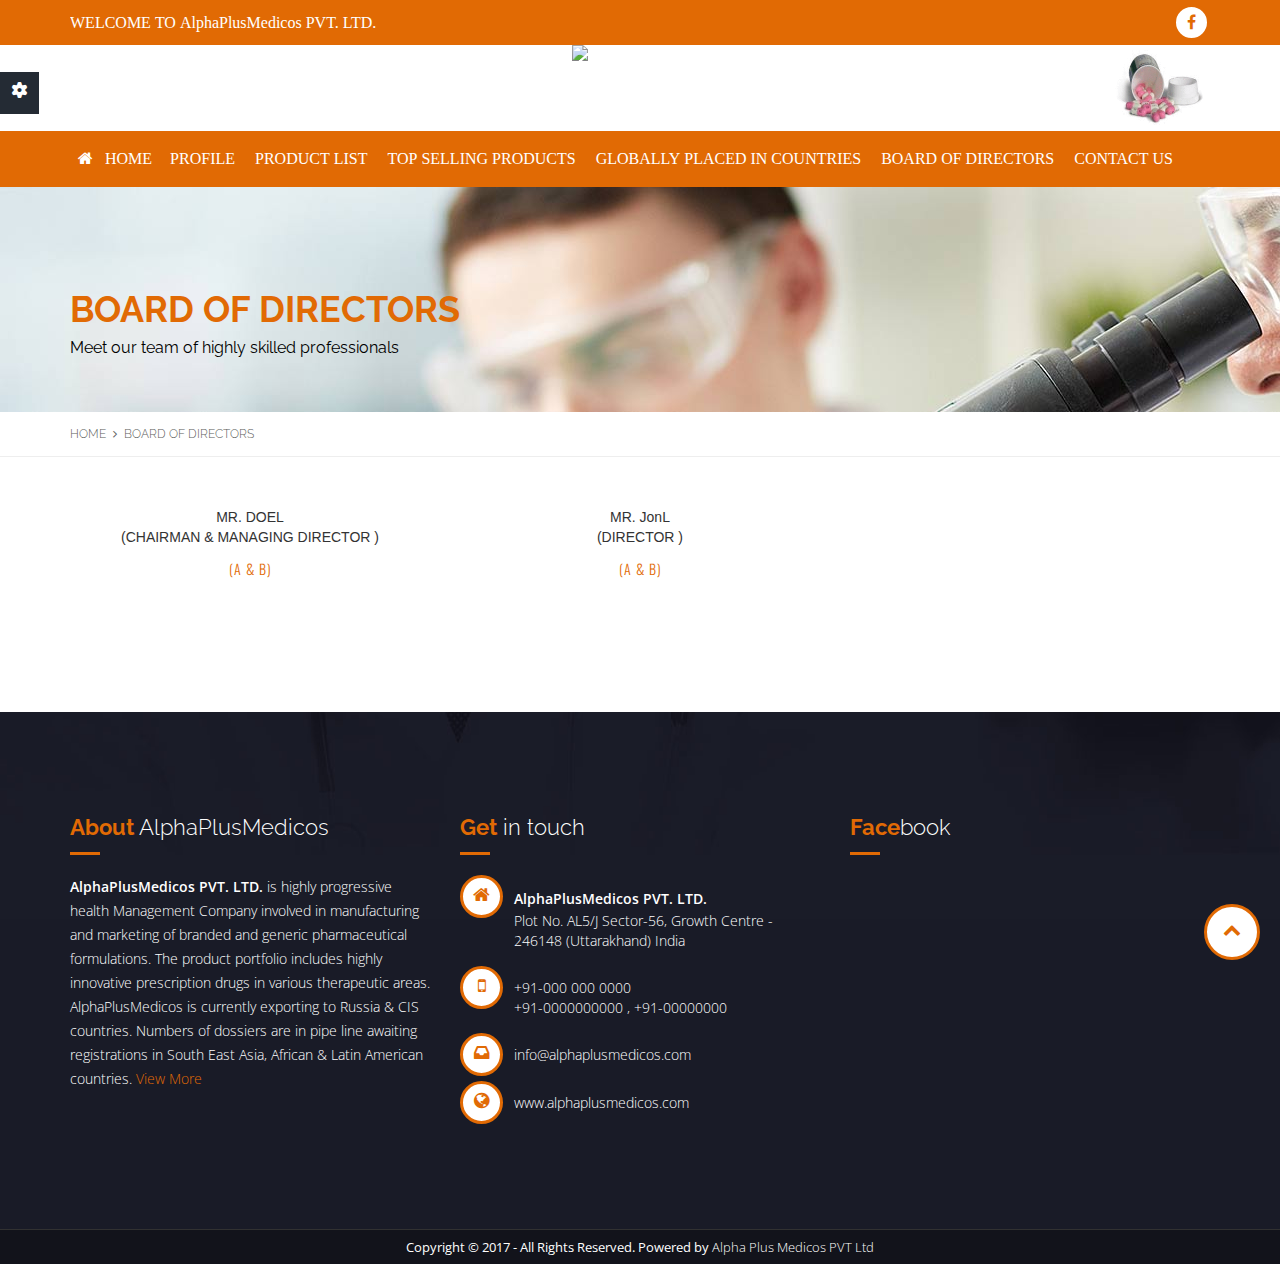
==== board-of-director.html @ 39e54c00 "website test" ====
<!DOCTYPE html PUBLIC "-//W3C//DTD XHTML 1.0 Transitional//EN" "http://www.w3.org/TR/xhtml1/DTD/xhtml1-transitional.dtd">

<html xmlns="http://www.w3.org/1999/xhtml">


<meta http-equiv="content-type" content="text/html;charset=utf-8" />
<head><meta charset="utf-8" /><meta name="viewport" content="width=device-width, initial-scale=1.0, user-scalable=0" /><meta name="description" /><meta name="author" /><link rel="shortcut icon" href="favicon.html" /><title>
	AlphaPlusMedicos PVT. LTD.
</title><link href="bootstrap3/css/bootstrap.css" rel="stylesheet" />

    <!-- main css -->
    <link href="css/master.css" rel="stylesheet" />
    
    <!-- mobile css -->
    <link href="css/responsive.css" rel="stylesheet" />
    
    <!-- FontAwesome Support -->
    <link rel="stylesheet" type="text/css" href="css/fontawesome/font-awesome.min.css" />
    <!-- FontAwesome Support -->
    
    <!-- Superfish menu -->
    <link rel="stylesheet" type="text/css" href="css/superfish/superfish.css" />
    <!-- Superfish menu -->
    
    <!-- Theme Color selector -->
    <link href="js/theme-color-selector/theme-color-selector.css" type="text/css" rel="stylesheet" />
    <!-- Theme Color selector -->
    
    <!-- Owl Carousel -->
    <link rel="stylesheet" type="text/css" href="js/owl-carousel/owl.carousel.css" />
    <!-- Owl Carousel -->
    
    <!-- Typicons -->
    <link rel="stylesheet" type="text/css" href="css/typicons/typicons.min.css" />
    <!-- Typicons -->
    
    <!-- WOW animations -->
    <link rel="stylesheet" type="text/css" href="js/wow/css/libs/animate.css" />
    <!-- WOW animations -->
    
    <!-- Pulse Slider -->
    <link rel="stylesheet" type="text/css" href="js/pulse/pm-slider.css" />
    <!-- Pulse Slider -->
    
    <!-- MeanMenu (mobile) -->
    <link rel="stylesheet" type="text/css" href="js/meanmenu/meanmenu.css" />
    <!-- MeanMenu (mobile) -->
    
    <!-- Flexslider -->
    <link rel="stylesheet" type="text/css" href="js/flexslider/flexslider-post.css" />
    <!-- Flexslider -->
    
    <!-- PrettyPhoto -->
    <link rel="stylesheet" type="text/css" href="js/prettyphoto/css/prettyPhoto.css" />
    <!-- PrettyPhoto -->
    
    <!-- jQuery UI -->
    <link rel="stylesheet" type="text/css" href="css/jquery-ui/jquery-ui.css" />

    	<!-- bxSlider CSS file -->
    <link href="css/jquery.bxslider.css" rel="stylesheet" />  

    <!-- jQuery UI -->
        
    <!-- Development Google Fonts -->
    <link href="http://fonts.googleapis.com/css?family=Open+Sans:400,300italic,300,400italic,600,600italic,700,700italic,800,800italic%7COpen+Sans+Condensed:300,300italic,700%7CRaleway:400,200,300,100,600,500,700,800,900%7COswald:400,300,700%7CRoboto:400,100,100italic,300,300italic,400italic,500,500italic,700,700italic,900,900italic%7CRoboto+Condensed:400,300,300italic,400italic,700,700italic%7CRoboto+Slab:400,100,300,700%7CLato:400,100,100italic,300,300italic,400italic,700,700italic,900,900italic" rel="stylesheet" type="text/css" />
    <!-- Development Google Fonts -->
    
</head>
<body>
    <form name="form1" method="post" action="http://alphaplusmedicos.com/board-of-director.aspx" id="form1">
<div>
<input type="hidden" name="__VIEWSTATE" id="__VIEWSTATE" value="/[base64]" />
</div>

<div>

	<input type="hidden" name="__VIEWSTATEGENERATOR" id="__VIEWSTATEGENERATOR" value="EE422E22" />
</div>

      <div id="pm_theme_color_selector">
        <a class="pm_theme_color_selector_btn"><i class="typcn typcn-cog"></i></a>
        <p class="pm_theme_color_selector_title">Style Sampler</p>

        <div class="pm_theme_color_selector_container">
        	<p>Layout Style</p>
        	<select name="pm_theme_color_selector_mode" id="pm_theme_color_selector_mode">
        	  <option value="pm-full-mode" selected>Fullscreen</option>
              <option value="pm-boxed-mode">Boxed Mode</option>
        	</select>
        </div>
        <div class="pm_theme_color_selector_container">
        	<p>Patterns for Boxed Mode</p>
        	<ul class="pm_theme_img_selector" id="pm_theme_pattern_selector">
                <!--<li><a href="javascript:void(0);" id="pattern1-lg"><img src="img/boxed-patterns/pattern1.png" alt="pattern1"></a></li>-->
                <!--<li><a href="javascript:void(0);" id="pattern2-lg"><img src="img/boxed-patterns/pattern2.png" alt="pattern2"></a></li>-->
                <li><a href="javascript:void(0);" id="pattern3-lg"><img src="img/boxed-patterns/pattern3.png" alt="pattern3"></a></li>
                <li><a href="javascript:void(0);" id="pattern4"><img src="img/boxed-patterns/pattern4.png" alt="pattern4"></a></li>
                <li><a href="javascript:void(0);" id="pattern5"><img src="img/boxed-patterns/pattern5.png" alt="pattern5"></a></li>
                <li><a href="javascript:void(0);" id="pattern6"><img src="img/boxed-patterns/pattern6.png" alt="pattern6"></a></li>
            </ul>
        </div>
        
        <!--<div class="pm_theme_color_selector_container">
        	<p>Backgrounds for Boxed Mode</p>
        	<ul class="pm_theme_img_selector" id="pm_theme_background_selector">
                <li><a href="javascript:void(0);" id="1a"><img src="img/boxed-bgs/1.jpg" alt="bg1"></a></li>
                <li><a href="javascript:void(0);" id="2a"><img src="img/boxed-bgs/2.jpg" alt="bg2"></a></li>
                <li><a href="javascript:void(0);" id="3a"><img src="img/boxed-bgs/3.jpg" alt="bg3"></a></li>
                <li><a href="javascript:void(0);" id="4a"><img src="img/boxed-bgs/4.jpg" alt="bg4"></a></li>
                <li><a href="javascript:void(0);" id="5a"><img src="img/boxed-bgs/5.jpg" alt="bg5"></a></li>
            </ul>
        </div>-->
   
    </div>
    <!-- Theme color selector -->
    

	<div id="pm_layout_wrapper" class="pm-full-mode"><!-- Use wrapper for wide or boxed mode -->
        
    	<!-- Sub-Menu -->
    	<div class="pm-sub-menu-container">
        
        	<div class="container">
            
            	<div class="row">
                	
                    <div class="col-lg-6 col-md-6 col-sm-12">
                    	
                        <div class="pm-sub-menu-info">
                        	
                            <ul class="pm-micro-navigation">
                            	<li><a >WELCOME TO AlphaPlusMedicos PVT. LTD.</a></li>
                            </ul>
                            
                        </div>
                                                
                    </div>
                    
                    
                    <div class="col-lg-6 col-md-6 col-sm-12">
                    
                    	<ul class="pm-social-navigation">
                        	<!--<li class="pm_tip_static_bottom" title="Twitter"><a href="javascript:void(0);" class="fa fa-twitter"></a></li>-->
                            <li class="pm_tip_static_bottom" title="Facebook"><a href="https://www.facebook.com/pages/AlphaPlusMedicos" target="_blank" class="fa fa-facebook"></a></li>
                            <!--<li class="pm_tip_static_bottom" title="Google Plus"><a href="javascript:void(0);" class="fa fa-google-plus"></a></li>
                            <li class="pm_tip_static_bottom" title="Linkedin"><a href="javascript:void(0);" class="fa fa-linkedin"></a></li>
                            <li class="pm_tip_static_bottom" title="YouTube"><a href="javascript:void(0);" class="fa fa-youtube"></a></li>-->
                        </ul>
                    </div>
                    
                </div>
            
            </div>
            
        </div>
        <!-- /Sub-header -->
        
        
            
    	<!-- Header area -->
        <header>
                
        	<div class="container">
            
            	<div class="row">
                
                	<div class="col-lg-12 col-md-12 col-sm-12">
                    	<center>
                    	 <div class="pm-header-logo-container" style="width:100%;">
                            <a href="default.html" style="display: inherit;"><img src="img/medical-link.jpg" class="img-responsive pm-header-logo" alt="logo"></a> 
							<img src="img/home/slide-logo.gif" style="width: 95px;float: right; margin-top:5px;" />
                        </div>
                        </center>
                    </div>
                </div>
            
            </div>
                    
        </header>
        <!-- /Header area end -->
        
        <!-- Navigation area -->
        <div class="pm-nav-container" style="position:inherit;">
        
        	<div class="container">
            
                <div class="row">
                    
                    <div class="col-lg-12 col-md-12 col-sm-12">
                        
                        <nav class="navbar-collapse collapse" id="pm-main-navigation">
                        
                            <ul class="sf-menu pm-nav">
                        
                        		<li><a href="index.html" class="fa fa-home" id="pm-home-btn"> &nbsp; Home</a></li>                                
                                <li><a href="profile.html">Profile</a></li>
                                <li><a href="product-list.html">Product List</a></li>
                                <li><a href="top-selling-product.html">Top Selling Products</a></li>
                                <li><a href="globally-placed-in-countries.html">Globally placed in countries</a></li>
                                <li><a href="board-of-director.html">Board of Directors</a></li>
                                <li><a href="contact.html">Contact Us</a></li>
                            
                            </ul>
                        
                        </nav> 
                    
                    </div>
                    
                </div>
            
            </div>
        
        </div>
    <div>

        
    <div class="pm-sub-header-container">
        <div class="pm-sub-header-info">
            <div class="container">
                <div class="row">
                    <div class="col-lg-12">
                        <p class="pm-page-title">
                            Board Of Directors</p>
                        <p class="pm-page-message">
                            Meet our team of highly skilled professionals</p>
                    </div>
                </div>
            </div>
        </div>
        <div class="pm-sub-header-breadcrumbs">
            <div class="container">
                <div class="row">
                    <div class="col-lg-12">
                        <ul class="pm-breadcrumbs">
                            <li><a href="index-2.html">Home </a></li>
                            <li><i class="fa fa-angle-right"></i></li>
                            <li>Board of Directors</li>
                        </ul>
                        <!--<ul class="pm-post-navigation">
                            	<li class="pm_tip_static_top" title="Prev. Post"><a href="#" class="fa fa-angle-left"></a></li>
                                <li class="pm_tip_static_top" title="Next Post"><a href="#" class="fa fa-angle-right"></a></li>
                            </ul>-->
                    </div>
                </div>
            </div>
        </div>
    </div>
    <div class="container pm-containerPadding-top-20 pm-containerPadding-bottom-30">
        <div class="row">

          <div class="col-lg-4 col-md-4 col-sm-12 pm-column-spacing"><div class="pm-staff-profile-parent-container"><div class="pm-staff-profile-info">MR. DOEL<br><span>(CHAIRMAN & MANAGING DIRECTOR )</span></p><p class="pm-staff-profile-title">(A & B)</p></div></div> </div><div class="col-lg-4 col-md-4 col-sm-12 pm-column-spacing"><div class="pm-staff-profile-parent-container"><div class="pm-staff-profile-info">MR. JonL<br><span>(DIRECTOR )</span></p><p class="pm-staff-profile-title">(A & B)</p></div></div> </div>
            
        </div>
    </div>

    </div>


      <div class="pm-fat-footer pm-parallax-panel" data-stellar-background-ratio="0.5">
        	
            <div class="container">
                <div class="row">
                
                    <div class="col-lg-4 col-md-4 col-sm-12 pm-widget-footer">
                    
                    	<h6 class="pm-fat-footer-title"><span>About</span> AlphaPlusMedicos</h6>
                        <div class="pm-fat-footer-title-divider"></div>
                        

                        <p><strong>AlphaPlusMedicos PVT. LTD.</strong> is highly progressive health Management Company involved in manufacturing and marketing of branded and generic pharmaceutical formulations. The product portfolio includes highly innovative prescription drugs in various therapeutic areas. AlphaPlusMedicos is currently exporting to Russia &amp; CIS countries. Numbers of dossiers are in pipe line awaiting registrations in South East Asia, African &amp; Latin American countries. <a href="profile.html">View More</a></p>

                      
                        
                    </div>
                    
                    
                    <div class="col-lg-4 col-md-4 col-sm-12 pm-widget-footer">
                    
                       <h6 class="pm-fat-footer-title"> <span>Get</span> in touch</h6>
                       <div class="pm-fat-footer-title-divider"></div>
                       

                       <ul class="pm-general-icon-list">
	<li><span class="fa fa-home pm-general-icon"></span>
	<p><strong>AlphaPlusMedicos  PVT. LTD.</strong><br />
    Plot No. AL5/J Sector-56, Growth Centre - 246148 (Uttarakhand) India</p>
	</li>
	<li>
<span class="fa fa-mobile-phone pm-general-icon"></span>	<p>+91-000 000 0000<br />
	+91-0000000000 , +91-00000000</p>
	</li>
	<li>	<span class="fa fa-inbox pm-general-icon"></span>
	<p><a href="javascript:void(0);">info@alphaplusmedicos.com</a></p>
	</li>
	<li>
	<span class="fa fa-globe pm-general-icon"></span>	<p>www.alphaplusmedicos.com</p>
	</li>
</ul>

                       
                        
                    </div>
                    
                    <div class="col-lg-4 col-md-4 col-sm-12 pm-widget-footer">
                    	
                        <h6 class="pm-fat-footer-title"><span>Face</span>book</h6>
                        <div class="pm-fat-footer-title-divider"></div>
                        <script>
                            (function (d, s, id) {
                                var js, fjs = d.getElementsByTagName(s)[0];
                                if (d.getElementById(id)) return;
                                js = d.createElement(s); js.id = id;
                                js.src = "../connect.facebook.net/en_US/sdk.js#xfbml=1&version=v2.0";
                                fjs.parentNode.insertBefore(js, fjs);
                            } (document, 'script', 'facebook-jssdk'));
                        </script>
						
						<div class="fb-like-box" data-href="https://www.facebook.com/pages/AlphaPlusMedicos" data-height="300" data-colorscheme="dark" data-show-faces="true" data-header="false" data-stream="false" data-show-border="false"></div>
						</div>
                    
                    
                    
                </div>	
            </div>
            
        </div>
        
        <footer style="background:#12131b; border-top:1px solid #313131;">
        	<div class="container" style="text-align:center;">
				<p style="color:#fff; margin:0px; padding:5px 0px; font-size:13px;">Copyright © 2017 - All Rights Reserved. Powered by <a href="http://www.alphaplusmedicos.com/" target="_blank">Alpha Plus Medicos PVT Ltd</a></p>
            </div>
            
          

                
        </footer>
                
       
    
    </div><!-- /pm_layout-wrapper -->
    
    <!-- Bootstrap core JavaScript
    ================================================== -->
    <!-- Placed at the end of the document so the pages load faster -->
    <script src="js/jquery-2.1.3.min.js"></script>
    <script src="js/jquery.viewport.mini.js"></script>
    <script src="js/jquery.easing.1.3.js"></script>
    <script src="bootstrap3/js/bootstrap.min.js"></script>
    <script src="js/modernizr.custom.js"></script>
    <script src="js/owl-carousel/owl.carousel.js"></script>
    <script src="js/main.js"></script>
    <script src="js/jquery.tooltip.js"></script>
    <script src="js/superfish/superfish.js"></script>
    <script src="js/superfish/hoverIntent.js"></script>
    <script src="js/stellar/jquery.stellar.js"></script>
    <script src="js/theme-color-selector/theme-color-selector.js"></script>
    <script src="js/pulse/jquery.PMSlider.js"></script>
    <script src="js/meanmenu/jquery.meanmenu.min.js"></script>
    <script src="js/flexslider/jquery.flexslider.js"></script>
    <script src="js/jquery.testimonials.js"></script>
    <script src="js/wow/wow.min.js"></script>
    <script src="js/jquery-migrate-1.2.1.js"></script>
    <script src="js/prettyphoto/js/jquery.prettyPhoto.js"></script>
    <script src="js/tinynav.js"></script>
    <script src="js/jquery-ui.js"></script>
    <script src="js/ajax-appointment-form/ajax-appointment-form.js"></script>
    <!--<script src="js/twitterfetch/twitterfetch.js"></script>-->

    <script src="js/jquery.bxslider.min.js"></script>
    <p id="P1" class="visible-lg visible-md visible-sm"></p>
    <script>
        $('.bxslider').bxSlider({
            auto: true,
            autoControls: true
        });
	</script>


     <script>
    // Define your locations: HTML content for the info window, latitude, longitude
    var locations = [
      ['<h6>UZBEKISTAN</h6>', 41.0000, 69.0000],
      ['<h6>TAJIKISTAN</h6>', 38.5500, 68.8000],
      ['<h6>TURKMENISTAN</h6>', 37.9667, 58.3333],
      ['<h6>KYRGYZSTAN</h6>', 42.8667, 74.6000],
      ['<h6>MONGOLIA</h6>', 46.0000, 105.0000],
	  ['<h6>RUSSIA</h6>', 60.0000, 90.0000],
      ['<h6>BELARUS</h6>', 53.9167, 27.5500],
      ['<h6>KAZAKHSTAN</h6>', 48.0000, 68.0000],
      ['<h6>ECUADOR</h6>', -0.7320459,-76.3983011],
	  
	  ['<h6>PERU</h6>', -9.1951786,-74.9904165 ],
      ['<h6>COSTA RICA</h6>', 9.3592939,-84.0481907],
      ['<h6>MOZAMBIQUE</h6>', -17.562882,35.472404],
      ['<h6>ZAMBIA</h6>', -13.140351,27.8541907],
      ['<h6>BOTSWANA</h6>', -22.342841,24.6871035],
	  ['<h6>IVORY COAST</h6>', 7.5455351,-5.547545],
      ['<h6>MYANMAR</h6>', 19.0734474,96.6710399],
      ['<h6>FIJI</h6>', -17.7478445,178.1486857],
      ['<h6>PHILIPPINES</h6>', 11.6978351,122.6217543],
	  ['<h6>CAMBODIA</h6>', 11.9879666,104.9806145]
    ];
    
    // Setup the different icons and shadows
    var iconURLPrefix = 'http://maps.google.com/mapfiles/ms/icons/';
    
    var icons = [
      <!--iconURLPrefix + 'red-dot.png',
      iconURLPrefix + 'blue-dot.png',
	  iconURLPrefix + 'blue-dot.png',
	  iconURLPrefix + 'blue-dot.png',
	  iconURLPrefix + 'blue-dot.png',
	  iconURLPrefix + 'blue-dot.png',
	  iconURLPrefix + 'blue-dot.png',
	  iconURLPrefix + 'blue-dot.png',
	  iconURLPrefix + 'blue-dot.png',
	  iconURLPrefix + 'blue-dot.png',
	  iconURLPrefix + 'red-dot.png',
	  iconURLPrefix + 'red-dot.png',
	  iconURLPrefix + 'red-dot.png',
	  iconURLPrefix + 'red-dot.png',
	  iconURLPrefix + 'red-dot.png',
	  iconURLPrefix + 'red-dot.png',
	  iconURLPrefix + 'red-dot.png',
	  iconURLPrefix + 'red-dot.png',
	  iconURLPrefix + 'red-dot.png',
	  iconURLPrefix + 'red-dot.png'
    ]
    var iconsLength = icons.length;

    var map = new google.maps.Map(document.getElementById('map'), {
      zoom: 20,
      center: new google.maps.LatLng(-37.92, 151.25),
      mapTypeId: google.maps.MapTypeId.ROADMAP,
      mapTypeControl: false,
      streetViewControl: false,
      panControl: false,
	  zoomControl: false,
	  scrollwheel:false,
	  scaleControl: false,
      zoomControlOptions: {
         position: google.maps.ControlPosition.LEFT_BOTTOM
      }
    });

    var infowindow = new google.maps.InfoWindow({
      maxWidth: 200
    });

    var markers = new Array();
    
    var iconCounter = 0;
    
    // Add the markers and infowindows to the map
    for (var i = 0; i < locations.length; i++) {  
      var marker = new google.maps.Marker({
        position: new google.maps.LatLng(locations[i][1], locations[i][2]),
        map: map,
        icon: icons[iconCounter]
      });

      markers.push(marker);

      google.maps.event.addListener(marker, 'click', (function(marker, i) {
        return function() {
          infowindow.setContent(locations[i][0]);
          infowindow.open(map, marker);
        }
      })(marker, i));
      
      iconCounter++;
      // We only have a limited number of possible icon colors, so we may have to restart the counter
      if(iconCounter >= iconsLength) {
      	iconCounter = 0;
      }
    }

    function autoCenter() {
      //  Create a new viewpoint bound
      var bounds = new google.maps.LatLngBounds();
      //  Go through each...
      for (var i = 0; i < markers.length; i++) {  
				bounds.extend(markers[i].position);
      }
      //  Fit these bounds to the map
      map.fitBounds(bounds);
    }
    autoCenter();
  </script>



    <p id="back-top" class="visible-lg visible-md visible-sm"></p>
    </form>
</body>


</html>
---- css/master.css ----
/* 1. Box Modes  */

/* full screen mode */

.pm-full-mode {
    width: 100%;
}

/* 1170px boxed mode - requires customs media queries for responsivesness */

.pm-boxed-mode {
    width: 1170px;
    margin: 20px auto;
    background-color: white;
}

/* 970px boxed mode - requires customs media queries for responsivesness */

.pm-standard-mode {
    width: 970px;
    margin: 0 auto;
}

.navbar-fixed-top.pm-boxed-mode,
.navbar-fixed-bottom.pm-boxed-mode,
.navbar-fixed-top.pm-standard-mode,
.navbar-fixed-bottom.pm-standard-mode {
    position: inherit;
}

/* 2. Global Classes  */

html,
body {
    height: 100%;
}

body {
    background-position: center top;
    background: fixed;
}

a {
    color: #fff;
    font-family: "Open sans";
    font-weight: 300;
    text-decoration: none !important;
    transition: all 0.3s;
    -moz-transition: all 0.3s;
    -webkit-transition: all 0.3s;
    -o-transition: all 0.3s;
}

a:hover {
    color: #e16a04;
}

a.pm-secondary {
    color: #e16a04;
}

a.pm-secondary:hover {
    color: #e16a04;
}

a.pm-standard-link {
    color: #e16a04;
    font-weight: bold;
    text-transform: uppercase;
    font-size: 14px;
    margin: 20px 0;
    display: inline-block;
}

a.pm-sidebar-link {
    color: #e16a04;
    font-weight: bold;
    text-transform: uppercase;
    font-size: 14px;
    margin: 5px 0;
    display: inline-block;
}

a.pm-standard-link:hover,
a.pm-sidebar-link:hover {
    color: #077f38;
}

a.pm-standard-link i,
a.pm-sidebar-link i {
    font-size: 10px;
    font-weight: normal;
    margin-left: 3px;
}

p {
    color: #000;
    font-family: "Open sans";
    font-size: 16px;
    font-weight: normal;
    line-height: 24px;
}

p.light {
    color: white;
}

strong {
    font-weight: 600;
    line-height: 24px;
}

ul li:before {
    content: "\f105";
    font-family: 'FontAwesome';
    font-size: 12px;
    color: #2B5C84;
    padding-right: 15px;
}

ul {
    color: #000;
    font-family: "Open sans";
    font-size: 14px;
    font-weight: normal;
    line-height: 24px;
    margin: 15px 0;
    list-style: none;
}

blockquote {
    border: 1px solid #e2e2e2;
    padding: 20px;
    margin: 20px 0;
    border-left: 4px solid #DBC164;
    border-radius: 6px 6px 6px 6px;
    -webkit-border-radius: 6px 6px 6px 6px;
    -o-border-radius: 6px 6px 6px 6px;
}

blockquote p {
    color: #5f5f5f;
    font-family: "Open sans";
    font-size: 14px;
    font-weight: 100;
    line-height: 24px;
}

iframe {
    width: 100%;
}

.visual-bg {
    background-color: #CCC;
}

.pp_gallery li:before {
    content: "";
    padding: 0;
    margin: 0;
}

.pm-column-container {
    width: 100%;
    background-repeat: no-repeat;
    position: relative;
}

.pm-column-title {
    font-size: 24px;
    font-family: 'Raleway';
    font-weight: 300;
    color: #077f38;
    margin-top: 20px;
    margin-bottom: 10px;
    padding: 0px;
}

.pm-column-title-divider {
    width: 270px;
    height: 1px;
    border-top: 1px solid #e16a04;
    display: table;
    margin: 0 auto;
    position: relative;
    margin: 30px auto 0 auto;
}

.pm-column-title-divider img {
    display: table;
    margin: 0 auto;
    position: relative;
    top: -15px;
}

/* 3. Headers  */

h1 {
    font-size: 72px;
    font-family: 'Roboto';
    font-weight: 100;
    color: white;
}

/* Body page titles */

h2 {
    font-size: 30px;
    font-family: 'Oswald';
    font-weight: 700;
    color: #5e6467;
    margin-top: 0px;
    margin-bottom: 20px;
    padding: 0px;
    text-transform: uppercase;
}

h3 {
    font-size: 24px;
    font-family: 'Cantata One';
    font-weight: 300;
    color: #ef5438;
    margin-top: 0px;
    margin-bottom: 20px;
    padding: 0px;
}

/* Regular column titles */

h4 {
    font-size: 30px;
    font-family: 'Raleway';
    font-weight: 300;
    color: white;
    margin-top: 0px;
    margin-bottom: 10px;
    padding: 0px;
}

h4.pm-primary {
    color: #e16a04;
}

/* Bold column titles */

h5 {
    font-size: 30px;
    font-family: 'Raleway';
    font-weight: 700;
    color: #e16a04;
    margin-top: 0px;
    line-height: 32px;
    margin-bottom: 5px;
}

h5.light {
    color: white;
    margin-bottom: 15px;
}

/* Small titles */

h6 {
    font-size: 14px;
    font-family: "Open sans";
    font-weight: 100;
    color: #ef5438;
    line-height: 22px;
    font-weight: 700;
}

/* 4. Helper Classes  */

.pm-container-arrow {
    border-left: 40px solid transparent;
    border-right: 40px solid transparent;
    border-top: 30px solid #182433;
    margin: -30px auto 0;
    max-height: 50px;
    max-width: 50px;
    position: relative;
    top: 30px;
}

.pm-title-divider {
    width: 120px;
    height: 1px;
    background-color: #077f38;
    margin: 26px auto;
}

.pm-containerMargin20 {
    margin: 20px 0px;
}

.pm-containerMargin30 {
    margin: 30px 0px;
}

.pm-containerMargin40 {
    margin: 40px 0px;
}

.pm-containerMargin50 {
    margin: 50px 0px;
}

.pm-containerMargin60 {
    margin: 60px 0px;
}

.pm-containerMargin70 {
    margin: 70px 0px;
}

.pm-containerMargin80 {
    margin: 80px 0px;
}

.pm-containerMargin90 {
    margin: 90px 0px;
}

.pm-containerMargin100 {
    margin: 100px 0px;
}

.pm-containerMargin110 {
    margin: 110px 0px;
}

.pm-containerMargin120 {
    margin: 120px 0px;
}

.pm-containerPadding20 {
    padding: 0px 15px;
}

.pm-containerPadding30 {
    padding: 30px 15px;
}

.pm-containerPadding40 {
    padding: 40px 15px;
}

.pm-containerPadding60 {
    padding: 60px 15px;
}

.pm-containerPadding80 {
    padding: 80px 15px;
}

.pm-containerPadding100 {
    padding: 100px 15px;
}

.pm-containerPadding110 {
    padding: 60px 15px;
}

.pm-containerPadding120 {
    padding: 120px 15px;
}

.pm-containerPadding-top-20 {
    padding-top: 20px;
}

.pm-containerPadding-top-30 {
    padding-top: 30px;
}

.pm-containerPadding-top-40 {
    padding-top: 40px;
}

.pm-containerPadding-top-50 {
    padding-top: 50px;
}

.pm-containerPadding-top-60 {
    padding-top: 60px;
}

.pm-containerPadding-top-70 {
    padding-top: 70px;
}

.pm-containerPadding-top-80 {
    padding-top: 0px;
}

.pm-containerPadding-top-90 {
    padding-top: 90px;
}

.pm-containerPadding-top-100 {
    padding-top: 100px;
}

.pm-containerPadding-top-110 {
    padding-top: 110px;
}

.pm-containerPadding-top-120 {
    padding-top: 120px;
}

.pm-containerPadding-bottom-20 {
    padding-bottom: 20px;
}

.pm-containerPadding-bottom-30 {
    padding-bottom: 30px;
}

.pm-containerPadding-bottom-40 {
    padding-bottom: 40px;
}

.pm-containerPadding-bottom-50 {
    padding-bottom: 0px;
}

.pm-containerPadding-bottom-60 {
    padding-bottom: 60px;
}

.pm-containerPadding-bottom-70 {
    padding-bottom: 70px;
}

.pm-containerPadding-bottom-80 {
    padding-bottom: 80px;
}

.pm-containerPadding-bottom-90 {
    padding-bottom: 90px;
}

.pm-containerPadding-bottom-100 {
    padding-bottom: 100px;
}

.pm-containerPadding-bottom-110 {
    padding-bottom: 110px;
}

.pm-containerPadding-bottom-120 {
    padding-bottom: 120px;
}

.pm-columnPadding20 {
    padding: 20px 15px;
}

.pm-columnPadding30 {
    padding: 30px 15px;
}

.pm-columnPadding40 {
    padding: 40px 15px;
}

.pm-columnPadding60 {
    padding: 60px 15px;
}

.pm-columnPadding80 {
    padding: 80px 15px;
}

.pm-columnPadding100 {
    padding: 100px 15px;
}

.pm-columnPadding120 {
    padding: 120px 15px;
}

.pm-columnPadding-30 {
    padding: 0 30px;
}

.pm-container-border {
    border-right: 1px solid #c6c6c6;
}

.pm-no-margin {
    margin: 0px !important;
}

.pm-no-margin-top {
    margin-top: 0px !important;
}

.pm-no-margin-bottom {
    margin-bottom: 0px !important;
}

.pm-no-padding {
    padding: 0px !important;
}

.pm-column-spacing {
    margin-bottom: 30px;
    overflow: hidden;
    margin-top: 30px;
}

.pm-column-spacing.news-post {
    margin-bottom: 50px;
}

.pm-center {
    text-align: center;
}

.left-one p {
    text-align: left;
}

.pm-inline {
    display: inline;
}

.pm-right-align {
    text-align: right;
    display: block;
}

.pm-left-align {
    text-align: left;
    display: block;
}

.pm-center-align {
    margin: 0 auto !important;
    display: table !important;
}

.pm-divider {
    height: 1px;
    background-color: #e16a04;
    width: 80px;
    margin: 20px 0;
}

.pm-divider.light {
    background-color: white;
}

.pm-clear-element {
    clear: both;
}

.columnContainer .row [class*="col-"] {
    padding-bottom: 30px;
}

.reset-pulse-sizing,
.reset-pulse-sizing *,
.reset-pulse-sizing *:before,
.reset-pulse-sizing *:after {
    -webkit-box-sizing: content-box;
    -moz-box-sizing: content-box;
    box-sizing: content-box;
    vertical-align: top;
}

.pm-icon-container {
    width: 140px;
    height: 140px;
    border: 6px solid #7d7d7d;
    display: block;
    margin: 0 auto;
    padding-top: 10px;
    border-radius: 99px;
    -webkit-border-radius: 99px;
    -o-border-radius: 99px;
}

.pm-icon-container i {
    font-size: 70px;
    color: #7d7d7d;
    vertical-align: middle;
}

/* 5. Bootstrap 3 overrides  */

.navbar-collapse {
    padding: 0px !important;
}

.navbar-collapse.in {
    overflow-y: inherit !important;
}

.navbar-toggle {
    float: none !important;
}

.navbar-toggle {
    background-color: transparent;
    border: 1px solid transparent;
    float: right;
    margin-bottom: 8px;
    margin-right: 0;
    margin-top: 4px;
    padding: 9px 10px;
    position: relative;
    border-radius: 4px 4px 4px 4px;
    -webkit-border-radius: 4px 4px 4px 4px;
    -o-border-radius: 4px 4px 4px 4px;
}

/* 6. Back to Top button  */

#back-top:before {
    content: "\f077";
    font-family: 'FontAwesome';
    font-size: 18px;
    color: #e16a04;
    position: absolute;
    top: 11px;
    left: 16px;
}

#back-top {
    bottom: -70px;
    font-size: 30px;
    position: fixed;
    right: 20px;
    text-align: center;
    z-index: 999;
    margin: 0 0px 10px 10px;
    padding: 25px;
    background-color: white;
    border: 3px solid #e16a04;
    border-radius: 99px;
    -webkit-border-radius: 99px;
    -o-border-radius: 99px;
    transition: all 0.3s;
    -moz-transition: all 0.3s;
    -webkit-transition: all 0.3s;
    -o-transition: all 0.3s;
}

#back-top:hover {
    cursor: pointer;
    background-color: #e16a04;
    border: 3px solid white;
}

#back-top:hover:before {
    color: white;
}

/* 7. Tooltip  */

#pm_marker_tooltip {
    font-size: 11px;
    font-family: "Open sans";
    line-height: 20px;
    width: auto;
    opacity: 0;
    height: auto;
    padding: 2px 12px;
    background-color: #e16a04;
    position: absolute;
    color: white;
    /* Make tooltip color */
    text-align: center;
    margin-top: -10px;
    z-index: 999999;
    text-transform: uppercase;
    border-radius: 99px;
    -webkit-border-radius: 99px;
    -o-border-radius: 99px;
    transition: all 0.4s;
    -moz-transition: all 0.4s;
    -webkit-transition: all 0.4s;
    -o-transition: all 0.4s;
}

#pm_marker_tooltip.pm_tip_arrow_bottom {
    background-color: #e16a04;
    color: white;
    border-radius: 99px;
    -webkit-border-radius: 99px;
    -o-border-radius: 99px;
}

/* 8. Tiny Nav  */

.tinynav {
    padding: 5px;
    border: 1px solid #e16a04;
    background-color: white;
    color: #e16a04;
    font-size: 16px;
    background-image: none !important;
    font-family: 'Lato';
    text-transform: uppercase;
}

/* 9. Sub-Menu  */

.pm-sub-menu-container {
    background-color: #e16a04;
    padding: 4px 0;
    position: relative;
    z-index: 99997;
}

.pm-sub-menu-info {
    overflow: hidden;
}

.pm-sub-navigation {
    list-style: none;
    padding: 0;
    margin: 0;
    float: right;
}

.pm-sub-navigation li:before {
    content: "";
    margin: 0;
    padding: 0;
}

.pm-sub-navigation li {
    float: left;
    margin-right: 10px;
}

.pm-sub-navigation li:last-child {
    margin-right: 0px;
}

.pm-sub-navigation li a {
    font-family: "Open sans";
    font-weight: 500;
    font-size: 14px;
    color: white;
    display: block;
    transition: all 0.3s;
    -moz-transition: all 0.3s;
    -webkit-transition: all 0.3s;
    -o-transition: all 0.3s;
}

.pm-sub-navigation a:hover {
    color: #F14527;
}

.pm-sub-navigation a i {
    font-family: 'FontAwesome';
    font-weight: 300;
    font-size: 17px;
    color: white;
    margin-top: 4px;
    transition: all 0.4s;
    -moz-transition: all 0.4s;
    -webkit-transition: all 0.4s;
    -o-transition: all 0.4s;
}

.pm-sub-navigation a i.typcn {
    font-size: 20px;
}

.pm-sub-navigation a i:hover {
    color: #e16a04;
}

/* 10. Header area  */

header {
    padding: 0px 0px;
    background-color: white;
    text-align: center;
}

.pm-boxed-mode .pm-nav-container {
    width: inherit !important;
}

.pm-nav-container.fixed {
    position: fixed;
    width: 100%;
    top: 0;
    height: auto;
    padding: 0px;
    background-image: none;
}

.pm-header-logo {
    transition: all 0.3s;
    -moz-transition: all 0.3s;
    -webkit-transition: all 0.3s;
    -o-transition: all 0.3s;
}

/* 11. Navigation area */

.pm-nav-container {
    background-color: #e16a04;
    width: 100%;
    position: absolute;
    z-index: 9999;
}

/* 12. Slider container  */

.pm-slider-container {
    background-image: url(../img/slider/slide1.html);
    background-repeat: no-repeat;
    background-position: top center;
    width: 100%;
    min-height: 700px;
}

/* 13. Fat Footer  */

.pm-fat-footer {
    width: 100%;
    background-color: #191b27;
    padding: 100px 0px;
    background-repeat: no-repeat;
    background-image: url(../img/footer/fat-footer-bg.jpg);
    background-repeat: no-repeat;
    background-position: center center;
}

.pm-fat-footer p {
    color: white;
}

.pm-fat-footer a {
    color: #e16a04;
}

.pm-fat-footer a:hover {
    color: white;
}

.pm-fat-footer-title {
    font-size: 22px;
    font-weight: 300;
    color: white;
    font-family: 'Raleway';
    display: block;
    overflow: hidden;
    padding: 0;
    text-transform: none;
    line-height: 30px;
    margin: 0 0 10px !important;
}

.pm-fat-footer-title span {
    font-weight: 700;
    color: #e16a04;
}

.pm-fat-footer-title-divider {
    width: 30px;
    height: 3px;
    background-color: #e16a04;
    margin: 0px 0 20px;
    display: block;
}

.pm-widget-footer:last-child {
    margin-bottom: 0px !important;
}

.pm-widget-footer p {
    font-size: 14px;
    color: white;
    line-height: 24px;
    font-family: "Open sans";
    margin: 0 0 10px;
    padding: 0px;
    font-weight: 300;
}

/* 14. Footer  */

#pm-back-to-top {
    display: table;
    margin: 0 auto;
    font-size: 20px;
    color: black;
    padding-top: 80px;
}

#pm-back-to-top:hover {
    color: #666;
    cursor: pointer;
}

.pm-footer-copyright {
    width: 100%;
    height: 310px;
    background-color: #272d36;
    padding: 160px 0 0;
    text-align: center;
    margin-top: -150px;
}

.pm-footer-copyright p {
    font-family: "Open sans";
    font-size: 11px;
    font-weight: 300;
    color: #CCCCCC;
    margin: 0px;
    color: white;
    text-transform: uppercase;
}

.pm-footer-social-icons li:before {
    content: "" !important;
    margin: 0 !important;
    padding: 0 !important;
}

.pm-footer-social-icons {
    overflow: hidden;
    width: auto;
    height: auto;
    margin: 0 auto;
    display: table;
    padding: 0 0 20px;
}

.pm-footer-social-icons li {
    float: left;
    margin-right: 20px;
    list-style: none;
}

.pm-footer-social-icons li:last-child {
    margin-right: 0px;
}

.pm-footer-social-icons li a {
    text-decoration: none;
}

.pm-footer-social-icons li a i {
    display: block;
    text-align: center;
    padding: 14px;
    color: white;
    font-size: 18px;
    width: 45px;
    height: 45px;
    position: relative;
    z-index: 20;
}

.pm-footer-social-icons li.tw:hover .pm-social-icon-diamond {
    background-color: #58ccff;
}

.pm-footer-social-icons li.fb:hover .pm-social-icon-diamond {
    background-color: #3C599B;
}

.pm-footer-social-icons li.gp:hover .pm-social-icon-diamond {
    background-color: #DD4B39;
}

.pm-footer-social-icons li.linked:hover .pm-social-icon-diamond {
    background-color: #007BB6;
}

.pm-footer-social-icons li.yt:hover .pm-social-icon-diamond {
    background-color: #E52C27;
}

.pm-footer-social-icons li.tw:hover .pm-social-icon-diamond {
    background-color: #58ccff;
}

.pm-footer-social-icons li.st:hover .pm-social-icon-diamond {
    background-color: #EB4924;
}

.pm-footer-navigation {
    overflow: hidden;
    width: auto;
    height: auto;
    margin: 10px 0 0;
    padding: 0;
}

.pm-footer-navigation li:before {
    content: "" !important;
    margin: 0 !important;
    padding: 0 !important;
}

.pm-footer-navigation li {
    float: left;
    margin-left: 25px;
    list-style: none;
}

.pm-footer-navigation li a {
    font-size: 14px;
    font-family: 'Lato';
    text-transform: uppercase;
    text-decoration: none;
    color: #e16a04;
    font-weight: 300;
    display: block;
    padding-top: 0px;
    border-top: 3px solid transparent;
    transition: all 0.3s;
    -moz-transition: all 0.3s;
    -webkit-transition: all 0.3s;
    -o-transition: all 0.3s;
}

.pm-footer-navigation li a.active {
    border-top: 3px solid #e16a04;
}

.pm-footer-navigation li a:hover {
    color: #e16a04;
    border-top: 3px solid #e16a04;
}

/* 15. Superfish overrides - main navigation  */

/* Top Level Navigation */

.sf-menu {
    margin-bottom: 0 !important;
}

.pm-nav {
    background-color: transparent;
}

.sf-menu li:before {
    content: "" !important;
    margin: 0 !important;
    padding: 0 !important;
}

.sf-menu li:first-child a {
    border-left: 0px solid #e0e0e0;
}

.sf-menu li > ul {
    left: -1px;
}

.sf-menu a {
    font-family: 'FontAwesome';
    font-weight: 500;
    color: white;
    text-transform: uppercase;
    font-size: 16px;
    border: 0px solid grey !important;
    display: block !important;
    padding: 0.75em 10px !important;
    line-height: 32px;
    transition: all 0.4s;
    -moz-transition: all 0.4s;
    -webkit-transition: all 0.4s;
    -o-transition: all 0.4s;
}

.sf-menu a.sf-with-ul {
    padding: 0.75em 2.2em 0.75em 1.2em !important;
}

.sf-menu a:hover {
    color: #fff;
    background-color: #E16A04;
}

.sf-sub-indicator {
    right: 11px !important;
    background-image: none !important;
    overflow: visible !important;
    text-indent: 0em !important;
    font-size: 12px;
    color: #e16a04;
}

.sf-sub-indicator i {
    color: white !important;
}

.sf-menu li {
    background-color: transparent !important;
    padding-bottom: 0px;
}

#pm-home-btn {
    font-family: 'FontAwesome';
    font-size: 16px !important;
    padding: 1em .5em !important;
    line-height: inherit;
}

#pm-home-btn:hover {
    background-color: transparent !important;
    color: #331a00;
}

/* Drop menu level 1 */

.sf-menu ul {
    box-shadow: none !important;
    background-color: rgba(13, 183, 196, 0.8);
}

.sf-menu ul li {
    border-bottom: 1px solid #1ad7e6;
    padding-bottom: 0px;
}

.sf-menu ul li:last-child {
    border-bottom: 0px solid #f1482b;
}

.sf-menu ul li:after {
    content: "";
    margin: 0;
    padding: 0;
}

.sf-menu ul li a {
    font-family: "Open sans";
    font-weight: 500;
    font-size: 14px;
    color: white;
    display: block !important;
    width: 100%;
    border-left: 0px solid #e0e0e0;
    border-bottom: 1px solid #e0e0e0;
    line-height: 30px;
    transition: all 0.4s;
    -moz-transition: all 0.4s;
    -webkit-transition: all 0.4s;
    -o-transition: all 0.4s;
}

.sf-menu ul li a:before {
    content: "\f132";
    color: white;
    font-family: 'FontAwesome';
    margin-right: 10px;
}

.sf-menu ul li a:hover {
    color: white;
    background-color: #e16a04;
}

.sf-menu ul li:last-child a {
    border-bottom: 0px solid #e0e0e0;
}

.sf-menu ul .sf-sub-indicator {
    background-position: 0px -1px !important;
    right: 0.85em !important;
    top: 20% !important;
}

.sf-menu ul li:first-child a {
    border-top: 1px solid #e0e0e0;
}

.sf-menu ul li:last-child a {
    border-radius: 0px 0px 0px 0px;
    -webkit-border-radius: 0px 0px 0px 0px;
    -o-border-radius: 0px 0px 0px 0px;
}

.sf-menu ul li:last-child {
    border-radius: 0px 0px 0px 0px;
    -webkit-border-radius: 0px 0px 0px 0px;
    -o-border-radius: 0px 0px 0px 0px;
}

/* Drop menu level 2 */

.sf-menu ul ul {
    left: 100%;
    top: -3px !important;
}

/* 16. Sidebar */

.pm-sidebar .pm-widget {
    margin-bottom: 30px;
    overflow: hidden;
    padding: 0 10px;
}

.pm-sidebar .pm-widget h6 {
    color: white;
    font-family: 'Raleway';
    font-size: 20px;
    font-weight: 500;
    padding: 8px 15px;
    margin-top: 0px;
    margin-bottom: 25px;
    background-color: #e16a04;
}

.pm-sidebar .pm-widget p {
    font-size: 14px;
}

.pm-sidebar .pm-widget p strong {
    font-size: 15px;
}

.pm-sidebar-padding {
    padding: 0 15px;
}

.pm-sidebar-search-container {
    width: 100%;
    height: 42px;
    border: 1px solid #e16a04;
}

.pm-sidebar-search-container i {
    display: block;
    font-family: 'FontAwesome';
    font-size: 14px;
    color: #e16a04;
    float: right;
    padding: 13px;
    transition: all 0.4s;
    -moz-transition: all 0.4s;
    -webkit-transition: all 0.4s;
    -o-transition: all 0.4s;
}

.pm-sidebar-search-container i:hover {
    cursor: pointer;
    color: black;
}

.pm-sidebar-search-field {
    border: 0px solid grey;
    width: 83%;
    padding: 5px;
    margin: 5px;
    font-family: "Open sans";
}

/* Sidebar end */

/* Sidebar Popular Posts widget */

.pm-sidebar-popular-posts {
    list-style: none;
    padding: 0;
    margin: 0;
}

.pm-sidebar-popular-posts li:before {
    content: "" !important;
    margin: 0 !important;
    padding: 0 !important;
}

.pm-sidebar-popular-posts li {
    padding-bottom: 16px;
    margin-bottom: 16px;
    border-bottom: 1px solid #d5d5d5;
}

.pm-sidebar-popular-posts li a {
    font-family: "Open sans";
    font-size: 14px;
    color: #8e8e8e;
    transition: all 0.3s;
    -moz-transition: all 0.3s;
    -webkit-transition: all 0.3s;
    -o-transition: all 0.3s;
}

.pm-sidebar-popular-posts li a:hover {
    color: #2B5D82;
}

.pm-sidebar-popular-posts li a:before {
    content: "\f054";
    font-family: 'FontAwesome';
    font-size: 14px;
    color: #2b5d83;
    padding-right: 16px;
}

/* Sidebar Popular Posts widget end */

/* Sidebar Cart widget */

.pm-sidebar-cart-posts {
    list-style: none;
    padding: 0;
    margin: 0;
}

.pm-sidebar-cart-posts li {
    padding-bottom: 16px;
    margin-bottom: 16px;
    border-bottom: 1px solid #d5d5d5;
}

.pm-sidebar-cart-posts li a {
    font-family: "Open sans";
    font-size: 14px;
    color: #295D85;
    transition: all 0.3s;
    -moz-transition: all 0.3s;
    -webkit-transition: all 0.3s;
    -o-transition: all 0.3s;
}

.pm-sidebar-cart-posts li a:hover {
    color: #333;
}

.pm-cart-widget-buttons {
    margin-top: 10px;
    display: inline-block;
}

.pm-cart-widget-buttons .wc-forward {
    background-color: #DBC164;
    border: 0 none;
    color: #ffffff;
    padding: 7px 15px;
    text-decoration: none;
    border-radius: 2px 2px 2px 2px;
    -webkit-border-radius: 2px 2px 2px 2px;
    -o-border-radius: 2px 2px 2px 2px;
    transition: all 0.3s;
    -moz-transition: all 0.3s;
    -webkit-transition: all 0.3s;
    -o-transition: all 0.3s;
}

.pm-cart-widget-buttons .wc-forward:hover {
    background-color: #333;
}

.pm-cart-widget-buttons .wc-forward i {
    margin-left: 5px;
}

/* Sidebar Cart widget end */

/* Sidebar tags widget */

.pm-sidebar-tags {
    list-style: none;
    padding: 0;
    margin: 0;
}

.pm-sidebar-tags li:before {
    content: "" !important;
    margin: 0 !important;
    padding: 0 !important;
}

.pm-sidebar-tags li {
    float: left;
    margin-right: 0px;
}

.pm-sidebar-tags li .pm-rounded-btn a {
    margin: 3px 0 !important;
}

/* Sidebar tags widget end */

/* Recent Blog posts widget */

.pm-recent-blog-posts {
    list-style: none;
    padding: 0;
    margin: 0;
}

.pm-recent-blog-posts li:before {
    content: "" !important;
    margin: 0 !important;
    padding: 0 !important;
}

.pm-recent-blog-posts li {
    clear: both;
    margin-bottom: 20px;
    overflow: hidden;
    position: relative;
    min-height: 95px;
}

.pm-recent-blog-post-thumb {
    background-position: center center;
    background-repeat: no-repeat;
    background-size: cover;
    border: 1px solid #e16a04;
    float: right;
    height: 58px;
    width: 58px;
    margin-top: 17px;
    margin-left: 10px;
}

.pm-recent-blog-post-details {
    padding-top: 10px;
}

.pm-recent-blog-post-details a {
    font-family: "Open sans";
    font-size: 13px;
    color: #9a9a9a;
    font-weight: 300;
    line-height: 20px !important;
    transition: all 0.4s;
    -moz-transition: all 0.4s;
    -webkit-transition: all 0.4s;
    -o-transition: all 0.4s;
}

.pm-widget-footer .pm-recent-blog-post-details a {
    color: white;
}

.pm-widget-footer .pm-recent-blog-post-details .pm-date {
    color: #e16a04;
}

.pm-recent-blog-post-details a:hover {
    color: #e16a04;
}

.pm-recent-blog-post-details .pm-date {
    font-family: "Open sans";
    font-size: 12px !important;
    color: #e16a04;
    font-weight: 300;
    font-style: italic;
    margin-top: 10px;
}

.pm-recent-blog-post-divider {
    height: 1px;
    width: 50px;
    background-color: #077f38;
    margin: 15px 0;
}

/* Recent Blog posts widget end */

/* Recent Blog posts widget Sidebar styles */

.pm-recent-blog-posts.sidebar .pm-recent-blog-post-details a {
    color: #333;
}

.pm-recent-blog-posts.sidebar .pm-recent-blog-post-details a:hover {
    color: #EF5438;
}

.pm-recent-blog-posts.sidebar .pm-recent-blog-post-details .pm-comment-count {
    color: #333;
}

/* Recent Blog posts widget Sidebar styles end */

/* 17. Post pagination system */

.pm-pagination-page-counter {
    display: table;
    margin: 0 auto;
}

.pm-pagination-page-counter p {
    font-family: "Open sans";
    font-size: 14px;
    font-weight: 300;
    color: #959595;
    margin: 0;
    padding: 0;
}

.pm-pagination {
    /*border-top: 1px solid #ededed;*/
    list-style: none outside none;
    padding: 12px 0;
    margin: 0px;
    display: table;
    margin: 0 auto;
}

.pm-pagination li:before {
    content: "";
    margin: 0;
    padding: 0;
}

.pm-pagination li {
    float: left;
    width: 40px;
    height: 35px;
    margin-right: 1px;
    background-color: #000;
    transition: all 0.3s;
    -moz-transition: all 0.3s;
    -webkit-transition: all 0.3s;
    -o-transition: all 0.3s;
    @borderRadius (4px, 4px, 4px, 4px);
}

.pm-pagination li:hover {
    background-color: #CCC;
}

.pm-pagination li:hover a {
    color: white;
}

.pm-pagination li a {
    display: block;
    /*padding: 8px 0;*/
    text-align: center;
    color: white;
    text-decoration: none;
    font-family: arial !important;
    font-size: 12px !important;
    line-height: 36px !important;
}

.pm-pagination li.current {
    background-color: #EF5438;
}

.pm-pagination li span.current {
    color: white;
    font-weight: bold;
}

.pm-pagination li span {
    display: block;
    font-family: arial !important;
    font-size: 12px !important;
    line-height: 36px !important;
    text-align: center;
}

/* 18. Store item tab system */

.nav-tabs {
    border-bottom: 0px solid #dddddd;
}

.tab-content > .active,
.pill-content > .active {
    display: block;
    padding: 10px 15px;
}

.nav-tabs li:before {
    content: "";
    margin: 0;
    padding: 0;
}

.tab-content {
    padding-top: 15px;
    background-color: transparent;
}

.nav-tabs > li > a {
    background-color: transparent;
    color: white;
    margin-right: 0px;
    border: 0px solid white;
    font-family: 'Oswald';
    text-transform: uppercase;
    font-weight: 500;
    border-radius: 0px 0px 0px 0px;
    -webkit-border-radius: 0px 0px 0px 0px;
    -o-border-radius: 0px 0px 0px 0px;
    transition: all 0.5s;
    -moz-transition: all 0.5s;
    -webkit-transition: all 0.5s;
    -o-transition: all 0.5s;
}

.nav-tabs > li > a:hover {
    background-color: white;
    color: #e16a04;
}

.nav-tabs > li {
    border-top: 3px solid transparent;
}

.nav-tabs > li.active {
    border-top: 3px solid #e16a04;
}

.nav-tabs > li.active a {
    color: #e16a04 !important;
}

.nav-tabs > li.active > a,
.nav-tabs > li.active > a:hover,
.nav-tabs > li.active > a:focus {
    background-color: white;
    color: white;
    border-width: 0px;
    font-family: 'Oswald';
    text-transform: uppercase;
    font-weight: 500;
}

.tab-content .tab-pane p {
    color: white;
    font-family: "Open sans";
    font-size: 14px;
    font-weight: 300;
}

/* 19. Sub-header */

.pm-sub-header-container {
    width: 100%;
}

.pm-sub-header-info {
    padding-top: 80px;
    background-position: center top;
    background-repeat: no-repeat;
    background-image: url(../img/sub-header.jpg);
    height: 225px;
}

.pm-page-title {
    font-family: 'Raleway';
    font-size: 36px;
    color: #e16a04;
    font-weight: bold;
    text-transform: uppercase;
    margin-top: 30px;
    margin-bottom: 15px;
}

.pm-post-title {
    font-family: 'Raleway';
    font-size: 36px;
    color: #e16a04;
    font-weight: bold;
    text-transform: uppercase;
    margin-top: 20px;
    margin-bottom: 15px;
    max-width: 720px;
    line-height: 40px;
}

.pm-page-message {
    font-family: 'Raleway';
    font-size: 16px;
    color: #000;
    font-weight: normal;
}

.pm-sub-header-breadcrumbs {
    border-bottom: 1px solid #eeeeee;
}

.pm-breadcrumbs {
    list-style: none;
    padding: 10px 0;
    margin: 0;
    overflow: hidden;
    float: left;
}

.pm-breadcrumbs li:before {
    content: "";
    padding: 0;
    margin: 0;
}

.pm-breadcrumbs li {
    float: left;
    font-family: 'Raleway';
    font-size: 12px;
    color: #5b5b5b;
    text-transform: uppercase;
    margin-right: 7px;
    font-weight: 300;
}

.pm-breadcrumbs li a {
    font-family: 'Raleway';
    font-size: 12px;
    color: #5b5b5b;
    font-weight: 300;
    text-transform: uppercase;
}

.pm-breadcrumbs li a:hover {
    color: #e16a04;
}

.pm-post-navigation {
    list-style: none;
    padding: 0;
    margin: 0;
    overflow: hidden;
    float: right;
}

.pm-post-navigation li:before {
    content: "";
    padding: 0;
    margin: 0;
}

.pm-post-navigation li {
    float: left;
    border-left: 1px solid #eeeeee;
    transition: all 0.4s;
    -moz-transition: all 0.4s;
    -webkit-transition: all 0.4s;
    -o-transition: all 0.4s;
}

.pm-post-navigation li:last-child {
    border-right: 1px solid #eeeeee;
}

.pm-post-navigation li:hover {
    background-color: #077f38;
}

.pm-post-navigation li:hover a {
    color: white;
}

.pm-post-navigation li a {
    color: #e16a04;
    display: block;
    font-family: "FontAwesome";
    font-size: 20px;
    padding: 12px 20px;
}

/* 20. Isotope filter system */

.pm-isotope-filter-container {
    width: 100%;
    min-height: 72px;
    background-color: #efefef;
}

.pm-isotope-filter-system {
    list-style: none;
    padding: 0;
    margin: 0;
    border-bottom: 1px solid #d3d3d3;
    overflow: hidden;
    transition: all 0.4s;
    -moz-transition: all 0.4s;
    -webkit-transition: all 0.4s;
    -o-transition: all 0.4s;
}

.pm-isotope-filter-system li:before {
    content: "";
    padding: 0;
    margin: 0;
}

.pm-isotope-filter-system li {
    float: left;
    margin-right: 9px;
}

.pm-isotope-filter-system li i {
    float: right;
    font-family: 'FontAwesome';
    margin-top: 14px;
}

.pm-isotope-filter-system li:last-child {
    margin-right: 0px;
}

.pm-isotope-filter-system li a {
    font-family: "Open sans";
    font-size: 14px;
    color: #565656;
    font-weight: 300;
    padding: 5px;
    display: block;
    border-bottom: 3px solid transparent;
    transition: all 0.4s;
    -moz-transition: all 0.4s;
    -webkit-transition: all 0.4s;
    -o-transition: all 0.4s;
}

.pm-isotope-filter-system li a.current {
    border-bottom: 3px solid #e16a04;
}

.pm-isotope-filter-system li a:hover {
    border-bottom: 3px solid #e16a04;
}

.pm-isotope-filter-system-expand {
    background-color: #e16a04;
    color: white;
    font-family: "Open sans";
    font-size: 14px;
    line-height: 40px;
    font-weight: bold;
    padding: 3px 25px;
    text-transform: uppercase;
    display: none;
    visibility: hidden;
}

.pm-isotope-filter-system-expand:hover {
    cursor: pointer;
}

.pm-isotope-page-count {
    text-transform: uppercase;
    font-family: 'Cantata One';
    color: #777777;
    font-size: 12px;
    margin-bottom: 0px;
    margin-top: 15px;
}

/* 21. jQuery UI datepicker overrides */

.ui-widget-header {
    background-color: #e16a04 !important;
    color: white !important;
    background-image: none !important;
}

.ui-datepicker {
    z-index: 99999 !important;
}

.ui-datepicker .ui-datepicker-prev,
.ui-datepicker .ui-datepicker-next {
    border: 0px solid white;
}

.ui-widget-header .ui-state-hover {
    border: 0px solid #999999 !important;
    background-color: transparent !important;
    font-weight: inherit !important;
    color: #212121;
    cursor: pointer !important;
}

.ui-widget-header .ui-icon {
    background-image: url("jquery-ui/images/ui-icons_222222_256x240_white.png") !important;
}

.ui-state-default,
.ui-widget-content .ui-state-default,
.ui-widget-header .ui-state-default {
    text-align: center;
}

/* 22. Video container group */

.pm-video-container {
    width: 100%;
    min-height: 300px;
    background-repeat: no-repeat;
    background-position: center center;
    margin: 30px 0;
    position: relative;
    background-size: cover;
}

.pm-video-overlay {
    background-color: rgba(0, 0, 0, 0.5);
    bottom: 0;
    min-height: 150px;
    position: absolute;
    right: 0;
    width: 100%;
}

.pm-video-activator-btn {
    background-color: white;
    border: 3px solid #e16a04;
    color: #e16a04;
    display: table !important;
    font-size: 30px !important;
    height: 80px;
    margin: 0 auto;
    padding: 23px 0 0 7px;
    position: relative;
    text-align: center;
    top: -40px;
    width: 80px;
    border-radius: 99px;
    -webkit-border-radius: 99px;
    -o-border-radius: 99px;
}

.pm-video-activator-btn:hover {
    background-color: #e16a04;
    border: 3px solid white;
    color: white;
}

/* 23. Pricing table  */

.pm-pricing-table-container {
    width: 100%;
    height: auto;
}

.pm-pricing-table-title {
    width: inherit;
    height: 60px;
    background-color: #e16a04;
    text-align: center;
    border-bottom: 3px solid #e16a04;
}

.pm-pricing-table-title p {
    font-family: 'Lato';
    color: white;
    font-size: 20px;
    line-height: 60px;
    text-transform: uppercase;
}

.pm-pricing-table-price {
    width: inherit;
    height: 210px;
    background-repeat: no-repeat;
    background-position: center center;
    background-size: cover;
    padding-top: 70px;
    position: relative;
}

.pm-pricing-table-price .price {
    color: white;
    font-size: 66px;
    text-align: center;
    font-family: 'Lato';
}

.pm-pricing-table-price .price sup {
    font-size: 24px;
    top: -1.1em;
}

.pm-pricing-table-price .price sub {
    font-size: 18px;
    bottom: -0.1em;
}

.pm-pricing-table-price .details {
    font-family: 'Lato';
    color: white;
    font-size: 14px;
    text-align: center;
    text-transform: uppercase;
    margin-top: 25px;
    display: block;
    text-align: center;
    padding: 0px 15px;
}

.pm-pricing-table-price i {
    position: absolute;
    right: 10px;
    top: 15px;
    z-index: 3;
    font-family: 'FontAwesome';
    font-size: 20px;
    color: black;
}

.pm-pricing-table-featured-shadow {
    border-left: 100px solid transparent;
    border-top: 100px solid rgba(0, 0, 0, 0.6);
    height: 0;
    position: absolute;
    right: 0;
    top: 0;
    width: 0;
    z-index: 1;
}

.pm-pricing-table-featured {
    border-left: 80px solid transparent;
    border-top: 80px solid #f6d600;
    height: 0;
    position: absolute;
    right: 0;
    top: 0;
    width: 0;
    z-index: 2;
}

.pm-pricing-table-list {
    list-style: none;
    padding: 0;
    margin: 0;
    border: 1px solid #d3d3d3;
}

.pm-pricing-table-list li:before {
    content: "";
    padding: 0;
    margin: 0;
}

.pm-pricing-table-list li {
    border-bottom: 1px solid #d3d3d3;
    padding: 13px 0;
}

.pm-pricing-table-list li:last-child {
    border-bottom: 0px solid #d3d3d3;
}

.pm-pricing-table-list li p {
    font-family: "Open sans";
    font-size: 16px;
    margin-bottom: 0px;
    color: #e16a04;
    text-align: center;
    line-height: 30px;
}

.pm-pricing-table-btn {
    width: 100%;
    height: 65px;
    background-color: #e16a04;
    display: block;
    text-align: center;
    font-family: "Open sans";
    font-size: 14px;
    font-weight: bold;
    text-transform: uppercase;
    padding-top: 23px;
}

.pm-pricing-table-btn:hover {
    background-color: #999;
    color: white;
}

/* 24. Testimonials carousel */

.pm-testimonials-carousel {
    width: 100%;
    height: auto;
    position: relative;
}

.pm-testimonial-items {
    list-style: none;
    padding: 100px 0 0;
    margin: 0;
    line-height: 50px !important;
}

.pm-testimonial-items li:before {
    content: "";
    margin: 0;
    padding: 0;
}

.pm-testimonial-items li {
    position: relative;
    text-align: center;
    display: none;
}

.pm-testimonial-items li.active {
    display: block;
}

.pm-testimonial-quote {
    font-family: "Open sans";
    font-size: 16px;
    font-weight: 300;
    color: white;
    line-height: 26px;
    padding: 0px 20px;
    display: block;
    max-width: 700px;
    text-align: center;
    display: inline-block;
    transition: all 0.5s;
    -moz-transition: all 0.5s;
    -webkit-transition: all 0.5s;
    -o-transition: all 0.5s;
}

.pm-testimonial-name {
    font-family: 'Lato';
    font-size: 20px;
    font-weight: bold;
    text-transform: uppercase;
    color: white;
    margin-top: 80px;
}

.pm-testimonial-title {
    font-family: 'Lato';
    font-size: 14px;
    font-weight: 300;
    text-transform: uppercase;
    color: white;
}

.pm-testimonial-divider {
    width: 50px;
    height: 1px;
    background-color: white;
    display: block;
    margin: 15px auto;
}

.pm-testimonial-img {
    position: relative;
    display: block;
    width: 190px;
    height: 190px;
    margin: 0 auto;
    border: 5px solid white;
    background-position: center top;
    background-repeat: no-repeat;
    border-radius: 99px;
    -webkit-border-radius: 99px;
    -o-border-radius: 99px;
}

.pm-testimonial-img-icon {
    background-color: white;
    border: 3px solid #e16a04;
    color: #e16a04;
    display: table !important;
    font-size: 30px !important;
    height: 70px;
    width: 70px;
    margin: 0 auto;
    padding-top: 12px;
    position: relative;
    text-align: center;
    bottom: -150px;
    border-radius: 99px;
    -webkit-border-radius: 99px;
    -o-border-radius: 99px;
}

.owl-item .item {
    text-align: center;
}

.pm-testimonials-arrows {
    left: 0;
    margin: 0 auto;
    position: relative;
    top: 140px;
    width: 275px;
    z-index: 999;
}

.pm-testimonials-arrows a {
    font-family: 'FontAwesome';
    font-size: 24px;
    color: white;
    transition: none !important;
}

.pm-testimonials-arrows a:hover {
    color: #999;
}

#pm-testimonial-prev {
    float: left;
}

#pm-testimonial-next {
    float: right;
}

/* 25. Milestone counter */

.milestone {
    margin: 15px 0;
    position: relative;
    text-align: center;
}

.milestone:after {
    clear: both;
    content: " ";
    display: block;
    font-size: 0;
    height: 0;
    visibility: hidden;
}

.milestone i {
    color: #295D84;
    display: block;
    font-size: 50px;
    z-index: 20;
}

.milestone .milestone-description {
    color: #5E5E5E;
    font-size: 16px;
    line-height: 26px;
    font-weight: 300;
    font-family: "Open sans";
}

.milestone .milestone-value {
    display: inline-block;
    font-family: 'Open sans';
    font-weight: 700;
    font-size: 42px;
    color: #e16a04;
}

.milestone .milestone-content {
    font-size: 60px;
    line-height: 73px;
    color: #2C5C80;
}

/* 26. Values List */

.pm-value-item-container {
    position: relative;
    width: 100%;
    height: 240px;
}

.pm-value-diamond-shadow {
    width: 0;
    height: 0;
    border-left: 120px solid transparent;
    border-right: 120px solid transparent;
    border-top: 125px solid #2d343d;
    position: relative;
    margin: 0 auto;
    z-index: 1;
}

.pm-value-diamond {
    width: 0;
    height: 0;
    border-left: 105px solid transparent;
    border-right: 105px solid transparent;
    border-top: 108px solid #e16a04;
    position: relative;
    margin: 0 auto;
    top: -119px;
    z-index: 2;
}

.pm-value-quote-container {
    position: relative;
    top: -90px;
    padding: 0px 15px;
}

.pm-value-quote-container p {
    text-align: center;
    color: white;
    font-size: 16px;
    font-family: "Open sans";
}

.pm-value-title {
    position: absolute;
    top: 25px;
    z-index: 5;
    text-align: center;
    width: 100%;
}

.pm-value-title p {
    color: black;
    font-size: 18px;
    text-transform: uppercase;
}

.pm-value-title i {
    color: black;
    font-size: 24px;
}

/* 27. Progress Bar */

.pm-progress-bar-description {
    display: block;
    font-weight: 400;
    line-height: 14px;
    margin-bottom: 15px;
    position: relative;
    font-family: "Open sans";
    font-size: 16px;
    font-weight: 300;
    color: white;
    text-align: left;
}

.pm-progress-bar-description span {
    color: black;
    font-family: "Lato";
    font-size: 14px;
    font-weight: 500;
    left: 0;
    margin-left: -30px;
    opacity: 0;
    position: absolute;
    top: 35px;
    z-index: 200;
}

.pm-progress-bar-diamond {
    background-color: white;
    border: 3px solid #e16a04;
    height: 60px;
    margin-left: -45px;
    position: absolute;
    top: 15px;
    width: 60px;
    z-index: 120;
    border-radius: 99px;
    -webkit-border-radius: 99px;
    -o-border-radius: 99px;
}

.pm-progress-bar {
    background-color: rgba(36, 43, 52, 0.8);
    display: block;
    height: 7px;
    height: 35px;
    margin-bottom: 40px;
    position: relative;
}

.pm-progress-bar .pm-progress-bar-outer {
    background-color: white;
    height: 35px;
    left: 0;
    position: absolute;
    top: 0;
    border: 1px solid #077f38;
}

.pm-progress-bar .progress-bar-outer .progress-bar-inner {
    display: none;
    height: 100%;
    left: 0;
    overflow: hidden;
    position: absolute;
    top: 0;
    width: 100%;
    z-index: 1;
}

/* 28. Post Loaded info */

.pm-post-loaded-info {
    list-style: none;
    padding: 0;
    margin: 0;
    overflow: hidden;
    border-top: 1px solid #d3d3d3;
}

.pm-post-loaded-info.news {
    margin: 80px auto;
}

.pm-post-loaded-info li:before {
    content: "";
    padding: 0;
    margin: 0;
}

.pm-post-loaded-info li:first-child {
    float: left;
}

.pm-post-loaded-info li:last-child {
    float: right;
}

.pm-post-loaded-info li {
    padding: 13px 0;
}

.pm-post-loaded-info li p {
    margin-bottom: 0px;
    font-family: 'Lato';
    font-size: 14px;
    color: #565656;
    font-weight: 300;
}

.pm-post-loaded-info li a {
    margin-bottom: 0px;
    font-family: "Open sans";
    font-size: 14px;
    color: white;
    text-transform: uppercase;
    font-weight: bold;
    display: block;
    min-width: 115px;
    padding: 3px 15px;
    background-color: #e16a04;
    border-radius: 99px;
    -webkit-border-radius: 99px;
    -o-border-radius: 99px;
}

.pm-post-loaded-info li a:hover {
    color: white;
    background-color: #e16a04;
}

/* 29. Filter system */

.pm-filter-system {
    list-style: none;
    padding: 0;
    overflow: hidden;
}

.pm-filter-system li:before {
    content: "";
    padding: 0;
    margin: 0;
}

.pm-filter-system li:first-child {
    border-right: 3px solid #d3d3d3 !important;
    padding-right: 15px;
    margin-right: 15px;
}

.pm-filter-system li:last-child {
    margin-right: 0px;
}

.pm-filter-system li {
    float: left;
    margin-right: 10px;
    padding: 10px 0;
}

.pm-filter-system li p {
    margin-bottom: 0px;
    font-family: "Open sans";
    font-size: 14px;
    color: #c8c8c8;
    text-transform: uppercase;
    font-weight: bold;
}

.pm-filter-system li a {
    margin-bottom: 0px;
    font-family: "Open sans";
    font-size: 14px;
    color: #c8c8c8;
    text-transform: uppercase;
    font-weight: bold;
}

.pm-filter-system li a:hover {
    color: #e16a04;
}

/* 30. Single News Post Social icons */

.pm-single-post-social-icons {
    list-style: none;
    padding: 0;
    margin: -10px 0 0;
    overflow: hidden;
    float: right;
}

.pm-single-post-social-icons li:before {
    content: "";
    margin: 0;
    padding: 0;
}

.pm-single-post-social-icons li {
    float: left;
    margin-right: 3px;
}

.pm-single-post-social-icons li:last-child {
    margin-right: 0px;
}

.pm-single-post-social-icons li a {
    display: block;
    width: 37px;
    height: 37px;
    text-align: center;
    background-color: white;
    border: 2px solid #e16a04;
    font-family: 'FontAwesome';
    font-size: 16px;
    color: #e16a04;
    padding-top: 8px;
    transition: all 0.5s;
    -moz-transition: all 0.5s;
    -webkit-transition: all 0.5s;
    -o-transition: all 0.5s;
    border-radius: 99px;
    -webkit-border-radius: 99px;
    -o-border-radius: 99px;
}

.pm-single-post-social-icons li a:hover {
    background-color: #e16a04;
    border: 3px solid white;
    color: white;
}

.pm-single-post-social-icons li:first-child {
    margin-right: 14px;
    margin-top: 8px;
}

.pm-single-post-social-icons li:first-child p {
    color: #2a313a;
    font-family: "Oswald";
    font-size: 14px;
    font-weight: 300;
    letter-spacing: 1px;
    text-transform: uppercase;
}

/* 31. Single News Post - Related posts */

.pm-related-blog-posts {
    list-style: none;
    padding: 0;
    margin: 35px 0 0;
}

.pm-related-blog-posts li:before {
    content: "" !important;
    margin: 0 !important;
    padding: 0 !important;
}

.pm-related-blog-posts li {
    margin-bottom: 20px;
    overflow: hidden;
    position: relative;
    min-height: 95px;
    width: 30%;
    margin-right: 35px;
    float: left;
}

.pm-related-blog-post-thumb {
    background-position: center center;
    background-repeat: no-repeat;
    background-size: cover;
    border: 1px solid #e16a04;
    float: right;
    height: 70px;
    width: 70px;
    margin-top: 8px;
    margin-left: 15px;
}

.pm-related-blog-posts a {
    font-family: "Open sans";
    font-size: 14px;
    color: #9a9a9a;
    font-weight: 300;
    line-height: 26px !important;
    display: block;
    transition: all 0.4s;
    -moz-transition: all 0.4s;
    -webkit-transition: all 0.4s;
    -o-transition: all 0.4s;
}

.pm-related-blog-posts a:hover {
    color: #e16a04;
}

.pm-related-blog-posts .pm-date {
    font-family: "Open sans";
    font-size: 12px !important;
    color: #e16a04;
    font-weight: 300;
    font-style: italic;
}

/* 32. Store Filter system */

.pm-store-filter {
    border: 1px solid #d3d3d3;
    padding: 5px 10px;
}

.pm-store-filter-system {
    list-style: none;
    padding: 0;
    overflow: hidden;
}

.pm-store-filter-system li:before {
    content: "";
    padding: 0;
    margin: 0;
}

.pm-store-filter-system li:last-child {
    margin-right: 0px;
    float: right;
}

.pm-store-filter-system li {
    float: left;
    margin-right: 10px;
    padding: 0;
}

.pm-store-filter-system li p {
    margin-bottom: 0px;
    font-family: "Open sans";
    font-size: 14px;
    color: #565656;
    font-weight: 300;
    line-height: 50px;
}

.pm-store-filter-system li a {
    margin-bottom: 0px;
    font-family: "Open sans";
    font-size: 14px;
    color: #c8c8c8;
    text-transform: uppercase;
    font-weight: bold;
}

.pm-store-filter-system li a:hover {
    color: #e16a04;
}

.pm-store-filter-system .pm-dropdown.pm-filter-system {
    min-width: 145px !important;
}

.pm-store-filter-system .pm-dropdown.pm-filter-system .pm-dropmenu-active ul li {
    min-width: 220px;
}

.pm-store-filter-system .pm-dropdown.pm-filter-system .pm-dropmenu-active ul li a {
    font-size: 13px !important;
}

.pm-store-filter-system .pm-dropdown.pm-filter-system .pm-dropmenu-active ul {
    overflow: hidden;
}

/* 33. Store paging system */

.pm-store-paging-system {
    list-style: none;
    padding: 0;
    margin: 0 auto;
    display: table;
}

.pm-store-paging-system li:before {
    content: "";
    padding: 0;
    margin: 0;
}

.pm-store-paging-system li:last-child {
    margin-right: 0px;
}

.pm-store-paging-system li {
    float: left;
    margin-right: 5px;
}

.pm-store-paging-system li a {
    display: block;
    width: 45px;
    height: 45px;
    color: white !important;
    text-align: center;
    font-size: 14px !important;
    padding-top: 10px;
    font-family: "Open sans";
    font-weight: bold;
    background-color: #e16a04;
}

.pm-store-paging-system li a:hover {
    background-color: #e16a04;
    color: white !important;
}

.pm-store-paging-system li a.fa {
    font-family: 'FontAwesome';
    line-height: 24px !important;
}

.pm-store-divider {
    width: 100%;
    height: 1px;
    background-color: #d3d3d3;
    margin: 20px 0;
}

/* 34. Micro Navigation */

.pm-micro-navigation {
    list-style: none;
    padding: 0;
    margin: 7px 0 0;
    overflow: hidden;
}

.pm-micro-navigation li:before {
    content: "";
    margin: 0;
    padding: 0;
}

.pm-micro-navigation li:after {
    content: "\f132";
    margin: 0;
    padding: 0;
    font-family: 'FontAwesome';
    color: white;
    position: absolute;
    top: 0;
    right: 0;
}

.pm-micro-navigation li:last-child:after {
    content: "";
}

.pm-micro-navigation li {
    float: left;
    margin-right: 10px;
    padding-right: 20px;
    position: relative;
}

.pm-micro-navigation li:last-child {
    margin-right: 0px;
}

.pm-micro-navigation li a {
    font-family: "FontAwesome";
    font-weight: 500;
    font-size: 16px;
    color: white;
    display: block;
    transition: all 0.4s;
    -moz-transition: all 0.4s;
    -webkit-transition: all 0.4s;
    -o-transition: all 0.4s;
}

.pm-micro-navigation li a:hover {
    color: #fff;
}

/* 35. Header social icons */

.pm-social-navigation {
    list-style: none;
    padding: 0;
    margin: 0;
    overflow: hidden;
    float: right;
}

.pm-social-navigation li:before {
    content: "";
    margin: 0;
    padding: 0;
}

.pm-social-navigation li {
    float: left;
    margin-right: 6px;
}

.pm-social-navigation li:last-child {
    margin-right: 0px;
}

.pm-social-navigation li a {
    display: block;
    width: 37px;
    height: 37px;
    text-align: center;
    background-color: white;
    border: 3px solid #e16a04;
    font-family: 'FontAwesome';
    font-size: 16px;
    color: #e16a04;
    padding-top: 8px;
    transition: all 0.5s;
    -moz-transition: all 0.5s;
    -webkit-transition: all 0.5s;
    -o-transition: all 0.5s;
    border-radius: 99px;
    -webkit-border-radius: 99px;
    -o-border-radius: 99px;
}

.pm-social-navigation li a:hover {
    background-color: #965705;
    border: 3px solid white;
    color: white;
}

/* 36. Header information */

.pm-header-info {
    float: right;
    list-style: none;
    padding: 0;
    margin: 0;
    overflow: hidden;
}

.pm-header-info li:before {
    content: "";
    margin: 0;
    padding: 0;
}

.pm-header-info li {
    float: left;
    margin-right: 10px;
}

.pm-header-info li:last-child {
    margin-right: 0px;
}

.pm-header-info li p {
    font-family: "Open sans";
    font-size: 14px;
    font-weight: 500;
    color: #7e7e7e;
}

.pm-header-info li p i {
    font-family: 'FontAwesome';
    color: #e16a04;
}

/* 37. Header Search container */

.pm-search-container {
    float: right;
    clear: right;
    list-style: none;
    padding: 0;
    margin: 0;
}

.pm-search-container li:before {
    content: "";
    margin: 0;
    padding: 0;
}

.pm-search-container li {
    float: left;
    margin-right: 10px;
}

.pm-search-container li:last-child {
    margin-right: 0px;
}

.pm-search-field-container {
    width: 265px;
    height: 45px;
    border: 3px solid #7de2ea;
    border-radius: 99px;
    -webkit-border-radius: 99px;
    -o-border-radius: 99px;
}

.pm-search-field-container a {
    color: #7de2ea;
    display: block;
    float: right;
    font-family: "FontAwesome";
    padding: 12px;
}

.pm-search-field-container a:hover {
    color: #999;
}

.pm-search-field {
    border: none !important;
    background-color: transparent !important;
    padding: 8px 12px 8px 17px;
    font-family: "Open sans";
    font-size: 14px;
    color: #e16a04;
    font-weight: 500;
}

/* 38. Categories menu */

.pm-dropdown.pm-categories-menu {
    width: 180px;
    border: 3px solid #7de2ea;
    margin-right: 0px !important;
    border-radius: 99px;
    -webkit-border-radius: 99px;
    -o-border-radius: 99px;
}

.pm-dropdown.pm-categories-menu .pm-dropmenu {
    padding: 7px 15px;
}

.pm-dropdown.pm-categories-menu .pm-menu-title {
    color: #e16a04;
}

.pm-dropdown.pm-categories-menu .pm-dropmenu i {
    color: #e16a04;
    right: 13px;
}

.pm-dropdown.pm-categories-menu .pm-dropmenu-active {
    width: 180px;
    margin-top: 2px;
    margin-left: -2px;
}

.pm-dropdown.pm-categories-menu .pm-dropmenu-active ul {
    background-color: transparent;
    border: none !important;
}

.pm-dropdown.pm-categories-menu .pm-dropmenu-active ul li {
    background-color: white;
    border: 3px solid #7DE2EA;
    margin-top: 2px;
    border-radius: 99px;
    -webkit-border-radius: 99px;
    -o-border-radius: 99px;
}

.pm-dropdown.pm-categories-menu .pm-dropmenu-active ul li:hover {
    background-color: #e16a04;
    border: 3px solid #e16a04;
}

.pm-dropdown.pm-categories-menu .pm-dropmenu-active ul li:hover a {
    color: white !important;
}

.pm-dropdown.pm-categories-menu .pm-dropmenu-active ul li a {
    padding: 7px 11px;
    color: #e16a04;
}

.pm-dropdown.pm-categories-menu .pm-dropmenu-active ul li a:hover {
    color: #999;
}

/* 39. Cart info (nav area) */

.pm-cart-info {
    list-style: none;
    margin: 0;
    padding: 0;
    float: right;
}

.pm-cart-info li:before {
    content: "";
    margin: 0;
    padding: 0;
}

.pm-cart-info li {
    float: left;
    margin-right: 10px;
}

.pm-cart-info li:last-child {
    float: left;
    margin-right: 0px;
}

.pm-cart-info li p {
    font-family: "Open sans";
    color: white;
    font-size: 14px;
    margin-bottom: 0px;
    line-height: 52px;
}

.pm-cart-info li a {
    color: white;
    font-size: 20px;
    line-height: 46px;
}

.pm-cart-info li a:hover {
    color: #00FFFF;
}

/* 40. General Icon */

.pm-general-icon-list {
    list-style: none;
    padding: 0;
    margin: 0;
    overflow: hidden;
}

.pm-general-icon-list li:before {
    content: "";
    padding: 0;
    margin: 0;
}

.pm-general-icon-list li {
    margin-bottom: 5px;
    overflow: hidden;
}

.pm-general-icon-list li p {
    line-height: 20px;
    width: 85%;
    float: right;
    margin-top: 12px;
}

.pm-general-icon-list li a {
    color: white;
}

.pm-general-icon-list li a:hover {
    color: #e16a04;
}

.pm-general-icon {
    display: block;
    width: 43px;
    height: 43px;
    text-align: center;
    background-color: white;
    border: 3px solid #e16a04;
    font-family: 'FontAwesome';
    font-size: 18px !important;
    color: #e16a04;
    padding-top: 8px;
    float: left;
    margin-right: 10px;
    border-radius: 99px;
    -webkit-border-radius: 99px;
    -o-border-radius: 99px;
}

/* 41. Column Container message */

.pm-column-container-message {
    max-width: 900px;
    background-color: #e16a04;
    border: 3px solid white;
    text-align: center;
    position: relative;
    margin: 0 auto;
    display: table;
    padding: 15px 30px;
    top: -30px;
    border-radius: 99px;
    -webkit-border-radius: 99px;
    -o-border-radius: 99px;
}

.pm-column-container-message p {
    font-family: 'Raleway';
    font-size: 18px;
    color: white;
    text-transform: uppercase;
    margin-bottom: 0px;
}

/* 42. Accordion system */

.panel-title > a {
    padding: 8px 0px 8px 15px;
    display: block;
    line-height: 28px !important;
    font-family: "Open sans";
    font-size: 18px;
    color: #077f38;
    font-weight: 300;
}

.panel-title > a.pm-dark-link {
    background-color: #077f38;
    color: white;
    text-align: left;
}

.panel-body p {
    font-size: 14px;
    color: white;
    font-weight: 100;
    line-height: 24px;
}

.panel {
    box-shadow: none;
}

.panel-default {
    border: none;
}

.panel-group {
    margin: 30px 0 !important;
}

.panel-group .panel {
    border-bottom: 0px solid #E3E3E3;
    border-radius: 0;
    margin-bottom: 1px;
    padding-bottom: 0px;
}

.panel-title {
    display: block;
    /*float: right;*/
    font-size: 16px;
    margin-bottom: 0 !important;
    /* margin-left: 10px;*/
    margin-top: 0;
}

.panel-title i {
    display: block;
    float: right;
    font-size: 14px;
    padding: 15px;
    color: white;
    background-color: #965705;
}

.panel-title p {
    margin: 0px;
    padding: 0px;
}

.panel-body {
    float: left;
    padding: 10px 4px;
}

.panel-collapse {
    float: left;
    width: 100%;
    background-color: #965705;
}

.panel-collapse a {
    color: white;
    font-weight: 500;
}

.panel-group .panel-heading + .panel-collapse .panel-body {
    border-top: medium none;
    padding-left: 20px;
    padding-top: 20px;
    padding-bottom: 20px;
    padding-right: 30px;
}

.panel-default > .panel-heading {
    background-color: white;
    border-color: transparent;
    color: inherit;
    padding: 0px;
    display: inline-block;
    width: 100%;
    border-radius: 0px;
    -webkit-border-radius: 0px;
    -o-border-radius: 0px;
    transition: all 0.4s;
    -moz-transition: all 0.4s;
    -webkit-transition: all 0.4s;
    -o-transition: all 0.4s;
}

.panel-default > .panel-heading:hover {
    background-color: #e16a04;
}

.panel-default > .panel-heading:hover h4 a {
    color: white;
}

.pm-accordionIcon {
    float: left;
    font-size: 16px;
    margin-right: 7px;
    width: auto;
    padding: 6px 5px;
    display: block;
}

.panel-group .panel + .panel {
    margin-top: 0px !important;
}

/* 43. News post stand alone (shortcode ready) */

.pm-standalone-news-post {
    width: 100%;
    height: 184px;
    background-repeat: no-repeat;
    background-size: cover;
    background-position: center center;
    background-repeat: no-repeat;
    margin-top: 20px;
    position: relative;
}

.pm-standalone-news-post-category a {
    font-family: 'Oswald';
    font-size: 14px;
    font-weight: 300;
    text-transform: uppercase;
    color: #e16a04;
    text-align: center;
    display: block;
    letter-spacing: 1px;
}

.pm-standalone-news-post-category a:hover {
    color: #e16a04;
}

.pm-standalone-news-post-category span {
    display: inline-block;
    vertical-align: baseline;
    zoom: 1;
    display: inline;
    vertical-align: auto;
    position: relative;
    padding: 0 20px;
}

.pm-standalone-news-post-category span:before,
.pm-standalone-news-post-category span:after {
    content: '';
    display: block;
    width: 15%;
    position: absolute;
    top: 12px;
    border-top: 1px solid #e16a04;
}

.pm-standalone-news-post-category span:before {
    right: 100%;
    width: 1000%;
}

.pm-standalone-news-post-category span:after {
    left: 100%;
    width: 1000%;
}

.pm-standalone-news-post-overlay {
    width: 100%;
    height: 160px;
    background-color: #e16a04;
    ;
    position: absolute;
    bottom: 0px;
}

.pm-standalone-news-post-icon {
    background-color: white;
    border: 3px solid #e16a04;
    color: #e16a04;
    display: table !important;
    font-size: 30px !important;
    margin: 0 auto;
    text-align: center;
    width: 80px;
    height: 80px;
    position: relative;
    top: -40px;
    padding-top: 12px;
    border-radius: 99px;
    -webkit-border-radius: 99px;
    -o-border-radius: 99px;
}

.pm-standalone-news-post-title {
    top: -40px;
    position: relative;
    padding: 0 20px;
}

.pm-standalone-news-post-title a {
    color: white;
    text-align: center;
    text-transform: uppercase;
    font-family: 'Oswald';
    font-size: 18px;
    font-weight: bold;
    display: block;
    letter-spacing: 1px;
}

.pm-standalone-news-post-title a:hover {
    color: #333;
}

.pm-standalone-news-post-date {
    font-family: "Open sans";
    font-size: 12px;
    font-weight: 300;
    font-style: italic;
    color: white;
    letter-spacing: 1px;
    text-align: center;
    top: -43px;
    position: relative;
    padding: 0 20px;
}

.pm-standalone-news-post-comment-count {
    font-family: "Open sans";
    font-size: 12px;
    font-weight: 300;
    color: white;
    text-align: center;
    top: -48px;
    position: relative;
    padding: 0 20px;
    display: block;
}

.pm-standalone-news-post-comment-count:hover {
    color: black;
}

.pm-standalone-news-post-excerpt {
    margin-top: 20px;
}

.pm-standalone-news-post-excerpt p {
    font-family: 'Roboto';
    font-size: 16px;
    font-weight: normal;
    color: #000;
    text-align: center;
    margin-bottom: 20px;
    padding: 0px 20px;
}

.pm-standalone-news-post-excerpt p a {
    font-family: inhert !important;
    font-size: inhert !important;
    color: #e16a04;
}

.pm-standalone-news-post-excerpt p a:hover {
    color: #e16a04;
}

/* 44. Newsletter */

.pm-newsletter-form-container {
    margin: 20px auto;
}

.pm-newsletter-form-container input[type="text"] {
    border: 0 solid #ccc;
    font-size: 18px !important;
    font-weight: 100 !important;
    margin-bottom: 2px;
    margin-left: -3px;
    margin-right: 4px;
    min-width: 280px;
    padding: 8px 14px;
    font-family: "Open sans";
    font-size: 18px;
    color: #077f38;
    border: 1px solid #077f38;
    font-weight: 300;
}

.pm-newsletter-submit-btn {
    width: auto;
    height: auto;
    display: inline;
    background-color: #e16a04;
    min-width: 100px;
    display: inline;
    padding: 14px 30px;
    text-decoration: none;
    text-transform: uppercase;
    font-family: "Open sans";
    font-size: 14px;
    font-weight: bold;
    color: white !important;
    margin: 25px auto;
    text-align: center;
    border: 2px solid white;
    border-radius: 99px;
    -webkit-border-radius: 99px;
    -o-border-radius: 99px;
    transition: all 0.4s;
    -moz-transition: all 0.4s;
    -webkit-transition: all 0.4s;
    -o-transition: all 0.4s;
}

.pm-newsletter-submit-btn:hover {
    color: white !important;
    background-color: #999;
}

/* 45. Staff profile */

.pm-staff-profile-container {
    width: 100%;
    height: 290px;
    background-position: center top;
    background-size: cover;
    background-repeat: no-repeat;
    position: relative;
}

.pm-staff-profile-overlay-container {
    width: 100%;
    height: 290px;
    position: absolute;
    top: 0;
    left: 0;
    overflow: hidden;
    border: 1px solid #efefef;
    box-shadow: 0px 0px 4px #efefef;
}

.pm-staff-profile-icons {
    list-style: none;
    margin: 0;
    padding: 0;
    position: absolute;
    top: 10px;
    right: 15px;
    z-index: 10;
    transition: all 0.4s;
    -moz-transition: all 0.4s;
    -webkit-transition: all 0.4s;
    -o-transition: all 0.4s;
}

.pm-staff-profile-icons li:before {
    content: "";
    margin: 0;
    padding: 0;
}

.pm-staff-profile-icons li {
    margin-bottom: 1px;
}

.pm-staff-profile-icons li a {
    width: 53px;
    height: 53px;
    display: block;
    background-color: #e16a04;
    color: white;
    font-family: 'FontAwesome';
    padding-top: 19px;
    text-align: center;
    font-size: 16px !important;
}

.pm-staff-profile-icons li a:hover {
    background-color: #e16a04;
    color: white;
}

.pm-staff-profile-expander {
    background-color: #e16a04;
    border: 3px solid white;
    color: white;
    font-size: 18px !important;
    display: table !important;
    height: 60px;
    margin: 0 auto;
    padding-top: 17px;
    position: relative;
    text-align: center;
    top: 260px;
    width: 60px;
    z-index: 9;
    border-radius: 99px;
    -webkit-border-radius: 99px;
    -o-border-radius: 99px;
}

.pm-staff-profile-expander:hover {
    color: white;
    background-color: #e16a04;
}

.pm-staff-profile-info {
    padding: 0px 5px 0px;
    text-align: center;
    min-height: 145px;
}

.pm-staff-profile-info p {
    margin-bottom: 10px;
}

.pm-staff-profile-name {
    font-family: 'Oswald';
    font-weight: bold;
    font-size: 20px;
    text-transform: uppercase;
    color: #e16a04;
    letter-spacing: 1px;
}

.pm-staff-profile-name span {
    font-size: 14px;
}

.pm-staff-profile-name.light,
.pm-staff-profile-title.light {
    color: white;
}

.pm-staff-profile-title {
    font-family: 'Oswald';
    font-weight: 300;
    font-size: 14px;
    text-transform: uppercase;
    color: #e16a04;
    letter-spacing: 1px;
}

.pm-staff-profile-quote {
    width: 100%;
    height: 290px;
    background-color: rgba(0, 0, 0, 0.8);
    position: absolute;
    top: 290px;
    left: 0;
    z-index: 2;
    transition: all 0.5s;
    -moz-transition: all 0.5s;
    -webkit-transition: all 0.5s;
    -o-transition: all 0.5s;
}

.pm-staff-profile-quote p {
    text-align: center;
    padding: 30px;
    color: white;
    font-family: "Open sans";
}

/* 46. Partners carousel */

.pm-brand-carousel-btns {
    display: block;
    margin: 20px auto;
    width: 100px;
}

.owl-item .pm-brand-item {
    text-align: center;
    position: relative;
    height: auto;
}

.owl-item .pm-brand-item a {
    display: inline-block;
    font-family: "Open sans";
    font-weight: 500;
    font-size: 12px;
    background-color: #e16a04;
    color: white;
    padding: 5px 15px;
    text-align: center;
    position: relative;
    margin: 20px auto;
    z-index: 2;
    border-radius: 99px;
    -webkit-border-radius: 99px;
    -o-border-radius: 99px;
    transition: all 0.4s;
    -moz-transition: all 0.4s;
    -webkit-transition: all 0.4s;
    -o-transition: all 0.4s;
}

.owl-item .pm-brand-item a:hover {
    background-color: #e16a04;
    color: white;
}

.btn.pm-owl-prev {
    display: block;
    width: 45px;
    height: 45px;
    background-color: #e16a04;
    color: white;
    font-size: 22px !important;
    line-height: 35px;
    padding-right: 15px;
    float: left;
    border-radius: 99px;
    -webkit-border-radius: 99px;
    -o-border-radius: 99px;
}

.btn.pm-owl-next {
    display: block;
    width: 45px;
    height: 45px;
    background-color: #e16a04;
    color: white;
    font-size: 22px !important;
    line-height: 35px;
    padding-left: 15px;
    float: right;
    border-radius: 99px;
    -webkit-border-radius: 99px;
    -o-border-radius: 99px;
}

.btn.pm-owl-next:hover,
.btn.pm-owl-prev:hover {
    background-color: #e16a04;
}

/* 48. Gallery Page */

.isotope-item {
    margin-bottom: 100px;
    margin-top: 0px;
    opacity: 0;
}

.isotope-item.size1 {
    height: 370px;
}

.isotope-item.size2 {
    height: 270px;
}

.isotope-item.size3 {
    height: 330px;
}

.pm-gallery-post-item-container {
    height: inherit;
    width: 100%;
    background-position: center top;
    background-repeat: no-repeat;
    background-size: cover;
    position: relative;
    opacity: 1;
}

.pm-gallery-post-item-info-container {
    height: inherit !important;
    left: 0;
    overflow: hidden;
    position: absolute;
    top: 0;
    width: 100%;
}

.pm-gallery-item-expander {
    background-color: #e16a04;
    border: 3px solid white;
    border-radius: 99px;
    color: white;
    font-size: 18px !important;
    height: 60px;
    margin: 0 auto;
    padding-top: 18px;
    position: absolute;
    text-align: center;
    bottom: -30px;
    width: 60px;
    z-index: 9;
    left: 0;
    right: 0;
    margin-left: auto;
    margin-right: auto;
}

.pm-gallery-item-expander:hover {
    color: white;
    background-color: #e16a04;
}

.pm-gallery-item-excerpt {
    background-color: rgba(0, 0, 0, 0.8);
    height: inherit !important;
    left: 0;
    position: absolute;
    top: 400px;
    width: 100%;
    z-index: 2;
    transition: all 0.5s;
    -moz-transition: all 0.5s;
    -webkit-transition: all 0.5s;
    -o-transition: all 0.5s;
}

.pm-gallery-item-excerpt p {
    color: white;
    font-family: "Open sans";
    padding: 20px 30px;
    text-align: left;
}

.pm-gallery-item-title {
    padding: 45px 30px 0;
    text-align: center;
}

.pm-gallery-item-title p {
    color: #e16a04;
    font-family: "Oswald";
    font-size: 20px;
    font-weight: bold;
    letter-spacing: 1px;
    text-transform: uppercase;
}

.pm-gallery-item-btns {
    bottom: 20px;
    list-style: outside none none;
    margin: 0 0 0 30px;
    padding: 0;
}

.pm-gallery-item-btns li:before {
    content: "";
    margin: 0;
    padding: 0;
}

.pm-gallery-item-btns li {
    float: left;
    margin-right: 1px;
}

.pm-gallery-item-btns li a {
    background-color: #e16a04;
    color: white;
    display: block;
    font-family: "FontAwesome";
    padding: 22px 17px;
    line-height: 0px !important;
    text-align: center;
    transition: all 0.4s;
    -moz-transition: all 0.4s;
    -webkit-transition: all 0.4s;
    -o-transition: all 0.4s;
}

.pm-gallery-item-btns li a:hover {
    background-color: #e16a04;
}

/* 49. Trends widget */

.pm-trends-list {
    padding: 0 0 0 30px;
    margin: 0;
    counter-reset: li;
    /* Initiate a counter */
}

.pm-trends-list li:before {
    content: counter(li);
    counter-increment: li;
    font-weight: bold;
    font-size: 30px;
    font-family: 'Open sans';
    color: #e16a04;
    margin-left: -30px;
    position: absolute;
    top: 4px;
}

.pm-trends-list li {
    border-bottom: 1px solid #d3d3d3;
    margin-bottom: 10px;
    min-height: 50px;
    padding-bottom: 15px;
    position: relative;
}

.pm-trends-list li a {
    margin-bottom: 10px;
    font-weight: 300;
    font-size: 14px;
    font-family: 'Open sans';
    color: #9a9a9a;
}

.pm-trends-list li a:hover {
    color: #e16a04;
}

/* 50. Knowledge centre widget */

.pm-knowledge-centre-list {
    background-color: #eeeeee;
    border: 1px solid #e16a04;
    margin-bottom: 20px;
}

/* 51. News post single */

.pm-single-news-post {
    width: 100%;
    height: 400px;
    background-repeat: no-repeat;
    background-size: cover;
    background-position: center center;
    background-repeat: no-repeat;
    position: relative;
    margin-bottom: 30px;
}

.pm-single-news-post-overlay {
    width: 100%;
    height: 160px;
    background-color: rgba(52, 206, 218, 0.9);
    position: absolute;
    bottom: 0px;
}

.pm-single-news-post-icon {
    background-color: white;
    border: 3px solid #e16a04;
    color: #e16a04;
    display: table !important;
    font-size: 30px !important;
    margin: 0 auto;
    text-align: center;
    width: 80px;
    height: 80px;
    position: relative;
    top: -40px;
    padding-top: 12px;
    border-radius: 99px;
    -webkit-border-radius: 99px;
    -o-border-radius: 99px;
}

.pm-single-news-post-title {
    top: -40px;
    position: relative;
    padding: 0 20px;
}

.pm-single-news-post-title a {
    color: white;
    text-align: center;
    text-transform: uppercase;
    font-family: 'Oswald';
    font-size: 18px;
    font-weight: bold;
    display: block;
    letter-spacing: 1px;
}

.pm-single-news-post-title a:hover {
    color: #333;
}

.pm-single-news-post-date {
    font-family: "Open sans";
    font-size: 12px;
    font-weight: 300;
    font-style: italic;
    color: white;
    letter-spacing: 1px;
    text-align: center;
    top: -43px;
    position: relative;
    padding: 0 20px;
}

.pm-single-post-article p {
    font-family: 'Roboto';
    font-size: 14px;
    font-weight: 300;
    color: #000;
}

.pm-single-post-social-features {
    width: 100%;
    height: auto;
    border-top: 1px solid #e16a04;
    margin-top: 80px;
    position: relative;
    padding-top: 20px;
}

.pm-single-post-tags {
    float: left;
}

.pm-single-post-tags .tags {
    color: #2a313a;
    font-family: "Oswald";
    font-size: 14px;
    font-weight: 300;
    letter-spacing: 1px;
    text-align: center;
    text-transform: uppercase;
}

.pm-single-post-tags .tags a {
    color: #e16a04;
    font-family: "Oswald";
    font-size: 14px;
    font-weight: 300;
    letter-spacing: 1px;
    text-transform: uppercase;
}

.pm-single-post-tags .tags a:hover {
    color: #e16a04;
}

.pm-single-post-share-icons {
    float: right;
    position: absolute;
    right: 0;
    top: 22px;
}

.pm-single-post-like-feature {
    position: relative;
    left: 0;
    right: 0;
    margin-left: auto;
    margin-right: auto;
    top: -50px;
    max-width: 80px;
    text-align: center;
}

.pm-single-post-like-feature span {
    font-family: "Oswald";
    font-size: 14px;
    font-weight: 300;
    letter-spacing: 1px;
    text-transform: uppercase;
    color: #2a313a;
    display: block;
    margin-top: 15px;
}

.pm-single-post-like-btn {
    background-color: white;
    border: 3px solid #e16a04;
    color: #e16a04;
    display: table !important;
    font-size: 30px !important;
    margin: 0 auto;
    text-align: center;
    width: 55px;
    height: 55px;
    position: relative;
    font-size: 18px !important;
    top: 0px;
    padding-top: 14px;
    border-radius: 99px;
    -webkit-border-radius: 99px;
    -o-border-radius: 99px;
}

.pm-single-post-like-btn:hover {
    background-color: #e16a04;
    color: white;
}

.pm-author-bio-img-bg {
    background-repeat: no-repeat;
    background-position: center top;
    height: 200px;
    width: 200px;
    position: relative;
    border: 5px solid white;
    margin: 0 auto;
    border-radius: 99px;
    -webkit-border-radius: 99px;
    -o-border-radius: 99px;
}

.pm-single-news-post-avatar-icon {
    background-color: white;
    border: 3px solid #e16a04;
    color: #e16a04;
    display: table !important;
    font-size: 30px !important;
    margin: 0 auto;
    text-align: center;
    width: 70px;
    height: 70px;
    position: relative;
    top: 155px;
    padding-top: 8px;
    border-radius: 99px;
    -webkit-border-radius: 99px;
    -o-border-radius: 99px;
}

.pm-single-news-post-avatar-icon img {
    display: inline;
}

.pm-author-name {
    color: white;
    font-family: "Lato";
    font-size: 20px;
    font-weight: bold;
    text-transform: uppercase;
}

.pm-author-title {
    color: white;
    font-family: "Open sans";
    font-size: 14px;
    font-weight: 300;
    text-transform: uppercase;
}

.pm-author-divider {
    background-color: #077f38;
    height: 1px;
    margin: 20px 0;
    width: 100px;
}

.pm-author-bio {
    color: white;
    font-family: "Open sans";
    font-size: 14px;
    font-weight: 300;
}

/* 52. Services post */

.pm-services-post {
    width: 100%;
    height: 400px;
    background-size: cover;
    background-position: center center;
    background-repeat: no-repeat;
    margin-top: 20px;
    position: relative;
}

.pm-services-post-overlay {
    width: 100%;
    height: 120px;
    background-color: rgba(52, 206, 218, 0.9);
    position: absolute;
    bottom: 0px;
}

.pm-services-post-icon {
    background-color: white;
    border: 3px solid #e16a04;
    color: #e16a04;
    display: table !important;
    font-size: 30px !important;
    margin: 0 auto;
    text-align: center;
    width: 80px;
    height: 80px;
    position: relative;
    top: -40px;
    padding-top: 12px;
    border-radius: 99px;
    -webkit-border-radius: 99px;
    -o-border-radius: 99px;
}

.pm-services-post-title {
    top: -30px;
    position: relative;
    padding: 0 20px;
}

.pm-services-post-title a {
    color: white;
    text-align: center;
    text-transform: uppercase;
    font-family: 'Oswald';
    font-size: 24px;
    font-weight: bold;
    display: block;
    letter-spacing: 1px;
}

.pm-services-post-title a:hover {
    color: #333;
}

.pm-services-post-excerpt {
    margin-top: 20px;
}

.pm-services-post-excerpt p {
    font-family: 'Roboto';
    font-size: 16px;
    font-weight: 300;
    color: #000;
    text-align: center;
    margin-bottom: 20px;
    padding: 0px 20px;
}

.pm-services-post-excerpt p a {
    font-family: inhert !important;
    font-size: inhert !important;
    color: #e16a04;
}

.pm-services-post-excerpt p a:hover {
    color: #e16a04;
}

/* 53. Store post */

.pm-store-post-container {
    width: 100%;
    height: 310px;
    position: relative;
    border: 1px solid #d3d3d3;
}

.pm-store-post-info-container {
    height: inherit !important;
    left: 0;
    top: 0;
    overflow: hidden;
    position: absolute;
    width: 100%;
}

.pm-store-post-tags {
    background-color: #e16a04;
    position: absolute;
    left: 0;
    bottom: 0;
    width: 100%;
    height: 95px;
    padding: 10px 15px;
    transition: all 0.5s;
    -moz-transition: all 0.5s;
    -webkit-transition: all 0.5s;
    -o-transition: all 0.5s;
}

.pm-store-post-tags p {
    text-align: center;
    color: white;
    font-family: 'Oswald';
    font-size: 14px;
    text-transform: uppercase;
    letter-spacing: 1px;
    margin-bottom: 0px;
}

.pm-store-post-tags p a {
    text-align: center;
    color: white;
    font-family: 'Oswald';
    font-size: 14px;
    text-transform: uppercase;
    letter-spacing: 1px;
}

.pm-store-post-tags p a:hover {
    color: black;
}

.pm-store-post-title {
    text-align: center;
    font-family: 'Oswald';
    font-size: 15px;
    color: #7e7e7e;
    letter-spacing: .5px;
    margin: 0 0 20px;
    display: block;
}

.pm-add-to-cart-btn {
    position: relative;
    margin: 0 auto !important;
    display: table !important;
    top: 290px;
    z-index: 999;
}

.pm-store-post-price {
    font-family: 'Oswald';
    font-size: 24px;
    color: #7e7e7e;
    letter-spacing: 1px;
    text-align: center;
    display: block;
    margin-top: 45px;
    font-weight: 300;
    margin-bottom: 0px;
}

.pm-store-post-info-overlay {
    width: 100%;
    height: inherit;
    background-color: rgba(0, 0, 0, 0.9);
    position: absolute;
    left: 0;
    top: 310px;
    z-index: 3;
    padding: 20px;
    text-align: center;
    transition: all 0.5s;
    -moz-transition: all 0.5s;
    -webkit-transition: all 0.5s;
    -o-transition: all 0.5s;
}

.pm-store-post-info-overlay p {
    color: white;
    font-family: 'Open sans';
    font-size: 14px;
}

.pm-store-post-quantity {
    color: #e16a04 !important;
    font-size: 18px !important;
    margin-bottom: 15px;
}

.pm-store-post-details-btn {
    width: 48px;
    height: 48px;
    background-color: #e16a04;
    padding-top: 18px;
    font-family: 'FontAwesome';
    color: white;
    text-align: center;
    font-size: 16px;
    margin-top: 20px;
    margin-right: -3px;
}

.pm-store-post-details-btn:hover {
    background-color: #e16a04;
    color: white;
}

.pm-store-post-expander {
    font-family: 'FontAwesome';
    color: white;
    font-size: 20px !important;
    display: table !important;
    margin: 0 auto 10px;
}

.pm-store-post-img {
    margin: 0 auto;
    display: table;
}

/* 54. Request Appointment form */

.pm-request-appointment-form {
    background-color: #097d86;
    width: 100%;
    height: 0;
    overflow: hidden;
    /*border-top:1px solid $lightPrimaryColor;
  border-bottom:1px solid $lightPrimaryColor;*/
    transition: all 0.5s;
    -moz-transition: all 0.5s;
    -webkit-transition: all 0.5s;
    -o-transition: all 0.5s;
}

.pm-request-appointment-form-textfield {
    border-top: none;
    border-left: none;
    border-right: none;
    border-bottom: 3px solid white;
    background-color: transparent;
    padding: 10px 13px;
    width: 100%;
    margin-bottom: 10px;
    font-family: 'Lato';
    color: white;
    font-family: 'Open sans';
    border-radius: 0px;
    -webkit-border-radius: 0px;
    -o-border-radius: 0px;
    transition: all 0.5s;
    -moz-transition: all 0.5s;
    -webkit-transition: all 0.5s;
    -o-transition: all 0.5s;
}

.pm-request-appointment-form-textfield.invalid_field {
    background-color: white;
    border-bottom: 3px solid white;
    background-image: none;
    color: black;
    text-transform: none;
}

.pm-request-appointment-form-textfield:focus,
.pm-comment-form-textarea:focus {
    background-color: white;
    border-bottom: 3px solid white;
    background-image: none;
    color: black;
    text-transform: none;
}

.pm-appointment-form-notice {
    font-size: 13px;
    color: white;
    text-align: center;
    text-transform: uppercase;
    margin-bottom: 0px;
}

.pm-appointment-form-close {
    font-size: 13px;
    color: white;
}

.pm-appointment-form-close:hover {
    color: #077f38;
}

#pm-appointment-form-response {
    color: white;
    margin-bottom: 20px;
    margin-top: 5px;
    text-align: center;
}

/* 55. Static icon */

.pm-static-icon {
    display: block;
    padding: 24px;
    background-color: #e16a04;
    font-size: 40px !important;
    color: white;
    width: 160px;
    height: 160px;
    border-radius: 99px;
    -webkit-border-radius: 99px;
    -o-border-radius: 99px;
}

.pm-static-icon.typcn:before {
    margin-left: 0px !important;
}

.pm-static-icon.typcn {
    line-height: 96px !important;
    font-size: 90px !important;
    display: inline-block !important;
}

.pm-static-icon.fa {
    line-height: 106px !important;
    font-size: 76px !important;
    display: inline-block !important;
}

/* 56. Single Testimonial (shortcode ready) */

.pm-single-testimonial-shortcode {
    text-align: center;
    width: 100%;
    height: auto;
}

.pm-single-testimonial-shortcode img {
    margin-bottom: 30px;
}

.pm-single-testimonial-shortcode .name {
    font-family: 'Open Sans';
    font-size: 20px;
    color: #e16a04;
    text-transform: uppercase;
    font-weight: 500;
}

.pm-single-testimonial-shortcode .title {
    font-family: 'Open Sans';
    font-size: 14px;
    color: #e16a04;
    font-weight: 500;
}

.pm-single-testimonial-shortcode .quote {
    font-family: 'Open Sans';
    font-size: 16px;
    color: #7e7e7e;
    font-weight: 300;
}

.pm-single-testimonial-shortcode .date {
    font-family: 'Open Sans';
    font-size: 13px;
    color: #e16a04;
    font-weight: 500;
}

.pm-single-testimonial-divider {
    width: 85px;
    height: 1px;
    margin: 20px auto;
    background-color: #d1d1d1;
}

.pm-single-testimonial-img-bg {
    background-repeat: no-repeat;
    background-position: center top;
    height: 200px;
    width: 200px;
    position: relative;
    border: 5px solid #077f38;
    margin: 0 auto 50px;
    border-radius: 99px;
    -webkit-border-radius: 99px;
    -o-border-radius: 99px;
}

.pm-single-testimonial-avatar-icon {
    background-color: white;
    border: 3px solid #e16a04;
    color: #e16a04;
    font-size: 30px !important;
    margin: 0 auto;
    text-align: center;
    width: 70px;
    height: 70px;
    position: relative;
    top: 155px;
    padding-top: 8px;
    border-radius: 99px;
    -webkit-border-radius: 99px;
    -o-border-radius: 99px;
}

.pm-single-testimonial-avatar-icon img {
    display: inline;
    margin-bottom: 0px;
}

.pm_captcha_box {
    display: table;
    margin: 30px auto 0;
    text-align: center;
}

/* SASS imports */

/* Contact form */

.pm-contact-form-container {
    width: auto;
    height: auto;
    overflow: hidden;
}

.pm-required {
    font-family: "Open sans";
    font-size: 14px;
    color: #e16a04;
    text-transform: uppercase;
    font-weight: 300;
}

.pm-form-textfield {
    border: 1px solid #e16a04;
    background-color: transparent;
    padding: 13px 13px;
    width: 100%;
    margin-bottom: 20px;
    font-family: 'Lato';
    font-size: 16px;
    color: #e16a04;
    border-radius: 0px;
    -webkit-border-radius: 0px;
    -o-border-radius: 0px;
    transition: all 0.5s;
    -moz-transition: all 0.5s;
    -webkit-transition: all 0.5s;
    -o-transition: all 0.5s;
}

.pm-form-textfield.invalid_field {
    border: 1px solid red;
}

.pm-form-textfield:focus,
.pm-form-textarea:focus {
    background-color: #e16a04;
    background-image: none;
    color: white;
    text-transform: none;
}

.pm-form-textarea {
    border: 1px solid #e16a04;
    background-color: transparent;
    padding: 10px 13px;
    width: 100%;
    margin-top: 10px;
    font-family: 'Lato';
    font-size: 16px;
    min-height: 150px;
    color: #e16a04;
    border-radius: 0px;
    -webkit-border-radius: 0px;
    -o-border-radius: 0px;
    transition: all 0.5s;
    -moz-transition: all 0.5s;
    -webkit-transition: all 0.5s;
    -o-transition: all 0.5s;
}

.pm-form-submit-btn {
    background-color: #e16a04;
    color: white !important;
    display: block;
    font-family: "Open sans";
    font-size: 14px;
    font-weight: bold;
    height: auto;
    margin: 35px auto 20px;
    min-width: 100px;
    padding: 14px 30px;
    text-align: center;
    text-decoration: none;
    text-transform: uppercase;
    width: auto;
    border: none;
    border-radius: 99px;
    -webkit-border-radius: 99px;
    -o-border-radius: 99px;
    transition: all 0.4s;
    -moz-transition: all 0.4s;
    -webkit-transition: all 0.4s;
    -o-transition: all 0.4s;
}

.pm-form-submit-btn:hover {
    background-color: #999999;
    color: white;
}

/* Contact form end */

/* Global form elements */

.pm-checkbox-input {
    overflow: hidden;
    margin-top: 10px;
}

.pm-remember-checkbox {
    float: left;
    margin-right: 8px !important;
}

.pm-checkbox-input p {
    line-height: 22px !important;
}

.pm-textfield {
    border-top: none;
    border-left: none;
    border-right: none;
    border-bottom: 3px solid #e1e1e1;
    padding: 15px 13px;
    width: 100%;
    margin-top: 10px;
    font-family: 'Open Sans';
    background-color: transparent;
    text-transform: uppercase;
    font-family: "Lato";
    border-radius: 0px;
    -webkit-border-radius: 0px;
    -o-border-radius: 0px;
    transition: all 0.4s;
    -moz-transition: all 0.4s;
    -webkit-transition: all 0.4s;
    -o-transition: all 0.4s;
}

.pm-textfield.invalid_field {
    border: 1px solid red;
}

.pm-textfield:focus,
.pm-textarea:focus {
    background-color: #e16a04;
    border-bottom: 3px solid #e16a04;
    background-image: none;
    color: black;
    text-transform: none;
}

.pm-textfield.review-field,
.pm-textarea.review-field {
    border-bottom: 3px solid white !important;
}

.pm-textfield.review-field:focus,
.pm-textarea.review-field:focus {
    background-color: white;
    border-bottom: 3px solid white;
    color: black;
}

.pm-textarea {
    border-top: none;
    border-left: none;
    border-right: none;
    border-bottom: 3px solid #e1e1e1;
    padding: 10px 13px;
    width: 100%;
    margin-top: 10px;
    min-height: 150px;
    font-family: 'Open Sans';
    background-color: transparent;
    text-transform: uppercase;
    font-family: "Lato";
    transition: all 0.4s;
    -moz-transition: all 0.4s;
    -webkit-transition: all 0.4s;
    -o-transition: all 0.4s;
}

select {
    padding: 15px 13px;
    width: 100%;
    font-family: 'Open Sans';
    border: 1px solid #e1e1e1;
    margin-top: 10px;
    border-radius: 0px;
    -webkit-border-radius: 0px;
    -o-border-radius: 0px;
    background-image: -webkit-gradient(linear, left top, left bottom, color-stop(0, #FFFFFF), color-stop(0, #F7F7F7), color-stop(1, #FFFFFF));
    background-image: -o-linear-gradient(bottom, #FFFFFF 0%, #F7F7F7 0%, #FFFFFF 100%);
    background-image: -moz-linear-gradient(bottom, #FFFFFF 0%, #F7F7F7 0%, #FFFFFF 100%);
    background-image: -webkit-linear-gradient(bottom, #FFFFFF 0%, #F7F7F7 0%, #FFFFFF 100%);
    background-image: -ms-linear-gradient(bottom, #FFFFFF 0%, #F7F7F7 0%, #FFFFFF 100%);
    background-image: linear-gradient(to bottom, #FFFFFF 0%, #F7F7F7 0%, #FFFFFF 100%);
}

select.invalid_field {
    border: 1px solid red;
}

label {
    font-family: 'Open sans';
    font-size: 14px;
    color: #656565;
    font-weight: 300;
    margin-top: 20px;
    margin-bottom: 0px;
}

/* Global form elements end */

/* Rounded Form button */

.pm-rounded-submit-btn {
    min-width: 100px;
    display: inline-block;
    padding: 12px 20px;
    text-decoration: none;
    text-transform: uppercase;
    font-family: 'Open sans';
    font-size: 14px;
    font-weight: bold;
    color: white !important;
    margin: 10px 0px;
    text-align: center;
    border: 0px solid white;
    border-radius: 4px;
    -moz-border-radius: 4px;
    -webkit-border-radius: 4px;
    -o-border-radius: 4px;
    transition: all 0.4s;
    -moz-transition: all 0.4s;
    -webkit-transition: all 0.4s;
    -o-transition: all 0.4s;
}

.pm-rounded-submit-btn:hover {
    color: white;
    background-color: #333 !important;
}

.pm-rounded-submit-btn.pm-primary {
    background-color: #EF5438;
}

.pm-rounded-submit-btn.pm-secondary {
    background-color: #44619d;
}

/* Rounded Form button end */

/* Shopping cart form */

.pm-cart-items-container {
    border: 1px solid #e0dede;
    margin-bottom: 30px;
    padding-bottom: 10px;
}

.pm-cart-totals-container {
    border: 1px solid #e0dede;
    margin-bottom: 0px;
    padding-bottom: 0px;
}

.pm-cart-count {
    border-bottom: 1px solid #e0dede;
    margin-bottom: 30px;
    padding: 15px 0 10px 20px;
}

.pm-cart-count-text {
    color: #295D84;
    font-family: 'Open sans';
    font-size: 22px;
    font-style: normal;
    font-variant: normal;
    font-weight: 300;
}

.pm-cart-total {
    border-bottom: 1px solid #e0dede;
    padding: 15px 0 10px 20px;
}

.row.cart_item:last-child {
    padding-bottom: 0px;
}

.row.cart_item {
    padding: 0 0 20px 30px;
}

.pm-cart-totals {
    padding: 0px;
    margin: 0px;
    list-style: none;
    overflow: hidden;
}

.pm-cart-totals li:last-child {
    border-bottom: 0px solid #e0dede;
}

.pm-cart-totals li {
    overflow: hidden;
    padding: 20px 30px 10px 12px;
    border-bottom: 1px solid #e0dede;
}

.pm-cart-totals li .label {
    float: left;
    display: block;
    color: #295D84;
    font-family: 'Open sans';
    font-size: 14px;
    text-transform: uppercase;
}

.pm-cart-totals li .price {
    float: right;
    display: block;
    font-family: 'Open sans';
    font-size: 14px;
}

/* Shopping cart form end */

/* Checkout form */

.pm-expandable-login-container {
    width: auto;
    height: auto;
    overflow: hidden;
    border: 1px solid #e0e0e0;
    padding: 20px;
    margin-top: 20px;
    display: none;
}

.pm-form-checkbox-input {
    display: inline-block;
    margin-top: 20px !important;
    width: 100%;
}

/* Checkout form end */

/* Cart form */

.pm-order-summary-container {
    border: 1px solid #e0dede;
    margin-bottom: 30px;
    margin-top: 20px;
}

.pm-order-summary {
    padding: 0px;
    margin: 0px;
    list-style: none;
    overflow: hidden;
}

.pm-order-summary li:last-child {
    border-bottom: 0px solid #e0dede;
}

.pm-order-summary li:before {
    content: "";
    padding: 0;
    margin: 0;
}

.pm-order-summary li {
    overflow: hidden;
    padding: 20px 30px 10px 12px;
    border-bottom: 1px solid #e0dede;
}

.pm-order-summary li .title {
    float: left;
    display: block;
    color: #333;
    font-family: 'Open sans';
    font-size: 14px;
    text-transform: uppercase;
    padding: 0 10px;
}

.pm-order-summary li .label {
    float: left;
    display: block;
    color: #333;
    font-family: 'Open sans';
    font-size: 14px;
    text-transform: uppercase;
    margin-bottom: 0px !important;
}

.pm-order-summary li .price {
    float: right;
    display: block;
    font-family: 'Open sans';
    font-size: 14px;
}

/* Shopping cart form end */

/* Payment options */

.pm-payment-option-container {
    background-color: #f2f2f2;
    padding: 20px;
}

/* Custom drop menu */

.pm-dropdown {
    min-width: 120px;
    margin-right: 20px;
}

.pm-dropmenu {
    cursor: pointer;
    line-height: 1;
    overflow: hidden;
    position: relative;
    width: 100%;
    background-color: transparent;
    padding: 7px 0 5px;
    transition: all 0.4s;
    -moz-transition: all 0.4s;
    -webkit-transition: all 0.4s;
    -o-transition: all 0.4s;
}

.pm-dropmenu .pm-menu-title {
    color: white;
    font-family: 'Open Sans';
    font-weight: 500;
    font-size: 14px;
    margin: 0;
    text-align: left;
}

.pm-dropmenu .pm-selected {
    color: grey;
    font-family: 'Open sans';
    font-size: 18px;
    font-weight: bold;
    letter-spacing: -1px;
    margin: 0;
}

.pm-dropmenu i {
    color: white;
    position: absolute;
    right: 10px;
    top: 35%;
}

.pm-dropmenu-active {
    display: none;
    height: auto;
    position: absolute;
    min-width: 120px;
    z-index: 99999;
}

.pm-dropmenu-active ul {
    margin: 0;
    padding: 0;
    list-style: none;
    background-color: #e16a04;
}

.pm-dropmenu-active ul li:before {
    content: "" !important;
    margin: 0 !important;
    padding: 0 !important;
}

.pm-dropmenu-active ul li:first-child {
    margin-right: 0px;
}

.pm-dropmenu-active ul li {
    text-align: left;
    float: none;
    margin-right: 0px;
    border-top: 1px solid #1ad7e6;
    transition: all 0.4s;
    -moz-transition: all 0.4s;
    -webkit-transition: all 0.4s;
    -o-transition: all 0.4s;
}

.pm-dropmenu-active ul li:last-child {
    border-bottom: 1px solid #1ad7e6;
}

.pm-dropmenu-active ul li:hover {
    background-color: white;
}

.pm-dropmenu-active ul li:hover a {
    color: black;
}

.pm-dropmenu-active ul li a {
    color: white;
    display: block;
    padding: 4px 11px;
    text-decoration: none;
    font-family: 'Open Sans';
}

.pm-dropmenu-active ul li a.active {
    font-weight: bold;
}

/* Filter system extenstion */

.pm-dropdown.pm-filter-system {
    min-width: 130px !important;
}

.pm-filter-system li:first-child {
    border-right: 0 solid #d3d3d3;
}

.pm-dropdown.pm-filter-system .pm-dropmenu .pm-menu-title {
    color: #565656 !important;
    font-family: "Open Sans" !important;
    font-weight: 300 !important;
    font-size: 14px !important;
    margin: 0;
    text-align: left;
}

.pm-dropdown.pm-filter-system .pm-dropmenu i {
    color: #565656 !important;
    position: absolute;
    right: 0px !important;
}

.pm-dropdown.pm-filter-system .pm-dropmenu-active ul {
    background-color: #c8c8c8 !important;
    border-top: none !important;
}

.pm-dropdown.pm-filter-system .pm-dropmenu-active ul li {
    border-bottom: 1px solid #ddd !important;
}

.pm-dropdown.pm-filter-system .pm-dropmenu-active ul li:first-child {
    border-right: none !important;
}

.pm-dropdown.pm-filter-system .pm-dropmenu-active ul li:last-child {
    border-bottom: 0px solid #ddd !important;
}

/* Filter system extenstion end */

.pm_s_security_code {
    float: none;
    width: 125px;
}

#pm-contact-form-response,
#pm-event-form-response,
#pm-catering-form-response {
    margin: 15px 0 5px;
    color: red !important;
}

.pm-form-textfield-with-icon {
    border: 1px solid #e1e1e1;
    padding: 11px 10px 10px 40px;
    width: 100%;
    margin-top: 10px;
    font-family: 'Open Sans';
    position: relative;
    background-image: -webkit-gradient(linear, left top, left bottom, color-stop(0, #FFFFFF), color-stop(0, #F7F7F7), color-stop(1, #FFFFFF));
    background-image: -o-linear-gradient(bottom, #FFFFFF 0%, #F7F7F7 0%, #FFFFFF 100%);
    background-image: -moz-linear-gradient(bottom, #FFFFFF 0%, #F7F7F7 0%, #FFFFFF 100%);
    background-image: -webkit-linear-gradient(bottom, #FFFFFF 0%, #F7F7F7 0%, #FFFFFF 100%);
    background-image: -ms-linear-gradient(bottom, #FFFFFF 0%, #F7F7F7 0%, #FFFFFF 100%);
    background-image: linear-gradient(to bottom, #FFFFFF 0%, #F7F7F7 0%, #FFFFFF 100%);
    transition: all 0.5s;
    -moz-transition: all 0.5s;
    -webkit-transition: all 0.5s;
    -o-transition: all 0.5s;
}

.pm-input-container {
    position: relative;
}

.pm-input-container-icon {
    color: #bfbfbf;
    display: inline-block;
    width: auto;
    height: auto;
    min-width: 16px;
    padding: 4px 5px;
    font-size: 14px;
    font-weight: normal;
    line-height: 20px;
    text-align: center;
    position: absolute;
    left: 10px;
    top: 17px;
    bottom: 3px;
    z-index: 3;
}

/* Mailchimp widget */

.pm-mailchimp-field {
    font-family: 'Lato';
    text-transform: uppercase;
    text-align: center;
    width: 93%;
    color: white;
    padding: 20px 10px;
    background-color: transparent;
    border: 1px solid #7c7c7d;
    margin-bottom: 20px;
    border-radius: 0px;
    -webkit-border-radius: 0px;
    -o-border-radius: 0px;
}

.pm-mailchimp-submit {
    width: 200px;
    background-color: #e16a04;
    font-family: 'Open sans';
    text-transform: uppercase;
    color: black;
    font-size: 14px;
    font-weight: 700;
    padding: 10px;
    text-align: center;
    border: none;
    display: table;
    margin: 0 auto 20px auto;
    transition: all 0.4s;
    -moz-transition: all 0.4s;
    -webkit-transition: all 0.4s;
    -o-transition: all 0.4s;
    border-radius: 99px;
    -webkit-border-radius: 99px;
    -o-border-radius: 99px;
}

.pm-mailchimp-submit:hover {
    background-color: #999;
    color: white;
}

/* Widget - Quick contact form */

.pm_quickcontact_widget {
    overflow: hidden;
}

.pm_quick_contact_field.Dark {
    background-color: #444 !important;
    border: 0px solid #333333 !important;
    border-radius: 0px !important;
    color: white !important;
    float: left !important;
    font-size: 12px !important;
    height: 20px !important;
    line-height: 20px !important;
    padding: 6px 8px !important;
    vertical-align: middle !important;
    /*width: 95% !important;*/
    box-shadow: none !important;
    margin-bottom: 5px;
    width: 95%;
    transition: all 0.3s;
    -moz-transition: all 0.3s;
    -webkit-transition: all 0.3s;
    -o-transition: all 0.3s;
}

.pm_quick_contact_textarea.Dark {
    border-radius: 0px !important;
    color: white !important;
    float: left !important;
    font-size: 12px !important;
    height: 70px !important;
    line-height: 20px !important;
    padding: 6px 8px !important;
    vertical-align: middle !important;
    /*width: 95% !important;*/
    background-color: #444 !important;
    border: 0px solid #333333 !important;
    box-shadow: none !important;
    margin-bottom: 5px;
    width: 95%;
    transition: all 0.3s;
    -moz-transition: all 0.3s;
    -webkit-transition: all 0.3s;
    -o-transition: all 0.3s;
}

.pm_quick_contact_field.Light {
    background-color: white !important;
    border-radius: 0px !important;
    color: grey;
    float: left !important;
    font-size: 12px !important;
    height: 20px !important;
    line-height: 20px !important;
    padding: 10px 12px !important;
    vertical-align: middle !important;
    width: 92% !important;
    box-shadow: none !important;
    margin-bottom: 5px;
    border: 1px solid #e16a04;
    transition: all 0.4s;
    -moz-transition: all 0.4s;
    -webkit-transition: all 0.4s;
    -o-transition: all 0.4s;
}

.pm_quick_contact_field:focus {
    background-color: #e16a04 !important;
    border: 1px solid #e16a04;
    color: white;
}

.pm_quick_contact_textarea.Light {
    border-radius: 0px !important;
    color: grey;
    float: left !important;
    font-size: 12px !important;
    height: 70px !important;
    line-height: 20px !important;
    padding: 6px 8px !important;
    vertical-align: middle !important;
    width: 95% !important;
    background-color: white !important;
    box-shadow: none !important;
    margin-bottom: 5px;
    transition: all 0.3s;
    -moz-transition: all 0.3s;
    -webkit-transition: all 0.3s;
    -o-transition: all 0.3s;
}

.pm_quick_contact_submit {
    border: 0 solid white;
    color: black;
    font-size: 12px;
    font-weight: bold;
    padding: 7px 15px 5px 15px;
    text-transform: uppercase;
    background-color: #ACDB05;
    float: left;
    margin-right: 20px;
    transition: all 0.3s ease 0s;
    -moz-transition: all 0.3s ease 0s;
    -webkit-transition: all 0.3s ease 0s;
    -o-transition: all 0.3s ease 0s;
    -ms-transition: all 0.3s ease 0s;
}

.pm_quick_contact_submit:hover {
    background-color: #333 !important;
    color: white !important;
    border: 0px solid white !important;
}

.pm_form_response.Dark {
    color: #333;
    font-size: 12px;
    margin-top: 7px;
    width: auto;
}

.pm_form_response.Light {
    color: white;
    font-size: 12px;
    margin-top: 2px;
    width: auto;
}

/* Twitter widget */

#pm-twitter-news ul li:before {
    content: "\f099" !important;
    font-size: 20px;
    margin: 0 !important;
    padding: 0 !important;
    position: absolute;
    top: 7px;
    left: 10px;
    color: #e16a04;
}

#pm-twitter-news ul li {
    padding: 0px 0px 11px 48px;
    color: white;
    word-wrap: break-word;
    line-height: 22px;
    position: relative;
    font-weight: 300;
}

#pm-twitter-news ul li a {
    color: #e16a04;
    line-height: 20px !important;
    font-weight: 300;
}

#pm-twitter-news ul {
    list-style: none;
    padding: 0;
    margin: 0;
}

.tweet_container {
    padding: 2px 5px;
}

/* Gallery widget */

.pm-gallery-widget-items {
    list-style: none;
    padding: 0px;
    margin: 0px;
}

.pm-gallery-widget-items li:before {
    content: "";
    padding: 0;
    margin: 0;
}

.pm-gallery-widget-items li {
    width: 100%;
    height: 70px;
    background-repeat: no-repeat;
    background-position: left top;
    background-size: cover;
    margin-bottom: 1px;
}

.pm-gallery-widget-item-expand {
    width: 33px;
    height: 70px;
    background-color: #e16a04;
    color: black !important;
    font-family: 'FontAwesome';
    text-align: center;
    font-size: 14px;
    line-height: 70px !important;
    float: right;
    border-left: 1px solid black;
    transition: all 0.4s;
    -moz-transition: all 0.4s;
    -webkit-transition: all 0.4s;
    -o-transition: all 0.4s;
}

.pm-gallery-widget-item-expand:hover {
    background-color: #999999;
    color: white !important;
}

.pm-gallery-widget-view-more {
    text-transform: uppercase;
    font-size: 13px;
}

/* Rounded button */

.pm-rounded-btn {
    width: auto;
    height: auto;
    display: inline;
    background-color: #e16a04;
    min-width: 100px;
    display: inline-block;
    padding: 14px 30px;
    text-decoration: none;
    text-transform: uppercase;
    font-family: 'Open sans';
    font-size: 14px;
    font-weight: bold;
    color: white !important;
    margin: 15px 0px;
    text-align: center;
    border: 2px solid white;
    border-radius: 99px;
    -webkit-border-radius: 99px;
    -o-border-radius: 99px;
    transition: all 0.4s;
    -moz-transition: all 0.4s;
    -webkit-transition: all 0.4s;
    -o-transition: all 0.4s;
}

.pm-rounded-btn:hover {
    color: white !important;
    background-color: #999;
}

.pm-rounded-btn.no-border {
    border: none !important;
}

.pm-rounded-btn i {
    font-size: 10px !important;
}

.pm-rounded-btn.submit {
    border: 0px solid white;
    margin-top: 10px;
}

.pm-rounded-btn.tag {
    margin: 1px;
}

.pm-rounded-btn.expand {
    padding: 7px 0px !important;
    min-width: 40px !important;
}

.pm-rounded-btn.small {
    padding: 7px 17px;
}

.pm-rounded-btn.no-border {
    border: 0px solid white;
}

.pm-rounded-btn.pm-primary {
    background-color: #EF5438;
}

.pm-rounded-btn.pm-secondary {
    background-color: #44619d;
}

.pm-rounded-btn.transparent:hover {
    color: white;
    background-color: #333;
}

.pm-rounded-btn.transparent a {
    background-color: transparent;
    color: white;
    border: 3px solid white;
}

.pm-rounded-btn.transparent a:hover {
    color: white;
    border: 3px solid #DBC164;
    background-color: #DBC164;
}

.pm-rounded-btn a i {
    font-family: 'FontAwesome';
    margin-left: 5px;
}

.pm-rounded-btn.animated a {
    padding-left: 22px;
}

.pm-rounded-btn.animated i {
    opacity: 0;
    margin-left: -3px;
    transition: all 0.4s;
    -moz-transition: all 0.4s;
    -webkit-transition: all 0.4s;
    -o-transition: all 0.4s;
}

.pm-rounded-btn.animated:hover i {
    margin-left: 7px;
    opacity: 1;
}

/* Rounded button end */

/* Square btn */

.pm-square-btn {
    min-width: 100px;
    padding: 10px 25px;
    border: 3px solid white;
    font-family: 'Open sans';
    font-size: 14px;
    font-weight: bold;
    color: white !important;
    text-align: center;
    text-transform: uppercase;
    margin: 10px 0;
    display: inline-block;
    transition: all 0.4s;
    -moz-transition: all 0.4s;
    -webkit-transition: all 0.4s;
    -o-transition: all 0.4s;
}

.pm-square-btn:hover {
    background-color: #e16a04;
    color: white !important;
    border: 3px solid #e16a04;
}

.pm-square-btn.comment-reply:hover {
    background-color: white;
    color: black !important;
    border: 3px solid white;
}

.pm-square-btn.appointment-form {
    background-color: #077f38 !important;
    border: 3px solid #077f38 !important;
    display: table;
    margin: 0px auto 10px;
}

.pm-square-btn.appointment-form:hover {
    background-color: white !important;
    border: 3px solid white !important;
    color: black !important;
}

.pm-icon-btn {
    display: block;
    padding: 24px;
    background-color: #e16a04;
    font-size: 40px !important;
    color: white;
    width: 90px;
    height: 90px;
    border-radius: 99px;
    -webkit-border-radius: 99px;
    -o-border-radius: 99px;
}

.pm-icon-btn.typcn:before {
    margin-left: -4px !important;
}

.pm-icon-btn.typcn {
    line-height: 30px !important;
    font-size: 50px !important;
    display: inline-block !important;
}

.pm-icon-btn:hover {
    color: white;
    background-color: #077f38;
}

/* Btn extensions */

.pm-square-btn.event {
    border: 3px solid #e1e1e1;
    color: #c8c8c8 !important;
}

.pm-square-btn.event:hover {
    background-color: #e16a04;
    color: white !important;
    border: 3px solid #e16a04;
}

.pm-square-btn.news-post {
    border: 3px solid #e1e1e1;
    color: #c8c8c8 !important;
    display: block;
    margin: 20px auto 40px;
    width: 150px;
}

.pm-square-btn.news-post:hover {
    background-color: #e16a04;
    color: white !important;
    border: 3px solid #e16a04;
}

.pm-square-btn.tag {
    border: 0px solid #e1e1e1;
    color: white !important;
    display: inline;
    line-height: 36px;
    margin-bottom: 1px;
    margin-right: 2px;
    padding: 7px 15px;
    background-color: #e16a04;
    border-radius: 4px;
    -webkit-border-radius: 4px;
    -o-border-radius: 4px;
}

.pm-square-btn.tag:hover {
    background-color: #e16a04;
    color: white !important;
    border: 0px solid #e16a04;
}

.pm-square-btn.class-widget {
    border: 3px solid #e1e1e1;
    color: #c8c8c8 !important;
    display: inline;
    line-height: 48px;
}

.pm-square-btn.class-widget:hover {
    background-color: #e16a04;
    color: white !important;
    border: 3px solid #e16a04;
}

.pm-square-btn.store-btn {
    border: 3px solid #e1e1e1;
    color: #c8c8c8 !important;
    display: table;
    line-height: 48px;
    margin: 0 auto !important;
    padding: 0 20px !important;
    text-align: center;
}

.pm-square-btn.store-btn:hover {
    background-color: #e16a04;
    color: white !important;
    border: 3px solid #e16a04;
}

.pm-square-btn.pm-cart-remove {
    color: white !important;
    display: table;
    line-height: 48px;
    margin: 5px auto 0 !important;
    padding: 0 20px !important;
    text-align: center;
    border: none !important;
    background-color: #e16a04;
    font-family: 'Open sans' !important;
}

.pm-square-btn.pm-cart-remove:hover {
    background-color: #999;
    color: white !important;
}

/* Posted comments */

.pm-required-comments {
    font-family: 'Open sans';
    font-size: 13px;
    color: #a7a7a7;
    text-transform: none;
    font-weight: 300;
}

.pm-comments-container {
    width: auto;
    height: auto;
    overflow: hidden;
}

.pm-comment-section-title {
    color: #f1482b;
    font-size: 24px;
    font-family: 'Cantata One';
}

.pm-single-blog-post-comments {
    margin-bottom: 30px;
}

.pm-comment-box-container {
    width: auto;
    height: auto;
    overflow: hidden;
    margin-top: 30px;
}

.pm-comment-box-avatar-container {
    width: auto;
    height: auto;
    overflow: hidden;
    padding: 13px 13px 0;
}

.pm-comment-box-avatar-container p {
    font-family: 'Lato';
    font-size: 18px;
    color: white;
}

.pm-comment-avatar {
    border: 3px solid white;
    float: left;
    margin-right: 8px;
    overflow: hidden;
    height: 75px;
    width: 75px;
    background-position: center center;
    background-repeat: no-repeat;
    border-radius: 99px;
    -webkit-border-radius: 99px;
    -o-border-radius: 99px;
}

.pm-comment {
    border-top: 1px solid #077f38;
    margin: 10px 31px 0 106px;
    padding: 20px 0;
}

.pm-comment-reply-btn {
    float: left;
    margin-bottom: 12px;
    margin-left: 106px;
}

.pm-comment-author-list {
    float: left;
    overflow: hidden;
    list-style: none;
    padding: 0;
    margin-top: 20px;
    margin-left: 10px;
    width: 90%;
}

.pm-comment-author-list li {
    float: left;
}

.pm-comment-author-list li:before {
    padding: 0;
    margin: 0;
    content: "";
}

.pm-comment-author-list li:last-child {
    float: right;
}

.pm-comment-name {
    font-family: 'Lato';
    font-size: 18px;
    color: #e16a04;
    text-transform: uppercase;
    font-weight: 300;
    margin-bottom: 0px;
}

.pm-comment-date {
    font-family: 'Open sans';
    font-size: 14px !important;
    font-weight: 400;
}

.pm-comment p {
    font-family: 'Open sans';
    font-size: 14px !important;
    color: white;
}

/* Posted comments end */

/* Submit a comment form */

.pm-submit-comment-form-container {
    overflow: hidden;
    width: auto;
    height: auto;
    margin-top: 40px;
}

.pm-submit-comment-form-container h3 {
    margin-bottom: 5px;
}

.pm-comment-required {
    font-family: 'Open Sans';
    font-size: 14px;
    color: #F1482B;
}

.pm-comment-form-textfield {
    border-top: none;
    border-left: none;
    border-right: none;
    border-bottom: 3px solid #e16a04;
    background-color: transparent;
    padding: 10px 13px;
    width: 100%;
    margin-bottom: 20px;
    font-family: 'Lato';
    text-transform: uppercase;
    color: #666;
    font-family: 'Open sans';
    border-radius: 0px;
    -webkit-border-radius: 0px;
    -o-border-radius: 0px;
    transition: all 0.5s;
    -moz-transition: all 0.5s;
    -webkit-transition: all 0.5s;
    -o-transition: all 0.5s;
}

.pm-comment-form-textfield:focus,
.pm-comment-form-textarea:focus {
    background-color: #e16a04;
    border-bottom: 3px solid #e16a04;
    background-image: none;
    color: black;
    text-transform: none;
}

.pm-comment-form-textarea {
    border-top: none;
    border-left: none;
    border-right: none;
    border-bottom: 3px solid #e16a04;
    background-color: transparent;
    padding: 10px 13px;
    width: 100%;
    margin-top: 10px;
    font-family: 'Lato';
    text-transform: uppercase;
    min-height: 150px;
    color: #666;
    border-radius: 0px;
    -webkit-border-radius: 0px;
    -o-border-radius: 0px;
    transition: all 0.5s;
    -moz-transition: all 0.5s;
    -webkit-transition: all 0.5s;
    -o-transition: all 0.5s;
}

.pm-comment-html-tags {
    margin: 20px 0;
}

.pm-comment-html-tags span {
    font-family: 'Open Sans';
    font-weight: 500;
    color: #e16a04;
    font-size: 13px;
    text-transform: uppercase;
}

.pm-comment-html-tags p {
    font-size: 14px;
    margin: 0;
}

.pm-comment-submit-btn {
    min-width: 100px;
    padding: 10px 25px;
    border: 3px solid #e1e1e1;
    font-family: 'Open sans';
    font-size: 14px;
    font-weight: bold;
    color: #c8c8c8 !important;
    text-align: center;
    text-transform: uppercase;
    margin: 10px 0;
    display: inline-block;
    background-color: transparent;
    transition: all 0.4s;
    -moz-transition: all 0.4s;
    -webkit-transition: all 0.4s;
    -o-transition: all 0.4s;
}

.pm-comment-submit-btn:hover {
    background-color: #e16a04;
    color: white !important;
    border: 3px solid #e16a04;
}

/* Submit a comment form end */

/* CSS Document */

#pm-cart-btn {
    position: relative;
}

.pm-cart-icon-count {
    width: 15px;
    height: 15px;
    position: absolute;
    top: -1px;
    right: -7px;
    font-family: 'Open sans';
    color: black;
    text-align: center;
    font-size: 10px;
    font-weight: 500;
    line-height: 13px;
    background-color: #e16a04;
    border-radius: 99px;
    -webkit-border-radius: 99px;
    -o-border-radius: 99px;
}

/*** WooCommerce overrides ***/

#pm-product-comments .commentlist {
    padding: 0;
    margin-bottom: 30px;
}

#pm-product-comments .commentlist li {
    background-color: rgba(0, 0, 0, 0.5);
    overflow: hidden;
    padding: 10px;
}

#pm-product-comments .commentlist li .comment_container img {
    float: left;
    margin: 10px;
    border-bottom: 3px solid #e16a04;
}

#pm-product-comments .commentlist li .comment_container .comment-text {
    float: left;
    max-width: 90%;
    padding: 7px;
}

#pm-product-comments h3 {
    color: white;
    font-family: 'Open sans';
    font-size: 22px;
    font-weight: bold;
    text-transform: uppercase;
}

.comment-respond h3 {
    color: white;
    font-family: 'Open sans';
    font-size: 22px;
    font-weight: bold;
    text-transform: uppercase;
    margin-bottom: 20px;
}

/* E-com store */

.pm-woocommerce-breadcrumbs {
    margin-bottom: 20px;
}

.pm-woocommerce-breadcrumbs p {
    float: left;
    font-size: 14px;
    font-weight: 300;
    font-family: 'Open sans';
    margin-right: 7px;
    color: #5b5b5b;
}

.pm-woocommerce-breadcrumbs p:last-child {
    color: #e16a04;
    text-transform: uppercase;
}

.pm-woocommerce-breadcrumbs p a {
    color: white;
    font-size: 14px;
    font-weight: 300;
    font-family: 'Lato';
    color: #5b5b5b;
    margin: 0;
    text-transform: uppercase;
    text-decoration: none;
    transition: all 0.3s;
    -moz-transition: all 0.3s;
    -webkit-transition: all 0.3s;
    -o-transition: all 0.3s;
}

.pm-woocommerce-breadcrumbs p a:hover {
    color: #e16a04;
}

.pm-woocomm-item-thumb-container {
    width: 552px;
    height: 326px;
    border: 1px solid #d3d3d3;
    position: relative;
    background-repeat: no-repeat;
    background-position: center center;
    background-size: cover;
}

.pm-woocomm-item-thumb-container img {
    width: 100%;
}

.pm-woocomm-item-sale-tag {
    width: 80px;
    height: 40px;
    text-align: center;
    font-family: 'Open sans';
    text-transform: uppercase;
    font-size: 18px;
    background-color: #e16a04;
    color: white;
    text-align: center;
    padding: 7px 20px;
    position: absolute;
    top: 0;
    right: 0;
    margin: 10px;
    border-radius: 4px 4px 4px 4px;
    -webkit-border-radius: 4px 4px 4px 4px;
    -o-border-radius: 4px 4px 4px 4px;
}

.pm-woocom-item-title {
    font-family: 'Lato';
    text-transform: uppercase;
    font-size: 24px;
    color: #575757;
    font-weight: 300;
}

.pm-widget-star-rating {
    float: left;
    list-style: none outside none !important;
    margin: 0 5px 0 0;
    overflow: hidden;
    padding: 0;
}

.pm-widget-star-rating li:before {
    content: "";
    padding: 0;
    margin: 0;
}

.pm-widget-star-rating li {
    border: medium none !important;
    float: left;
    margin-bottom: 0;
    margin-right: 3px;
    padding-bottom: 0;
}

.pm-widget-star-rating li,
.comment-form-rating .stars span a {
    color: #e16a04;
    font-size: 20px !important;
}

.pm-widget-star-rating li i.inactive {
    color: #aaa;
}

.pm-woocom-item-review {
    float: left;
    font-family: 'Open sans';
    font-size: 14px;
}

.pm-woocom-item-price {
    clear: left;
    color: #4c4c4c;
    display: inline-block;
    float: left;
    font-family: 'Lato';
    font-size: 30px;
    font-weight: 500;
    margin-top: 10px;
}

.pm-woocom-item-short-description {
    clear: left;
    float: left;
    border-top: 1px solid #ebebeb;
    border-bottom: 1px solid #ebebeb;
    margin: 20px 0;
    padding: 20px 0;
}

.pm-woocom-item-short-description p {
    font-size: 14px !important;
}

.quantity {
    display: inline-block;
    overflow: hidden;
}

.quantity .qty {
    border: 1px solid #EBEBEB;
    color: #333333;
    float: left;
    height: 45px;
    margin-right: 1px;
    padding: 5px;
    text-align: center;
    width: 20%;
    font-size: 18px !important;
}

.quantity .qty.cart {
    width: 45%;
    margin-right: 0px;
}

.quantity-product-post {
    display: inline-block;
    overflow: hidden;
    float: left;
    clear: left;
}

.quantity-product-post .qty {
    border: 1px solid #EBEBEB;
    color: #333333;
    float: left;
    height: 45px;
    margin-right: 1px;
    padding: 5px;
    text-align: center;
    width: 20%;
    font-size: 18px !important;
}

.quantity-product-post .qty.cart {
    width: 45%;
    margin-right: 0px;
}

.pm-quantity-btns-container {
    float: left;
    height: 70px;
    width: 30px;
}

.pm-item-add-to-cart {
    float: left;
    margin-left: 5px;
}

.pm-item-add-to-cart .pm-rounded-submit-btn {
    margin: 0px !important;
    padding: 12px 20px 13px;
}

.quantity .minus,
.quantity .plus,
.quantity-product-post .minus,
.quantity-product-post .plus {
    border: 1px solid #d3d3d3;
    color: white;
    margin-bottom: 1px;
    padding: 0px 5px;
    width: 25px;
    color: black;
    background-image: -webkit-gradient(linear, left top, left bottom, color-stop(0, #FFFFFF), color-stop(1, #A3A3A3));
    background-image: -o-linear-gradient(bottom, #FFFFFF 0%, #A3A3A3 100%);
    background-image: -moz-linear-gradient(bottom, #FFFFFF 0%, #A3A3A3 100%);
    background-image: -webkit-linear-gradient(bottom, #FFFFFF 0%, #A3A3A3 100%);
    background-image: -ms-linear-gradient(bottom, #FFFFFF 0%, #A3A3A3 100%);
    background-image: linear-gradient(to bottom, #FFFFFF 0%, #A3A3A3 100%);
    border-radius: 0px 0px 0px 0px;
    -webkit-border-radius: 0px 0px 0px 0px;
    -o-border-radius: 0px 0px 0px 0px;
    transition: all 0.3s;
    -moz-transition: all 0.3s;
    -webkit-transition: all 0.3s;
    -o-transition: all 0.3s;
}

.quantity .minus:hover,
.quantity .plus:hover {
    background-color: #333;
    color: white;
}

.pm-woocom-tags-container {
    clear: left;
    float: left;
    margin-bottom: 20px;
}

.posted_in {
    margin-right: 10px;
}

.posted_in,
.tagged_as {
    color: #2a313a;
    font-family: "Oswald";
    font-size: 14px;
    font-weight: 300;
    text-transform: uppercase;
    letter-spacing: 1px;
}

.posted_in a,
.tagged_as a {
    font-family: "Oswald";
    font-size: 14px;
    font-weight: 300;
    color: #e16a04;
    text-transform: uppercase;
    letter-spacing: 1px;
}

.posted_in a:hover,
.tagged_as a:hover {
    color: #e16a04;
}

.pm-woocomm-item-thumbs {
    list-style: none;
    padding: 0;
    margin: 0;
    float: none;
}

.pm-woocomm-item-thumbs li:before {
    content: "";
    padding: 0;
    margin: 0;
}

.pm-woocomm-item-thumbs li {
    border: 1px solid #d3d3d3;
    margin-bottom: 10px;
    max-width: 112px;
    position: relative;
    overflow: hidden;
    float: left;
    margin-top: 10px;
    margin-right: 10px;
}

.pm-woocomm-item-thumbs li span {
    width: 180px;
    height: 0px;
    background-color: rgba(0, 0, 0, 0.8);
    position: absolute;
    top: 0;
    left: 0;
    z-index: 5;
    transition: all 0.6s;
    -moz-transition: all 0.6s;
    -webkit-transition: all 0.6s;
    -o-transition: all 0.6s;
}

.pm-woocomm-item-thumbs li i {
    position: absolute;
    top: 45%;
    left: 45%;
    font-family: 'FontAwesome';
    font-size: 16px;
    color: white;
    z-index: 10;
    opacity: 0;
    transition: all 0.6s;
    -moz-transition: all 0.6s;
    -webkit-transition: all 0.6s;
    -o-transition: all 0.6s;
}

.pm-woocomm-submit-btn {
    border: none !important;
    min-width: 100px;
    padding: 12px 25px;
    font-family: 'Open sans';
    font-size: 14px;
    font-weight: bold;
    color: white !important;
    text-align: center;
    text-transform: uppercase;
    display: inline-block;
    background-color: #e16a04;
    display: block;
    border-radius: 0px;
    -webkit-border-radius: 0px;
    -o-border-radius: 0px;
    transition: all 0.4s;
    -moz-transition: all 0.4s;
    -webkit-transition: all 0.4s;
    -o-transition: all 0.4s;
}

.pm-woocomm-submit-btn:hover {
    background-color: #999;
    color: white;
}

/* Shopping cart */

.pm-cart-info-container {
    border: 1px solid #e1e1e1;
}

.pm-cart-info-title {
    border-bottom: 1px solid #e1e1e1;
    padding: 20px;
}

.pm-cart-info-title h3,
.pm-cart-shipping-calculator-title h3,
.pm-cart-totals-title h3 {
    font-family: 'Oswald';
    font-size: 24px;
    font-weight: 500;
    margin-bottom: 0px;
    text-transform: uppercase;
    color: #0db7c4;
}

.pm-cart-info-column {
    padding: 15px;
    text-align: center;
}

.pm-cart-info-column a,
.pm-cart-info-column p {
    font-family: 'Lato';
}

.pm-cart-info-column.text {
    padding: 30px 15px 15px 15px;
    text-align: center;
}

.pm-cart-info-column.quantity {
    padding: 20px 0px 0px;
}

.pm-cart-shipping-calculator {
    border: 1px solid #e1e1e1;
}

.pm-cart-shipping-calculator-title {
    border-bottom: 1px solid #e1e1e1;
    padding: 20px;
}

.pm-cart-shipping-calculator-title h3 {
    margin-bottom: 0px;
}

.pm-cart-shipping-calculator-fields {
    padding: 20px;
}

.pm-cart-shipping-calculator-fields select {
    margin-top: 0px;
}

.pm-cart-totals {
    border: 1px solid #e1e1e1;
}

.pm-cart-totals-title {
    border-bottom: 1px solid #e1e1e1;
    padding: 20px;
}

.pm-cart-totals-title h3 {
    margin-bottom: 0px;
}

.pm-cart-totals-column {
    padding: 15px 20px;
    text-align: left;
}

.pm-cart-totals-label {
    font-weight: 500;
    text-transform: uppercase;
    color: black;
}

.pm-cart-totals-buttons {
    border-top: 1px solid #e1e1e1;
    padding: 20px;
}

.pm-woocomm-submit-btn {
    min-width: 100px;
    padding: 12px 25px;
    font-family: 'Open sans';
    font-size: 14px;
    font-weight: bold;
    color: black;
    text-align: center;
    text-transform: uppercase;
    display: inline-block;
    background-color: #0db7c4;
    display: inline;
    transition: all 0.4s;
    -moz-transition: all 0.4s;
    -webkit-transition: all 0.4s;
    -o-transition: all 0.4s;
}

.pm-woocomm-submit-btn:hover {
    background-color: #999;
    color: white;
}

.pm-woocomm-checkout-titles {
    color: #0db7c4;
    font-family: "Oswald";
    font-size: 24px;
    font-weight: 500;
    margin-bottom: 0;
    text-transform: uppercase;
}

.pm-woocomm-checkout-titles a {
    font-family: "Open sans";
    font-size: 16px;
    text-transform: none;
    font-weight: 300;
    color: #666;
}

/* Store checkout form */

.pm-checkout-password-field {
    display: none;
}

.pm-payment-option-container {
    overflow: hidden;
    margin-top: 20px;
}

.pm-payment-options {
    list-style: none;
    padding: 0;
    margin: 0;
}

.pm-payment-options li:before {
    content: "" !important;
    margin: 0 !important;
    padding: 0 !important;
}

.pm-payment-options label {
    margin-top: 0px;
    margin-bottom: 6px;
}

/* Form fields */

.pm-woocomm-textfield {
    border: 1px solid #e1e1e1;
    padding: 15px 13px;
    width: 100%;
    margin-top: 10px;
    font-family: 'Open Sans';
    font-family: "Lato";
    border-radius: 0px;
    -webkit-border-radius: 0px;
    -o-border-radius: 0px;
    background-image: -webkit-gradient(linear, left top, left bottom, color-stop(0, #FFFFFF), color-stop(0, #F7F7F7), color-stop(1, #FFFFFF));
    background-image: -o-linear-gradient(bottom, #FFFFFF 0%, #F7F7F7 0%, #FFFFFF 100%);
    background-image: -moz-linear-gradient(bottom, #FFFFFF 0%, #F7F7F7 0%, #FFFFFF 100%);
    background-image: -webkit-linear-gradient(bottom, #FFFFFF 0%, #F7F7F7 0%, #FFFFFF 100%);
    background-image: -ms-linear-gradient(bottom, #FFFFFF 0%, #F7F7F7 0%, #FFFFFF 100%);
    background-image: linear-gradient(to bottom, #FFFFFF 0%, #F7F7F7 0%, #FFFFFF 100%);
    transition: all 0.4s;
    -moz-transition: all 0.4s;
    -webkit-transition: all 0.4s;
    -o-transition: all 0.4s;
}

.pm-woocomm-textfield.invalid_field {
    border: 1px solid red;
}

.pm-woocomm-textfield:focus,
.pm-woocomm-textarea:focus {
    background-color: #0db7c4;
    background-image: none;
    color: white;
    text-transform: none;
}

.pm-review-submit-btn {
    min-width: 100px;
    padding: 10px 25px;
    border: 3px solid white;
    font-family: 'Open sans';
    font-size: 14px;
    font-weight: bold;
    color: white;
    text-align: center;
    text-transform: uppercase;
    margin: 30px auto 0;
    display: block;
    background-color: transparent;
    transition: all 0.4s;
    -moz-transition: all 0.4s;
    -webkit-transition: all 0.4s;
    -o-transition: all 0.4s;
}

.pm-review-submit-btn:hover {
    background-color: white;
    color: black !important;
    border: 3px solid white;
}

.content-one {
    text-align: justify;
}

.product-list table tr th {
    color: #fff;
    background: #e16a04;
}

.product-list table tr td p {
    color: #fff;
    background: rgba(225,106,4);
    font-size: 20px;
    padding: 7px 0px;
    margin: 0px;
    text-align: center;
}

/*# sourceMappingURL=master.css.map */

.pm-header-logo-container {
    display: inline-block;
}

.gm-style .gm-style-iw {
    text-align: center;
    font-weight: bold;
    color: #000;
    letter-spacing: 1px;
}

.animated-one {
    position: absolute;
    bottom: 212px;
    right: 0px;
    z-index: 99;
    width: 100%;
}

marquee h3 {
    color: #fff;
    background: rgba(15, 111, 54, 0.8);
    font-size: 18px;
    font-weight: 600;
    margin: 0px;
    padding: 8px 20px;
    border-radius: 15px;
    float: left;
}

@media (max-width:489px) {
    .animated-one {
        display: none;
    }
}
---- css/responsive.css ----
@charset "utf-8";
/* CSS Document */

/* Large desktop - BROWSER SIZE 1 */
@media only screen and (min-width: 1200px) and (max-width: 5000px) { /* crank up to 5000px to support high res monitors and TV's */

	.pm-mobile-menu-overlay, .pm-mobile-global-menu {
		display:none;	
	}
	
	.pm-container-border.desktop {
		border-right:1px solid #c6c6c6;
	}
	
	.tinynav {
		display:none;	
	}
}

/* Portrait tablet to landscape and desktop - BROWSER SIZE 2 */
@media only screen and (min-width: 991px) and (max-width: 1200px) {
	
	.pm-related-blog-posts li {
		width:46%;
	}
	
	.pm-column-container-message {
		max-width:1100px;	
	}
	
	.tinynav {
		display:none;	
	}
	
	/* Woocommerce */
	.pm-woocomm-item-thumbs {
		float:none;	
	}
	
	.pm-woocomm-item-thumb-container {
		width:100%;
	}
	
	
	.pm-woocomm-item-thumbs li:last-child {
		margin-right:0px;
	}
	
	/* Woocommerce end */
	

	.pm-container-border.desktop {
		border-right:1px solid #c6c6c6;
	}
	
	.pm-boxed-mode {
		width:100%;	
		margin:0 auto;
	}
	
	
	.sf-menu a {
		/*padding:0.75em 0.6em !important;*/
		font-size:13px !important;
	}
	
	.sf-menu ul li a {
		padding:0.75em 1.5em !important;
	}
	
	.sf-menu a.sf-with-ul {
		min-width: 1px;
	}
	
	.pm-caption { 
		margin-left:300px !important;
	}
	
	.pm-micro-navigation li a {
		font-size:13px;	
	}
	
	.pm-testimonial-items {
		padding: 50px 0 0;	
	}
	
	.pm-comment-author-list {
		width: 88%;
	}


}

/* Landscape phone to portrait tablet - BROWSER SIZE 3 */
@media only screen and (min-width: 767px) and (max-width: 991px) {
	
	
	
	.pm-comments-response-title {
		font-size: 24px;
		line-height: 30px;
	}
	
	.pm-comment-author-list {
		width: 84%;
	}
	
	.pm-column-container-message {
		max-width:600px;
		top:-40px;	
	}

	.tinynav {
		display:none;	
	}
	
	/* Woocommerce */
	.pm-woocomm-item-thumbs {
		float:none;	
	}
	
	.pm-woocomm-item-thumb-container {
		float:none;
		width:98%;
	}
	
	.pm-woocomm-item-thumbs li {
		float:left;	
		margin-right:5px;
		max-width:100px;
	}
	
	.pm-woocomm-item-thumbs li:last-child {
		margin-right:0px;
	}
	
	.pm-woocomm-item-thumbs li i {
		font-size:14px;
	}
	
	.pm-square-btn.pm-cart-remove {
		min-width:70px !important;	
		padding:0 10px !important;
	}
	
	/* Woocommerce end */
		
	/* Author bio */
	.pm-author-bio-img-bg {
		margin: 20px auto 80px;
	}
	
	.pm-author-name, .pm-author-title, .pm-author-bio {
		text-align:center;	
	}
	.pm-author-divider {
		margin:20px auto 20px;
	}
	/* Author bio end */
	
	
	/* Isotope filter system */
	.pm-isotope-filter-system {
		display: block;
		height: 94px;
		margin: 0;
		overflow: hidden;
		width: 100%;
		border:none !important;
	}
	
	.pm-isotope-filter-system-expand {
		display: block;
		visibility: visible;
	}
	
	.pm-isotope-filter-system li {
		float:none;	
		margin-right:0px;
	}

	
	.pm-isotope-filter-system li a {
		border-bottom: 3px solid #e1e1e1;
    	border-top: medium none;
		padding: 10px 25px;
		border-left:3px solid #e1e1e1;
		border-right:3px solid #e1e1e1;
	}
	
	.pm-isotope-filter-system li a:hover {
		color:white;
		background-color:#0f6f36;
		border-top:none;
		border-left:3px solid #0f6f36;
		border-right:3px solid #0f6f36;
		border-bottom:3px solid #0f6f36 !important;
	}
	
	.pm-isotope-filter-system li a.current {
		border-bottom: 3px solid #e1e1e1;
	}
	
	/* Isotope filter system end */
	
	#pm_theme_color_selector {
		display:none;	
	}
	
	.pm-container-border.desktop {
		border-right:0px solid #c6c6c6;
	}
		
	.pm-full-mode {
		overflow-x:hidden;	
	}
		
	.pm-boxed-mode {
		width:100%;	
		margin:0 auto;
	}
	
	.pm-header-logo-container {
		width:100%;
		max-width:none !important;
		text-align:center;	
	}
	
	.pm-header-logo {
		display:inline !important;	
	}
	
	.pm-center-mobile {
		text-align:center;	
	}
	
	.pm-divider-mobile {
		margin:20px auto !important;	
	}

	.pm-related-blog-posts li {
		width:100%;	
	}
	
	.pm-widget-footer {
		margin-bottom:30px;	
	}
	
	.pm-caption { 
		margin-left:0px !important;
	}
	
	#pm-main-navigation {
		display:none !important;	
	}
	
	.pm-cart-info {
		display:table;
		margin:0 auto;	
		float:none;
	}
	
	.pm-search-container {
		display:table;
		margin:0 auto;	
		float:none;	
	}
	
	.pm-header-info {
		display:table;
		margin:20px auto 0 auto;	
		float:none;		
	}
	
	.pm-micro-navigation {
		display:table;
		margin:0 auto 15px auto;	
		float:none;		
	}
	
	.pm-social-navigation {
		float:none;	
		display:table;
		margin:0 auto 10px auto;	
	}
	
	.pm-sub-navigation {
		float:none;	
		display:table;
		margin:0 auto;	
	}
	
	.pm-footer-navigation {
		float:none;	
		display:table;
		margin:20px auto 0 auto;	
	}
	
	#pm-home-btn {
		width:auto;
		padding-left:17px !important;	
	}
	
	
	.mean-container .mean-nav ul li li a {
		opacity: 1 !important;	
    	padding: 1em 0 1em 1.3em !important;	
	}
	
	/* SF menu */
	.sf-sub-indicator {
		display:none !important;	
	}
			
	.sf-menu ul ul {
		left:0 !important;	
	}
	
	.sf-menu ul li:last-child {
		border-bottom: 0px solid #2d2d2c !important;	
	}
	
	.sf-menu ul ul {
		top:0px !important;	
	}

	.sf-menu a:hover {
		color:#f6d600;
	}
		
	.sf-menu ul li a {
		padding:0.75em 1.5em !important;
	}
	
	.sf-menu a.sf-with-ul {
		min-width: 1px;
	}
	
	.sf-menu ul {
		position:relative !important;
		overflow:hidden !important;	
		padding: 0 25px;
	}
	
	.sf-menu li ul {
		background-color:#058089;
	}
	
	.sf-sub-indicator {
		right: 0.35em !important;
	}
	
	.sf-menu li:after {
		content:"";	
	}
	
	.sf-menu ul {
		border-bottom: 1px solid #1ad7e6;
    	border-top: 1px solid #1ad7e6;
	}
	/* SF menu end */
	
	.mean-container .mean-bar {
		float:none !important;	
	}
	
	.pm-testimonial-items {
		padding: 50px 0 0;	
	}
		
	.pm-author-column-title {
		text-align:center;	
	}
	

}

/* All Mobile Sizes (devices and browser) - BROWSER SIZE 4 */
@media only screen and (max-width: 767px) {
	
	.pm-single-post-like-feature {
		top:-80px;	
	}
	
	.pm-appointment-form-close {
		display: table;
		margin: 20px auto 0;
	}
	
	.pm-woocomm-item-thumbs {
		display:table;
		margin:0 auto;	
	}
	
	.pm-single-news-post-title a {
		font-size:16px;	
	}

	.pm-single-news-post-overlay {
		height:170px;
	}
	
	.pm-post-title {
		margin-top:5px;
		font-size:30px;	
	}
	
	.pm-comments-response-title {
		font-size: 24px;
		line-height: 30px;
	}
	
	.pm-single-post-tags {
		float: none;
		margin: 0 auto;
		position: relative;
		top: 70px;
	}
	
	.pm-single-post-social-features {
		height: 210px;	
	}
	
	.pm-single-post-share-icons {
		float: none;
		position:relative;
		top:-10px;
	}
	
	.pm-single-post-social-icons {
		float:none;
		margin:0 auto;
		display:table;	
	}
	
	.pm-single-post-social-icons li:first-child {
		float:none;
		margin-right:0px;
		text-align:center;	
	}
	
	.pm-author-column-title {
		text-align:center;	
	}
	
	.pm-related-blog-posts li {
		width:100%;	
	}
	
	.pm-column-container-message {
		max-width:90%;
		top:-40px;	
	}
	
	.pm-footer-navigation {
		display:none !important;	
	}
	
	#pm-main-navigation {
		display:none !important;	
	}
	
	.pm-cart-info {
		display:table;
		margin:0 auto;	
		float:none;
	}
	
	.pm-search-container {
		display:table;
		margin:0 auto;	
		float:none;	
	}
	
	.pm-header-info {
		display:table;
		margin:20px auto 0 auto;	
		float:none;		
	}
	
	.pm-micro-navigation {
		display:table;
		margin:0 auto 15px auto;	
		float:none;		
	}
	
	.pm-social-navigation {
		float:none;	
		display:table;
		margin:0 auto 10px auto;	
	}
	
	.pm-sub-navigation {
		float:none;	
		display:table;
		margin:0 auto;	
	}
	
	.pm-footer-navigation {
		float:none;	
		display:table;
		margin:20px auto 0 auto;	
	}
	
	.pm-caption { 
		margin-left:0px !important;
	}
	
	#pm-home-btn {
		width:auto;
		padding-left:17px !important;	
	}
	
	
	.mean-container .mean-nav ul li li a {
		opacity: 1 !important;	
    	padding: 1em 0 1em 1.3em !important;	
	}
	
	.mean-container .mean-bar {
		float:none !important;	
	}
	
	/* Woocommerce */
	.pm-checkout-quantity {
		margin-left: 40px !important;
    	margin-top: 0 !important;
	}
	
	.pm-woocomm-item-thumbs {
		float:none;	
	}
	
	.pm-woocomm-item-thumb-container {
		float:none;
		width:98%;
	}
	
	.pm-woocomm-item-thumbs li {
		float:left;	
		margin-right:5px;
		max-width:100px;
	}
	
	.pm-woocomm-item-thumbs li:last-child {
		margin-right:0px;
	}
	
	.quantity {
		clear: both;
		display: block;
		margin-top: 20px;
		overflow: hidden;
	}
	
	.quantity-product-post {
		clear: both;
		display: table;
		float: none;
		margin: 20px auto 0;
		margin-top: 20px;
		overflow: hidden;
		width: 250px;
	}
	
	.pm-woocom-tags-container {
		margin-bottom:30px;	
	}
	
	.pm-woocom-item-title, .pm-woocom-item-review, .pm-woocom-item-price, .pm-woocom-item-short-description {
		text-align:center;	
		float:none;
		display:block;
	}
	
	.pm-widget-star-rating {
		float:none;
		margin:0 auto;	
		display:table;
	}
	
	.pm-woocom-tags-container {
		clear: left;
		display: table;
		float: none;
		margin: 0 auto;
		text-align:center;
	}
	
	.quantity {
		clear: both;
		display: block;
		margin: 30px auto 0;
		overflow: hidden;
		text-align: center;
		width: 225px;
		float:none;
	}
	
	.pm-woocomm-item-thumbs li i {
		font-size:14px;
	}
	
	/* Woocommerce end */
	
	
	
	/* Author bio */
	.pm-author-bio-img-bg {
		margin: 20px auto 80px;
	}
	
	.pm-author-name, .pm-author-title, .pm-author-bio {
		text-align:center;	
	}
	.pm-author-divider {
		margin:20px auto 20px;
	}
	/* Author bio end */
	
		
	/* Isotope filter system */
	.pm-isotope-filter-system {
		display: block;
		height: 94px;
		margin: 0;
		overflow: hidden;
		width: 100%;
		border:none !important;
	}
	
	.pm-isotope-filter-system-expand {
		display: block;
		visibility: visible;
	}
	
	.pm-isotope-filter-system li {
		float:none;	
		margin-right:0px;
	}

	
	.pm-isotope-filter-system li a {
		border-bottom: 3px solid #e1e1e1;
    	border-top: medium none;
		padding: 10px 25px;
		border-left:3px solid #e1e1e1;
		border-right:3px solid #e1e1e1;
	}
	
	.pm-isotope-filter-system li a:hover {
		color:white;
		background-color:#0f6f36;
		border-top:none;
		border-left:3px solid #0f6f36;
		border-right:3px solid #0f6f36;
		border-bottom:3px solid #0f6f36 !important;
	}
	
	.pm-isotope-filter-system li a.current {
		border-bottom: 3px solid #e1e1e1;
	}
	
	/* Isotope filter system end */
	
	.pm-center-mobile {
		text-align:center;
	}
	
	.pm-divider-mobile {
		margin:20px auto !important;	
	}
		
	.pm-container-border.desktop {
		border-right:0px solid #c6c6c6;
	}
	
	.pm-columnPadding-30 {
		padding:0px 15px;	
	}
	
		
	.pm-header-logo-container {
		width:100%;
		max-width:none !important;
		text-align:center;	
	}
	
	.pm-header-logo {
		display:inline !important;	
	}
	
	.mean-container .mean-bar {
		float:none !important;	
	}
	
	.pm-full-mode {
		overflow-x:hidden;	
	}
		
	.pm-caption h1 {
		font-size:28px !important;	
	}
	
	.pm-caption-decription {
		font-size:20px !important;	
		padding:14px 20px !important;
	}
	
	#pm_theme_color_selector {
		display:none;	
	}
	
	.pm-boxed-mode {
		width:100%;	
		margin:0 auto;
	}
	
	.pm-widget-footer {
		margin-bottom:30px;	
	}
		
	.pm-sub-menu-info {
		display: table;
		margin: 10px auto;
		clear:both;
	}
	
	.pm-sub-navigation {
		display: table;
		margin: 10px auto;
		float:none;
	}
	
	/* Collapse navigation to mobile format */
	
	.sf-menu ul {
		position:relative !important;
		overflow:hidden !important;	
	}
	/* Collapse navigation to mobile format end */
	
	/* SF menu */
	.sf-sub-indicator {
		display:none !important;	
	}
			
	.sf-menu ul ul {
		left:0 !important;	
	}
	
	.sf-menu ul li:last-child {
		border-bottom: 0px solid #2d2d2c !important;	
	}
	
	.sf-menu ul ul {
		top:0px !important;	
	}

	.sf-menu a:hover {
		color:#f6d600;
	}
		
	.sf-menu ul li a {
		padding:0.75em 1.5em !important;
	}
	
	.sf-menu a.sf-with-ul {
		min-width: 1px;
	}
	
	.sf-menu ul {
		position:relative !important;
		overflow:hidden !important;	
		padding: 0 25px;
	}
	
	.sf-menu li ul {
		background-color:#058089;
	}
	
	.sf-sub-indicator {
		right: 0.35em !important;
	}
	
	.sf-menu li:after {
		content:"";	
	}
	
	.sf-menu ul {
		border-bottom: 1px solid #1ad7e6;
    	border-top: 1px solid #1ad7e6;
	}
	/* SF menu end */
	
	/* Flexslider classes carousel */
	.flex-prev-shadow {
		border-bottom: 90px solid rgba(0, 0, 0, 0.5) !important;
		border-right: 90px solid transparent !important;
	}
	
	.flexslider .flex-prev {
		border-bottom: 70px solid #f6d600 !important;
		border-right: 70px solid transparent !important;
	}
	
	.flexslider .flex-prev:after {
		font-size: 16px !important;
		left: 12px !important;
		top: 42px !important;
	}
	
	.flex-next-shadow {
		border-left: 90px solid transparent !important;
		border-top: 90px solid rgba(0, 0, 0, 0.5) !important;
	}
	
	.flexslider .flex-next {
		border-left: 70px solid transparent !important;
		border-top: 70px solid #f6d600 !important;
	}
	
	.flexslider .flex-next:after {
		bottom: 36px !important;
		font-size: 16px !important;
		right: 13px !important;
	}
	
	
	.pm-flexslider-details .title {
		font-size: 18px !important;
		margin-bottom: 0 !important;
	}
	
	.pm-flexslider-details .details {
		font-size: 13px !important;	
	}
	
	.pm-flexslider-details {
		padding: 10px 15px !important;
		bottom:15px !important;
	}
	/* Flexslider classes carousel end */
	
	/* Comment box */
	.pm-comment-date {
		clear: left;
		float: left !important;
		margin: 0 !important;
	}
	
	.pm-comment-author-list {
		margin: 10px 0 0 10px !important;
		width: inherit !important;
	}
	
	.pm-comment {
		margin: 20px 0 0;
	}
	
	.pm-comment-box-avatar-container {
		padding:0;
	}
	
	.pm-comment-author-list li {
		float:none;	
	}
	
	.pm-comment-author-list {
		margin: 0 0 0 10px !important;
	}
	.pm-comment-reply-btn {
		margin-left:0;	
	}
	/* Comment box end */
	
	.pm-store-filter-system .pm-dropdown.pm-filter-system .pm-dropmenu-active {
		margin-left:-70px;
	}
	
	.pm-micro-navigation li a {
		font-size:12.5px;
	}
	
	.pm-micro-navigation li:after {
		font-size:11px;	
	}
	
	.pm-header-info {
		display:table;
		margin:10px auto 20px;
		float:none;	
	}
	.pm-header-info li {
		float:none;	
		margin-right:0px;
		text-align:center;
	}
	
	.pm-header-info li p {
		margin-bottom:5px;	
	}
	
	.pm-testimonial-items {
		padding: 50px 0 0;	
	}
	
	.pm-standalone-news-post-title {
		padding: 0 10px;
	}
	
	.pm-standalone-news-post-title a {
		font-size:16px !important;	
		line-height:24px;
	}
	
	.pm-sub-header-info {
		background-position:center left;	
	}
		
}

/* Landscape phones and down - BROWSER SIZE 5 */
@media (max-width: 480px) {
	
	.pm-single-news-post-title a {
		font-size:15px;	
	}

	.pm-single-news-post-overlay {
		height:180px;
	}
	
	.pm-post-title {
		margin-top:5px;
		font-size:26px;	
		line-height:34px;
	}
	
	.pm-breadcrumbs {
		float:none;
		margin:0 auto;
		display:table;	
	}
	
	.pm-post-navigation {
		float:none;
		margin:20px auto 0;
		display:table;	
	}
	
	.pm-post-navigation li {
		border-bottom: 1px solid #eeeeee;	
		border-top: 1px solid #eeeeee;	
	}
	
	.pm-sub-header-breadcrumbs.single-post {
		border:none !important;	
	}
	
	.pm-column-container-message {
		max-width:90%;
		top:-50px;	
	}
	
	.pm-column-container-message p {
		font-size:16px !important;	
	}
	
	.pm-search-container {
		display:table;
		margin:0 auto;
		float:none;
	}
	
	.pm-search-container li {
		float:none;	
	}
	
	.pm-dropdown.pm-categories-menu {
		margin:0 auto !important;	
	}
	
	.pm-search-field-container {
		margin-bottom:15px;	
	}
	
	.pm-micro-navigation {
		margin: 0 auto 5px;
	}
		
	.pm-micro-navigation li a {
		font-size:13px;
		text-align:center;
	}
	
	.pm-micro-navigation li {
		float:none;
		margin-right:0px;
		padding-right:0px;
	}
	
	.pm-micro-navigation li:after {
		content:"";
	}
	
	.pm-store-filter-system li, .pm-store-filter-system li:last-child {
		float:none !important;
	}
	
	.pm-store-filter-system li p {
		text-align:center;
		margin-bottom:20px;	
	}
	
	.pm-store-filter-system .pm-dropdown.pm-filter-system .pm-dropmenu-active {
		width:92%;	
		margin-left:0px;
	}
	
	.pm-post-social-icons {
		width:200px;	
	}
	
	.pm-post-social-icons li {
		margin: 0 10px 20px;
	}
	
	.pm-schedule-post-info .excerpt {
		padding:0;
	}
	
	.pm-flexslider-details .title {
		font-size: 14px !important;
		margin-bottom: 0 !important;
	}
	
	.pm-flexslider-details .details {
		font-size: 13px !important;	
	}
	
	.pm-flexslider-details {
		bottom: 5px !important;
		padding: 4px 10px !important;
	}
	
	.pm-standalone-news-title {
		max-width: 240px;
		top: 265px;
	}	
	
	.pm-search-field-input {
		font-size: 14px;
		padding: 4px 0;
	}

	.pm-footer-social-icons {
		width:200px;	
		margin:0px 10px;
		padding:0px;
	}
	
	.pm-footer-social-icons li {
		margin:0px 10px 20px 10px;	
	}
	
	.pm-footer-triangle-data {
		padding-top:50px;	
	}
	
	#pm-back-to-top {
		padding-top:50px;	
	}
	
	
	.pm-caption h1 span {
		padding:0px !important;	
	}
	
	.pm-caption h1 {
		max-width: 330px;
	}
	
	.pm-caption-decription {
		width:270px !important;
		padding:14px 20px !important;
	}
	
	.pm-holder-bg {
		background-position: center 120px;	
	}
	
	.pm-fat-footer {
		background-size:cover;
	}
	
	/* Filter system */
	.pm-filter-system li:first-child {
		border-right:none !important;	
		padding-right:0 !important;	
		margin-right:0 !important;	
		text-align:center !important;	
	}
	
	.pm-dropdown.pm-filter-system .pm-dropmenu-active ul li {
		text-align:left !important;	
	}
	
	.pm-filter-system li {
		float:none !important;	
	}
	
	.pm-dropdown.pm-filter-system .pm-dropmenu-active {
		width:90%;	
	}
	/* Filter system end */
	
	/* Woocommerce */
	.pm-woocomm-item-thumbs li {
		float:left;	
		margin-right:5px;
		max-width:80px;
	}

	.pm-woocomm-item-thumbs li i {
		font-size:14px;
	}
	
	/* Woocommerce end */
	
	.pm-testimonial-items {
		padding: 50px 0 0;	
	}
	
	.pm-standalone-news-post-title {
		padding: 0 10px;
	}
	
	.pm-standalone-news-post-title a {
		font-size:15px !important;	
		line-height:20px;
	}
	
	.pm-sub-header-info {
		background-position:center left;	
	}
	
	.pm-page-title {
		text-align:center;	
		font-size:26px;
		margin-top:15px;
	}
	
	.pm-page-message {
		text-align:center;	
		font-size:16px;
	}
	
	.posted_in {
		display:table;
		margin:0 auto;
		margin-bottom:10px;	
	}
	
	.pm-gallery-item-title p {
		font-size:16px;		
	}
	
	.panel-title > a {
		font-size:14px !important;
		line-height: 14px !important;
		height:44px;
	}
	
}


/* iphone portrait mode - BROWSER SIZE 6 */
@media (max-width: 320px) {
	
	.panel-title > a {
		line-height: 14px !important;
		height:44px;
	}

	.pm-single-news-post-title a {
		line-height:24px;
	}

	.pm-single-news-post-overlay {
		height:190px;
	}
	
	.pm-column-container-message {
		max-width:90%;
		top:-50px;	
	}
	
	.pm-column-container-message p {
		font-size:16px !important;	
	}
	
	.pm-testimonial-items {
		padding: 50px 0 0;	
	}
	
	.pm-woocomm-submit-btn {
		display:block;
		width:100% !important;
		margin:5px 0;
	}
	
	.pm-item-add-to-cart .pm-woocomm-submit-btn {
		margin:0 !important;	
	}
	
	.pm-cart-info-title h3, .pm-cart-shipping-calculator-title h3, .pm-cart-totals-title h3 {
		font-size:18px;	
	}

	.pm-testimonials-arrows a {
		font-size:26px;
	}

	
	.pm-sub-header-breadcrumbs {
		width:100%;
		margin:auto !important;	
	}
	
	.pm-sub-header-title-bg {
		padding: 20px 20px;	
	}
	
	.pm-dropdown {
		margin-right: 5px;
		min-width: 90px;
	}
	
	.pm-fat-footer {
		background-size:cover;
	}
	
	.pm-sub-menu-info p {
		float:none;
		text-align:center;	
	}
	
	/* Flexslider classes carousel */
	.flex-prev-shadow {
		border-bottom: 90px solid rgba(0, 0, 0, 0.5) !important;
		border-right: 90px solid transparent !important;
	}
	
	.flexslider .flex-prev {
		border-bottom: 70px solid #f6d600 !important;
		border-right: 70px solid transparent !important;
	}
	
	.flexslider .flex-prev:after {
		font-size: 16px !important;
		left: 12px !important;
		top: 42px !important;
	}
	
	.flex-next-shadow {
		border-left: 90px solid transparent !important;
		border-top: 90px solid rgba(0, 0, 0, 0.5) !important;
	}
	
	.flexslider .flex-next {
		border-left: 70px solid transparent !important;
		border-top: 70px solid #f6d600 !important;
	}
	
	.flexslider .flex-next:after {
		bottom: 36px !important;
		font-size: 16px !important;
		right: 13px !important;
	}
	
	
	.pm-flexslider-details .title {
		font-size: 14px !important;
		margin-bottom: 0 !important;
	}
	
	.pm-flexslider-details .details {
		font-size: 13px !important;	
	}
	
	.pm-flexslider-details {
		bottom: 5px !important;
		padding: 4px 10px !important;
	}
	/* Flexslider classes carousel end */
	
	.pm-caption h1 {
		max-width: 320px;
		font-size: 26px !important;
	}
	
	.pm-caption-decription {
		font-size: 16px !important;
		padding:14px 13px !important;
		width:auto !important;
		max-width: 280px;
	}
	
	.pm-standalone-news-post-title {
		padding: 0 10px;
	}
	
	.pm-standalone-news-post-title a {
		font-size:15px !important;	
		line-height:20px;
	}

	.pm-post-loaded-info li:first-child {
		float:none !important;
		text-align:center;	
	}
	
	.pm-post-loaded-info li:last-child {
		float:none !important;		
	}
	
	.pm-post-loaded-info li a {
		display:table;
		margin:0 auto;	
	}
	
	.pm-post-title {
		margin-top:-10px;
		font-size:22px;	
		line-height:34px;
		text-align:center;
	}
	
	.pm-sub-header-info {
		background-position:center left;	
	}
	
	.pm-services-post-title a {
		font-size:20px;	
	}
	
	.pm-gallery-item-excerpt p {
		font-size:14px !important;
		line-height: 21px;
	}

	
	
}
---- css/superfish/superfish.css ----
/*** ESSENTIAL STYLES ***/
.sf-menu, .sf-menu * {
	margin: 0;
	padding: 0;
	list-style: none;
}
.sf-menu li {
	position: relative;
}
.sf-menu ul {
	position: absolute;
	display: none;
	top: 100%;
	left: 0;
	z-index: 9999;
}
.sf-menu > li {
	float: left;
}
.sf-menu li:hover > ul,
.sf-menu li.sfHover > ul {
	display: block;
}

.sf-menu a {
	display: block;
	position: relative;
}
.sf-menu ul ul {
	top: 0;
	left: 100%;
}


/*** DEMO SKIN ***/
.sf-menu {
	float: left;
	margin-bottom: 1em;
}
.sf-menu ul {
	box-shadow: 2px 2px 6px rgba(0,0,0,.2);
	min-width: 12em; /* allow long menu items to determine submenu width */
	*width: 12em; /* no auto sub width for IE7, see white-space comment below */
}
.sf-menu a {
	border-left: 1px solid #fff;
	border-top: 1px solid #dFeEFF; /* fallback colour must use full shorthand */
	border-top: 1px solid rgba(255,255,255,.5);
	padding: .75em 1em;
	text-decoration:none;
	zoom: 1; /* IE7 */
}
.sf-menu a {
	/*color: #13a;*/
}
.sf-menu li {
	background: #BDD2FF;
	white-space: nowrap; /* no need for Supersubs plugin */
	*white-space: normal; /* ...unless you support IE7 (let it wrap) */
	-webkit-transition: background .2s;
	transition: background .2s;
}
.sf-menu ul li {
	background: #AABDE6;
}
.sf-menu ul ul li {
	background: #9AAEDB;
}
.sf-menu li:hover,
.sf-menu li.sfHover {
	background: #CFDEFF;
	/* only transition out, not in */
	-webkit-transition: none;
	transition: none;
}

/*** arrows **/
.sf-menu a.sf-with-ul {
	padding-right: 2.25em;
	min-width: 1px; /* trigger IE7 hasLayout so spans position accurately */
}
.sf-sub-indicator {
	position: absolute;
	display: block;
	right: .75em;
	top: .9em;
	width: 10px;
	height: 10px;
	text-indent: -999em;
	overflow: hidden;
	background: url(img/arrows-ffffff.png) no-repeat 0 -100px;
}

li:hover > a .sf-sub-indicator,
li.sfHover > a .sf-sub-indicator {
	background-position: -10px -100px;
}

/* point right for anchors in subs */
.sf-menu ul .sf-sub-indicator {
	background-position: 0 0;
}
.sf-menu ul li:hover > a .sf-sub-indicator,
.sf-menu ul li.sfHover > a .sf-sub-indicator {
	background-position: -10px 0;
}
---- js/theme-color-selector/theme-color-selector.css ----
@charset "utf-8";
/* CSS Document */

#pm_theme_color_selector {
	background-color: white;
    position: fixed;
    top: 8%;
    z-index:999999;
	width:200px;
	left:-200px;
	border-right:1px solid #EFEFEF;
	
}

#pm_theme_color_selector p:first-child {
	margin-top:0px;	
}

#pm_theme_color_selector p {
	margin:6px 0 6px 0;
	padding:0px;
	color:#333333;
	font-size:11px;
}

.pm_theme_color_selector_btn {
    background-color:#242B34;
    color: #FFFFFF;
    display: block;
    height: 42px;
    padding: 0;
    position: absolute;
    right: -40px;
    text-align: center;
    text-decoration: none;
    top: 0;
    width: 40px;
}

.pm_theme_color_selector_title {
	display:block;
	padding:9px 9px 9px 22px !important;
	margin:0 !important;
	background-color:#242B34;
	font-size:14px !important;
	color:white !important;
	font-family:'Open sans';
}

.pm_theme_color_selector_btn:hover {
	cursor:pointer;
	text-decoration:none;
}

.pm_theme_color_selector_btn i {
    color:white;
    display: block !important;
    font-size: 26px;
	height:inherit !important;
	margin-top:-1px;
	transition:all 0.3s ease 0s;
}

.pm_theme_color_selector_btn i:hover {
	color:#666666;	
}

.pm_theme_img_selector {
	margin:0;
	padding:0;
	list-style:none;	
}

.pm_theme_img_selector li:before {
	content:"";
	margin:0;
	padding:0;	
}

.pm_theme_img_selector li {
	float:left;
	margin-right:5px;
	margin-bottom:5px;
	width:30px;
	height:30px;
}

.pm_theme_color_selector_container {
	padding:10px 20px 20px 20px;
	border-bottom:1px solid #EFEFEF;
	overflow:auto;
}

#pm_theme_color_selector_mode {
	border:1px solid #EFEFEF;	
	padding:0px;
}

.pm_theme_color_selector_container label {
	font-size:11px;
	font-weight:normal;	
}
.pm_theme_color_selector_container input[type="checkbox"] {
	margin:4px;	
}
---- css/typicons/typicons.min.css ----
@charset 'UTF-8';@font-face{font-family:'typicons';font-weight:normal;font-style:normal;src:url('typicons.eot');src:url('typiconsd41dd41d.eot?#iefix') format('embedded-opentype'),url('typicons.woff') format('woff'),url('typicons.ttf') format('truetype'),url('typicons.svg#typicons') format('svg')}.typcn:before{font-family:'typicons';font-style:normal;font-weight:normal;speak:none;display:inline-block;text-decoration:inherit;width:1em;height:1em;font-size:1em;text-align:center;-webkit-font-smoothing:antialiased;font-smoothing:antialiased;text-rendering:optimizeLegibility}.typcn-adjust-brightness:before{content:'\e000'}.typcn-adjust-contrast:before{content:'\e001'}.typcn-anchor-outline:before{content:'\e002'}.typcn-anchor:before{content:'\e003'}.typcn-archive:before{content:'\e004'}.typcn-arrow-back-outline:before{content:'\e005'}.typcn-arrow-back:before{content:'\e006'}.typcn-arrow-down-outline:before{content:'\e007'}.typcn-arrow-down-thick:before{content:'\e008'}.typcn-arrow-down:before{content:'\e009'}.typcn-arrow-forward-outline:before{content:'\e00a'}.typcn-arrow-forward:before{content:'\e00b'}.typcn-arrow-left-outline:before{content:'\e00c'}.typcn-arrow-left-thick:before{content:'\e00d'}.typcn-arrow-left:before{content:'\e00e'}.typcn-arrow-loop-outline:before{content:'\e00f'}.typcn-arrow-loop:before{content:'\e010'}.typcn-arrow-maximise-outline:before{content:'\e011'}.typcn-arrow-maximise:before{content:'\e012'}.typcn-arrow-minimise-outline:before{content:'\e013'}.typcn-arrow-minimise:before{content:'\e014'}.typcn-arrow-move-outline:before{content:'\e015'}.typcn-arrow-move:before{content:'\e016'}.typcn-arrow-repeat-outline:before{content:'\e017'}.typcn-arrow-repeat:before{content:'\e018'}.typcn-arrow-right-outline:before{content:'\e019'}.typcn-arrow-right-thick:before{content:'\e01a'}.typcn-arrow-right:before{content:'\e01b'}.typcn-arrow-shuffle:before{content:'\e01c'}.typcn-arrow-sorted-down:before{content:'\e01d'}.typcn-arrow-sorted-up:before{content:'\e01e'}.typcn-arrow-sync-outline:before{content:'\e01f'}.typcn-arrow-sync:before{content:'\e020'}.typcn-arrow-unsorted:before{content:'\e021'}.typcn-arrow-up-outline:before{content:'\e022'}.typcn-arrow-up-thick:before{content:'\e023'}.typcn-arrow-up:before{content:'\e024'}.typcn-at:before{content:'\e025'}.typcn-attachment-outline:before{content:'\e026'}.typcn-attachment:before{content:'\e027'}.typcn-backspace-outline:before{content:'\e028'}.typcn-backspace:before{content:'\e029'}.typcn-battery-charge:before{content:'\e02a'}.typcn-battery-full:before{content:'\e02b'}.typcn-battery-high:before{content:'\e02c'}.typcn-battery-low:before{content:'\e02d'}.typcn-battery-mid:before{content:'\e02e'}.typcn-beaker:before{content:'\e02f'}.typcn-beer:before{content:'\e030'}.typcn-bell:before{content:'\e031'}.typcn-book:before{content:'\e032'}.typcn-bookmark:before{content:'\e033'}.typcn-briefcase:before{content:'\e034'}.typcn-brush:before{content:'\e035'}.typcn-business-card:before{content:'\e036'}.typcn-calculator:before{content:'\e037'}.typcn-calender-outline:before{content:'\e038'}.typcn-calender:before{content:'\e039'}.typcn-camera-outline:before{content:'\e03a'}.typcn-camera:before{content:'\e03b'}.typcn-cancel-outline:before{content:'\e03c'}.typcn-cancel:before{content:'\e03d'}.typcn-chart-area-outline:before{content:'\e03e'}.typcn-chart-area:before{content:'\e03f'}.typcn-chart-bar-outline:before{content:'\e040'}.typcn-chart-bar:before{content:'\e041'}.typcn-chart-line-outline:before{content:'\e042'}.typcn-chart-line:before{content:'\e043'}.typcn-chart-pie-outline:before{content:'\e044'}.typcn-chart-pie:before{content:'\e045'}.typcn-chevron-left-outline:before{content:'\e046'}.typcn-chevron-left:before{content:'\e047'}.typcn-chevron-right-outline:before{content:'\e048'}.typcn-chevron-right:before{content:'\e049'}.typcn-clipboard:before{content:'\e04a'}.typcn-cloud-storage:before{content:'\e04b'}.typcn-code-outline:before{content:'\e04c'}.typcn-code:before{content:'\e04d'}.typcn-coffee:before{content:'\e04e'}.typcn-cog-outline:before{content:'\e04f'}.typcn-cog:before{content:'\e050'}.typcn-compass:before{content:'\e051'}.typcn-contacts:before{content:'\e052'}.typcn-credit-card:before{content:'\e053'}.typcn-cross:before{content:'\e054'}.typcn-css3:before{content:'\e055'}.typcn-database:before{content:'\e056'}.typcn-delete-outline:before{content:'\e057'}.typcn-delete:before{content:'\e058'}.typcn-device-desktop:before{content:'\e059'}.typcn-device-laptop:before{content:'\e05a'}.typcn-device-phone:before{content:'\e05b'}.typcn-device-tablet:before{content:'\e05c'}.typcn-directions:before{content:'\e05d'}.typcn-divide-outline:before{content:'\e05e'}.typcn-divide:before{content:'\e05f'}.typcn-document-add:before{content:'\e060'}.typcn-document-delete:before{content:'\e061'}.typcn-document-text:before{content:'\e062'}.typcn-document:before{content:'\e063'}.typcn-download-outline:before{content:'\e064'}.typcn-download:before{content:'\e065'}.typcn-dropbox:before{content:'\e066'}.typcn-edit:before{content:'\e067'}.typcn-eject-outline:before{content:'\e068'}.typcn-eject:before{content:'\e069'}.typcn-equals-outline:before{content:'\e06a'}.typcn-equals:before{content:'\e06b'}.typcn-export-outline:before{content:'\e06c'}.typcn-export:before{content:'\e06d'}.typcn-eye-outline:before{content:'\e06e'}.typcn-eye:before{content:'\e06f'}.typcn-feather:before{content:'\e070'}.typcn-film:before{content:'\e071'}.typcn-filter:before{content:'\e072'}.typcn-flag-outline:before{content:'\e073'}.typcn-flag:before{content:'\e074'}.typcn-flash-outline:before{content:'\e075'}.typcn-flash:before{content:'\e076'}.typcn-flow-children:before{content:'\e077'}.typcn-flow-merge:before{content:'\e078'}.typcn-flow-parallel:before{content:'\e079'}.typcn-flow-switch:before{content:'\e07a'}.typcn-folder-add:before{content:'\e07b'}.typcn-folder-delete:before{content:'\e07c'}.typcn-folder-open:before{content:'\e07d'}.typcn-folder:before{content:'\e07e'}.typcn-gift:before{content:'\e07f'}.typcn-globe-outline:before{content:'\e080'}.typcn-globe:before{content:'\e081'}.typcn-group-outline:before{content:'\e082'}.typcn-group:before{content:'\e083'}.typcn-headphones:before{content:'\e084'}.typcn-heart-full-outline:before{content:'\e085'}.typcn-heart-half-outline:before{content:'\e086'}.typcn-heart-outline:before{content:'\e087'}.typcn-heart:before{content:'\e088'}.typcn-home-outline:before{content:'\e089'}.typcn-home:before{content:'\e08a'}.typcn-html5:before{content:'\e08b'}.typcn-image-outline:before{content:'\e08c'}.typcn-image:before{content:'\e08d'}.typcn-infinity-outline:before{content:'\e08e'}.typcn-infinity:before{content:'\e08f'}.typcn-info-large-outline:before{content:'\e090'}.typcn-info-large:before{content:'\e091'}.typcn-info-outline:before{content:'\e092'}.typcn-info:before{content:'\e093'}.typcn-input-checked-outline:before{content:'\e094'}.typcn-input-checked:before{content:'\e095'}.typcn-key-outline:before{content:'\e096'}.typcn-key:before{content:'\e097'}.typcn-keyboard:before{content:'\e098'}.typcn-leaf:before{content:'\e099'}.typcn-lightbulb:before{content:'\e09a'}.typcn-link-outline:before{content:'\e09b'}.typcn-link:before{content:'\e09c'}.typcn-location-arrow-outline:before{content:'\e09d'}.typcn-location-arrow:before{content:'\e09e'}.typcn-location-outline:before{content:'\e09f'}.typcn-location:before{content:'\e0a0'}.typcn-lock-closed-outline:before{content:'\e0a1'}.typcn-lock-closed:before{content:'\e0a2'}.typcn-lock-open-outline:before{content:'\e0a3'}.typcn-lock-open:before{content:'\e0a4'}.typcn-mail:before{content:'\e0a5'}.typcn-map:before{content:'\e0a6'}.typcn-media-eject-outline:before{content:'\e0a7'}.typcn-media-eject:before{content:'\e0a8'}.typcn-media-fast-forward-outline:before{content:'\e0a9'}.typcn-media-fast-forward:before{content:'\e0aa'}.typcn-media-pause-outline:before{content:'\e0ab'}.typcn-media-pause:before{content:'\e0ac'}.typcn-media-play-outline:before{content:'\e0ad'}.typcn-media-play-reverse-outline:before{content:'\e0ae'}.typcn-media-play-reverse:before{content:'\e0af'}.typcn-media-play:before{content:'\e0b0'}.typcn-media-record-outline:before{content:'\e0b1'}.typcn-media-record:before{content:'\e0b2'}.typcn-media-rewind-outline:before{content:'\e0b3'}.typcn-media-rewind:before{content:'\e0b4'}.typcn-media-stop-outline:before{content:'\e0b5'}.typcn-media-stop:before{content:'\e0b6'}.typcn-message-typing:before{content:'\e0b7'}.typcn-message:before{content:'\e0b8'}.typcn-messages:before{content:'\e0b9'}.typcn-microphone-outline:before{content:'\e0ba'}.typcn-microphone:before{content:'\e0bb'}.typcn-minus-outline:before{content:'\e0bc'}.typcn-minus:before{content:'\e0bd'}.typcn-mortar-board:before{content:'\e0be'}.typcn-news:before{content:'\e0bf'}.typcn-notes-outline:before{content:'\e0c0'}.typcn-notes:before{content:'\e0c1'}.typcn-pen:before{content:'\e0c2'}.typcn-pencil:before{content:'\e0c3'}.typcn-phone-outline:before{content:'\e0c4'}.typcn-phone:before{content:'\e0c5'}.typcn-pi-outline:before{content:'\e0c6'}.typcn-pi:before{content:'\e0c7'}.typcn-pin-outline:before{content:'\e0c8'}.typcn-pin:before{content:'\e0c9'}.typcn-pipette:before{content:'\e0ca'}.typcn-plane-outline:before{content:'\e0cb'}.typcn-plane:before{content:'\e0cc'}.typcn-plug:before{content:'\e0cd'}.typcn-plus-outline:before{content:'\e0ce'}.typcn-plus:before{content:'\e0cf'}.typcn-point-of-interest-outline:before{content:'\e0d0'}.typcn-point-of-interest:before{content:'\e0d1'}.typcn-power-outline:before{content:'\e0d2'}.typcn-power:before{content:'\e0d3'}.typcn-printer:before{content:'\e0d4'}.typcn-puzzle-outline:before{content:'\e0d5'}.typcn-puzzle:before{content:'\e0d6'}.typcn-radar-outline:before{content:'\e0d7'}.typcn-radar:before{content:'\e0d8'}.typcn-refresh-outline:before{content:'\e0d9'}.typcn-refresh:before{content:'\e0da'}.typcn-rss-outline:before{content:'\e0db'}.typcn-rss:before{content:'\e0dc'}.typcn-scissors-outline:before{content:'\e0dd'}.typcn-scissors:before{content:'\e0de'}.typcn-shopping-bag:before{content:'\e0df'}.typcn-shopping-cart:before{content:'\e0e0'}.typcn-social-at-circular:before{content:'\e0e1'}.typcn-social-dribbble-circular:before{content:'\e0e2'}.typcn-social-dribbble:before{content:'\e0e3'}.typcn-social-facebook-circular:before{content:'\e0e4'}.typcn-social-facebook:before{content:'\e0e5'}.typcn-social-flickr-circular:before{content:'\e0e6'}.typcn-social-flickr:before{content:'\e0e7'}.typcn-social-github-circular:before{content:'\e0e8'}.typcn-social-github:before{content:'\e0e9'}.typcn-social-google-plus-circular:before{content:'\e0ea'}.typcn-social-google-plus:before{content:'\e0eb'}.typcn-social-instagram-circular:before{content:'\e0ec'}.typcn-social-instagram:before{content:'\e0ed'}.typcn-social-last-fm-circular:before{content:'\e0ee'}.typcn-social-last-fm:before{content:'\e0ef'}.typcn-social-linkedin-circular:before{content:'\e0f0'}.typcn-social-linkedin:before{content:'\e0f1'}.typcn-social-pinterest-circular:before{content:'\e0f2'}.typcn-social-pinterest:before{content:'\e0f3'}.typcn-social-skype-outline:before{content:'\e0f4'}.typcn-social-skype:before{content:'\e0f5'}.typcn-social-tumbler-circular:before{content:'\e0f6'}.typcn-social-tumbler:before{content:'\e0f7'}.typcn-social-twitter-circular:before{content:'\e0f8'}.typcn-social-twitter:before{content:'\e0f9'}.typcn-social-vimeo-circular:before{content:'\e0fa'}.typcn-social-vimeo:before{content:'\e0fb'}.typcn-social-youtube-circular:before{content:'\e0fc'}.typcn-social-youtube:before{content:'\e0fd'}.typcn-sort-alphabetically-outline:before{content:'\e0fe'}.typcn-sort-alphabetically:before{content:'\e0ff'}.typcn-sort-numerically-outline:before{content:'\e100'}.typcn-sort-numerically:before{content:'\e101'}.typcn-spanner-outline:before{content:'\e102'}.typcn-spanner:before{content:'\e103'}.typcn-spiral:before{content:'\e104'}.typcn-star-full-outline:before{content:'\e105'}.typcn-star-half-outline:before{content:'\e106'}.typcn-star-half:before{content:'\e107'}.typcn-star-outline:before{content:'\e108'}.typcn-star:before{content:'\e109'}.typcn-starburst-outline:before{content:'\e10a'}.typcn-starburst:before{content:'\e10b'}.typcn-stopwatch:before{content:'\e10c'}.typcn-support:before{content:'\e10d'}.typcn-tabs-outline:before{content:'\e10e'}.typcn-tag:before{content:'\e10f'}.typcn-tags:before{content:'\e110'}.typcn-th-large-outline:before{content:'\e111'}.typcn-th-large:before{content:'\e112'}.typcn-th-list-outline:before{content:'\e113'}.typcn-th-list:before{content:'\e114'}.typcn-th-menu-outline:before{content:'\e115'}.typcn-th-menu:before{content:'\e116'}.typcn-th-small-outline:before{content:'\e117'}.typcn-th-small:before{content:'\e118'}.typcn-thermometer:before{content:'\e119'}.typcn-thumbs-down:before{content:'\e11a'}.typcn-thumbs-ok:before{content:'\e11b'}.typcn-thumbs-up:before{content:'\e11c'}.typcn-tick-outline:before{content:'\e11d'}.typcn-tick:before{content:'\e11e'}.typcn-ticket:before{content:'\e11f'}.typcn-time:before{content:'\e120'}.typcn-times-outline:before{content:'\e121'}.typcn-times:before{content:'\e122'}.typcn-trash:before{content:'\e123'}.typcn-tree:before{content:'\e124'}.typcn-upload-outline:before{content:'\e125'}.typcn-upload:before{content:'\e126'}.typcn-user-add-outline:before{content:'\e127'}.typcn-user-add:before{content:'\e128'}.typcn-user-delete-outline:before{content:'\e129'}.typcn-user-delete:before{content:'\e12a'}.typcn-user-outline:before{content:'\e12b'}.typcn-user:before{content:'\e12c'}.typcn-vendor-android:before{content:'\e12d'}.typcn-vendor-apple:before{content:'\e12e'}.typcn-vendor-microsoft:before{content:'\e12f'}.typcn-video-outline:before{content:'\e130'}.typcn-video:before{content:'\e131'}.typcn-volume-down:before{content:'\e132'}.typcn-volume-mute:before{content:'\e133'}.typcn-volume-up:before{content:'\e134'}.typcn-volume:before{content:'\e135'}.typcn-warning-outline:before{content:'\e136'}.typcn-warning:before{content:'\e137'}.typcn-watch:before{content:'\e138'}.typcn-waves-outline:before{content:'\e139'}.typcn-waves:before{content:'\e13a'}.typcn-weather-cloudy:before{content:'\e13b'}.typcn-weather-downpour:before{content:'\e13c'}.typcn-weather-night:before{content:'\e13d'}.typcn-weather-partly-sunny:before{content:'\e13e'}.typcn-weather-shower:before{content:'\e13f'}.typcn-weather-snow:before{content:'\e140'}.typcn-weather-stormy:before{content:'\e141'}.typcn-weather-sunny:before{content:'\e142'}.typcn-weather-windy-cloudy:before{content:'\e143'}.typcn-weather-windy:before{content:'\e144'}.typcn-wi-fi-outline:before{content:'\e145'}.typcn-wi-fi:before{content:'\e146'}.typcn-wine:before{content:'\e147'}.typcn-world-outline:before{content:'\e148'}.typcn-world:before{content:'\e149'}.typcn-zoom-in-outline:before{content:'\e14a'}.typcn-zoom-in:before{content:'\e14b'}.typcn-zoom-out-outline:before{content:'\e14c'}.typcn-zoom-out:before{content:'\e14d'}.typcn-zoom-outline:before{content:'\e14e'}.typcn-zoom:before{content:'\e14f'}
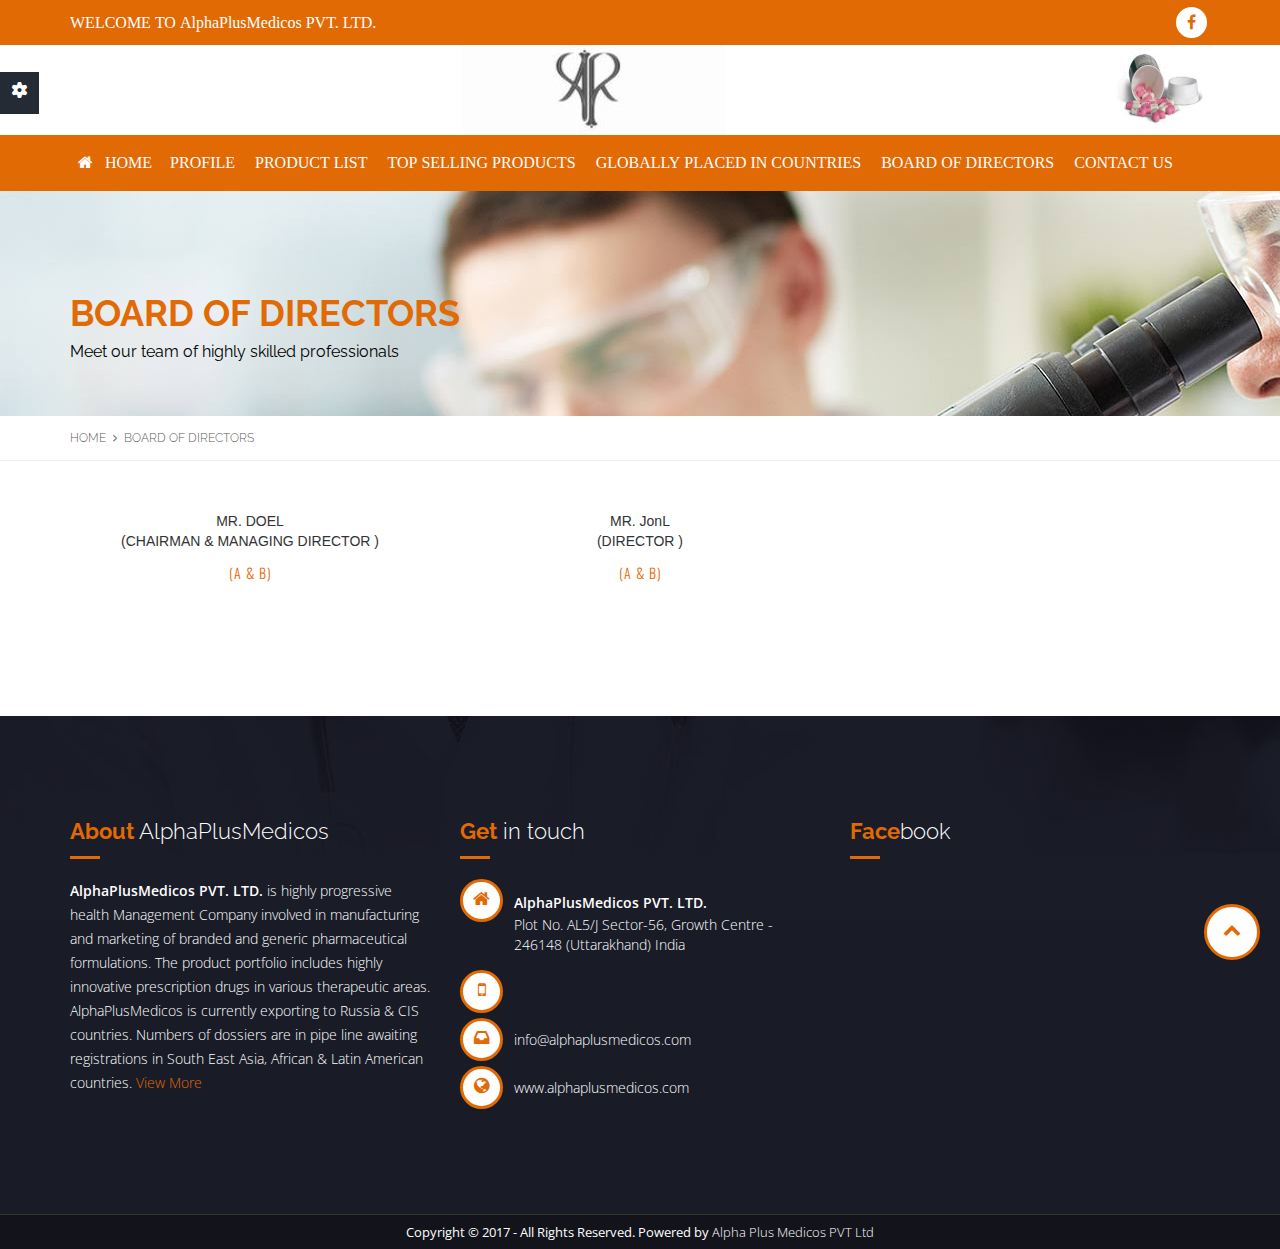
==== commit 3a818003: "update html" ====
--- a/board-of-director.html
+++ b/board-of-director.html
@@ -1,414 +1,494 @@
-
-
 <!DOCTYPE html PUBLIC "-//W3C//DTD XHTML 1.0 Transitional//EN" "http://www.w3.org/TR/xhtml1/DTD/xhtml1-transitional.dtd">
 
 <html xmlns="http://www.w3.org/1999/xhtml">
 
-
-<meta http-equiv="content-type" content="text/html;charset=utf-8" />
-<head><meta charset="utf-8" /><meta name="viewport" content="width=device-width, initial-scale=1.0, user-scalable=0" /><meta name="description" /><meta name="author" /><link rel="shortcut icon" href="favicon.html" /><title>
-	AlphaPlusMedicos PVT. LTD.
-</title><link href="bootstrap3/css/bootstrap.css" rel="stylesheet" />
-
-    <!-- main css -->
-    <link href="css/master.css" rel="stylesheet" />
-    
-    <!-- mobile css -->
-    <link href="css/responsive.css" rel="stylesheet" />
-    
-    <!-- FontAwesome Support -->
-    <link rel="stylesheet" type="text/css" href="css/fontawesome/font-awesome.min.css" />
-    <!-- FontAwesome Support -->
-    
-    <!-- Superfish menu -->
-    <link rel="stylesheet" type="text/css" href="css/superfish/superfish.css" />
-    <!-- Superfish menu -->
-    
-    <!-- Theme Color selector -->
-    <link href="js/theme-color-selector/theme-color-selector.css" type="text/css" rel="stylesheet" />
-    <!-- Theme Color selector -->
-    
-    <!-- Owl Carousel -->
-    <link rel="stylesheet" type="text/css" href="js/owl-carousel/owl.carousel.css" />
-    <!-- Owl Carousel -->
-    
-    <!-- Typicons -->
-    <link rel="stylesheet" type="text/css" href="css/typicons/typicons.min.css" />
-    <!-- Typicons -->
-    
-    <!-- WOW animations -->
-    <link rel="stylesheet" type="text/css" href="js/wow/css/libs/animate.css" />
-    <!-- WOW animations -->
-    
-    <!-- Pulse Slider -->
-    <link rel="stylesheet" type="text/css" href="js/pulse/pm-slider.css" />
-    <!-- Pulse Slider -->
-    
-    <!-- MeanMenu (mobile) -->
-    <link rel="stylesheet" type="text/css" href="js/meanmenu/meanmenu.css" />
-    <!-- MeanMenu (mobile) -->
-    
-    <!-- Flexslider -->
-    <link rel="stylesheet" type="text/css" href="js/flexslider/flexslider-post.css" />
-    <!-- Flexslider -->
-    
-    <!-- PrettyPhoto -->
-    <link rel="stylesheet" type="text/css" href="js/prettyphoto/css/prettyPhoto.css" />
-    <!-- PrettyPhoto -->
-    
-    <!-- jQuery UI -->
-    <link rel="stylesheet" type="text/css" href="css/jquery-ui/jquery-ui.css" />
-
-    	<!-- bxSlider CSS file -->
-    <link href="css/jquery.bxslider.css" rel="stylesheet" />  
-
-    <!-- jQuery UI -->
-        
-    <!-- Development Google Fonts -->
-    <link href="http://fonts.googleapis.com/css?family=Open+Sans:400,300italic,300,400italic,600,600italic,700,700italic,800,800italic%7COpen+Sans+Condensed:300,300italic,700%7CRaleway:400,200,300,100,600,500,700,800,900%7COswald:400,300,700%7CRoboto:400,100,100italic,300,300italic,400italic,500,500italic,700,700italic,900,900italic%7CRoboto+Condensed:400,300,300italic,400italic,700,700italic%7CRoboto+Slab:400,100,300,700%7CLato:400,100,100italic,300,300italic,400italic,700,700italic,900,900italic" rel="stylesheet" type="text/css" />
-    <!-- Development Google Fonts -->
-    
-</head>
-<body>
-    <form name="form1" method="post" action="http://alphaplusmedicos.com/board-of-director.aspx" id="form1">
-<div>
-<input type="hidden" name="__VIEWSTATE" id="__VIEWSTATE" value="/[base64]" />
-</div>
-
-<div>
-
-	<input type="hidden" name="__VIEWSTATEGENERATOR" id="__VIEWSTATEGENERATOR" value="EE422E22" />
-</div>
-
-      <div id="pm_theme_color_selector">
-        <a class="pm_theme_color_selector_btn"><i class="typcn typcn-cog"></i></a>
-        <p class="pm_theme_color_selector_title">Style Sampler</p>
-
-        <div class="pm_theme_color_selector_container">
-        	<p>Layout Style</p>
-        	<select name="pm_theme_color_selector_mode" id="pm_theme_color_selector_mode">
-        	  <option value="pm-full-mode" selected>Fullscreen</option>
-              <option value="pm-boxed-mode">Boxed Mode</option>
-        	</select>
-        </div>
-        <div class="pm_theme_color_selector_container">
-        	<p>Patterns for Boxed Mode</p>
-        	<ul class="pm_theme_img_selector" id="pm_theme_pattern_selector">
-                <!--<li><a href="javascript:void(0);" id="pattern1-lg"><img src="img/boxed-patterns/pattern1.png" alt="pattern1"></a></li>-->
-                <!--<li><a href="javascript:void(0);" id="pattern2-lg"><img src="img/boxed-patterns/pattern2.png" alt="pattern2"></a></li>-->
-                <li><a href="javascript:void(0);" id="pattern3-lg"><img src="img/boxed-patterns/pattern3.png" alt="pattern3"></a></li>
-                <li><a href="javascript:void(0);" id="pattern4"><img src="img/boxed-patterns/pattern4.png" alt="pattern4"></a></li>
-                <li><a href="javascript:void(0);" id="pattern5"><img src="img/boxed-patterns/pattern5.png" alt="pattern5"></a></li>
-                <li><a href="javascript:void(0);" id="pattern6"><img src="img/boxed-patterns/pattern6.png" alt="pattern6"></a></li>
-            </ul>
-        </div>
-        
-        <!--<div class="pm_theme_color_selector_container">
-        	<p>Backgrounds for Boxed Mode</p>
-        	<ul class="pm_theme_img_selector" id="pm_theme_background_selector">
-                <li><a href="javascript:void(0);" id="1a"><img src="img/boxed-bgs/1.jpg" alt="bg1"></a></li>
-                <li><a href="javascript:void(0);" id="2a"><img src="img/boxed-bgs/2.jpg" alt="bg2"></a></li>
-                <li><a href="javascript:void(0);" id="3a"><img src="img/boxed-bgs/3.jpg" alt="bg3"></a></li>
-                <li><a href="javascript:void(0);" id="4a"><img src="img/boxed-bgs/4.jpg" alt="bg4"></a></li>
-                <li><a href="javascript:void(0);" id="5a"><img src="img/boxed-bgs/5.jpg" alt="bg5"></a></li>
-            </ul>
-        </div>-->
-   
-    </div>
-    <!-- Theme color selector -->
-    
-
-	<div id="pm_layout_wrapper" class="pm-full-mode"><!-- Use wrapper for wide or boxed mode -->
-        
-    	<!-- Sub-Menu -->
-    	<div class="pm-sub-menu-container">
-        
-        	<div class="container">
-            
-            	<div class="row">
-                	
-                    <div class="col-lg-6 col-md-6 col-sm-12">
-                    	
-                        <div class="pm-sub-menu-info">
-                        	
-                            <ul class="pm-micro-navigation">
-                            	<li><a >WELCOME TO AlphaPlusMedicos PVT. LTD.</a></li>
-                            </ul>
-                            
-                        </div>
-                                                
-                    </div>
-                    
-                    
-                    <div class="col-lg-6 col-md-6 col-sm-12">
-                    
-                    	<ul class="pm-social-navigation">
-                        	<!--<li class="pm_tip_static_bottom" title="Twitter"><a href="javascript:void(0);" class="fa fa-twitter"></a></li>-->
-                            <li class="pm_tip_static_bottom" title="Facebook"><a href="https://www.facebook.com/pages/AlphaPlusMedicos" target="_blank" class="fa fa-facebook"></a></li>
-                            <!--<li class="pm_tip_static_bottom" title="Google Plus"><a href="javascript:void(0);" class="fa fa-google-plus"></a></li>
-                            <li class="pm_tip_static_bottom" title="Linkedin"><a href="javascript:void(0);" class="fa fa-linkedin"></a></li>
-                            <li class="pm_tip_static_bottom" title="YouTube"><a href="javascript:void(0);" class="fa fa-youtube"></a></li>-->
-                        </ul>
-                    </div>
-                    
-                </div>
-            
-            </div>
-            
-        </div>
-        <!-- /Sub-header -->
-        
-        
-            
-    	<!-- Header area -->
-        <header>
-                
-        	<div class="container">
-            
-            	<div class="row">
-                
-                	<div class="col-lg-12 col-md-12 col-sm-12">
-                    	<center>
-                    	 <div class="pm-header-logo-container" style="width:100%;">
-                            <a href="default.html" style="display: inherit;"><img src="img/medical-link.jpg" class="img-responsive pm-header-logo" alt="logo"></a> 
-							<img src="img/home/slide-logo.gif" style="width: 95px;float: right; margin-top:5px;" />
-                        </div>
-                        </center>
-                    </div>
-                </div>
-            
-            </div>
-                    
-        </header>
-        <!-- /Header area end -->
-        
-        <!-- Navigation area -->
-        <div class="pm-nav-container" style="position:inherit;">
-        
-        	<div class="container">
-            
-                <div class="row">
-                    
-                    <div class="col-lg-12 col-md-12 col-sm-12">
-                        
-                        <nav class="navbar-collapse collapse" id="pm-main-navigation">
-                        
-                            <ul class="sf-menu pm-nav">
-                        
-                        		<li><a href="index.html" class="fa fa-home" id="pm-home-btn"> &nbsp; Home</a></li>                                
-                                <li><a href="profile.html">Profile</a></li>
-                                <li><a href="product-list.html">Product List</a></li>
-                                <li><a href="top-selling-product.html">Top Selling Products</a></li>
-                                <li><a href="globally-placed-in-countries.html">Globally placed in countries</a></li>
-                                <li><a href="board-of-director.html">Board of Directors</a></li>
-                                <li><a href="contact.html">Contact Us</a></li>
-                            
-                            </ul>
-                        
-                        </nav> 
-                    
-                    </div>
-                    
-                </div>
-            
-            </div>
-        
-        </div>
-    <div>
-
-        
-    <div class="pm-sub-header-container">
-        <div class="pm-sub-header-info">
-            <div class="container">
-                <div class="row">
-                    <div class="col-lg-12">
-                        <p class="pm-page-title">
-                            Board Of Directors</p>
-                        <p class="pm-page-message">
-                            Meet our team of highly skilled professionals</p>
-                    </div>
-                </div>
-            </div>
-        </div>
-        <div class="pm-sub-header-breadcrumbs">
-            <div class="container">
-                <div class="row">
-                    <div class="col-lg-12">
-                        <ul class="pm-breadcrumbs">
-                            <li><a href="index-2.html">Home </a></li>
-                            <li><i class="fa fa-angle-right"></i></li>
-                            <li>Board of Directors</li>
-                        </ul>
-                        <!--<ul class="pm-post-navigation">
-                            	<li class="pm_tip_static_top" title="Prev. Post"><a href="#" class="fa fa-angle-left"></a></li>
-                                <li class="pm_tip_static_top" title="Next Post"><a href="#" class="fa fa-angle-right"></a></li>
-                            </ul>-->
-                    </div>
-                </div>
-            </div>
-        </div>
-    </div>
-    <div class="container pm-containerPadding-top-20 pm-containerPadding-bottom-30">
-        <div class="row">
-
-          <div class="col-lg-4 col-md-4 col-sm-12 pm-column-spacing"><div class="pm-staff-profile-parent-container"><div class="pm-staff-profile-info">MR. DOEL<br><span>(CHAIRMAN & MANAGING DIRECTOR )</span></p><p class="pm-staff-profile-title">(A & B)</p></div></div> </div><div class="col-lg-4 col-md-4 col-sm-12 pm-column-spacing"><div class="pm-staff-profile-parent-container"><div class="pm-staff-profile-info">MR. JonL<br><span>(DIRECTOR )</span></p><p class="pm-staff-profile-title">(A & B)</p></div></div> </div>
-            
-        </div>
-    </div>
-
-    </div>
-
-
-      <div class="pm-fat-footer pm-parallax-panel" data-stellar-background-ratio="0.5">
-        	
-            <div class="container">
-                <div class="row">
-                
-                    <div class="col-lg-4 col-md-4 col-sm-12 pm-widget-footer">
-                    
-                    	<h6 class="pm-fat-footer-title"><span>About</span> AlphaPlusMedicos</h6>
-                        <div class="pm-fat-footer-title-divider"></div>
-                        
-
-                        <p><strong>AlphaPlusMedicos PVT. LTD.</strong> is highly progressive health Management Company involved in manufacturing and marketing of branded and generic pharmaceutical formulations. The product portfolio includes highly innovative prescription drugs in various therapeutic areas. AlphaPlusMedicos is currently exporting to Russia &amp; CIS countries. Numbers of dossiers are in pipe line awaiting registrations in South East Asia, African &amp; Latin American countries. <a href="profile.html">View More</a></p>
-
-                      
-                        
-                    </div>
-                    
-                    
-                    <div class="col-lg-4 col-md-4 col-sm-12 pm-widget-footer">
-                    
-                       <h6 class="pm-fat-footer-title"> <span>Get</span> in touch</h6>
-                       <div class="pm-fat-footer-title-divider"></div>
-                       
-
-                       <ul class="pm-general-icon-list">
-	<li><span class="fa fa-home pm-general-icon"></span>
-	<p><strong>AlphaPlusMedicos  PVT. LTD.</strong><br />
-    Plot No. AL5/J Sector-56, Growth Centre - 246148 (Uttarakhand) India</p>
-	</li>
-	<li>
-<span class="fa fa-mobile-phone pm-general-icon"></span>	<p>+91-000 000 0000<br />
-	+91-0000000000 , +91-00000000</p>
-	</li>
-	<li>	<span class="fa fa-inbox pm-general-icon"></span>
-	<p><a href="javascript:void(0);">info@alphaplusmedicos.com</a></p>
-	</li>
-	<li>
-	<span class="fa fa-globe pm-general-icon"></span>	<p>www.alphaplusmedicos.com</p>
-	</li>
-</ul>
-
-                       
-                        
-                    </div>
-                    
-                    <div class="col-lg-4 col-md-4 col-sm-12 pm-widget-footer">
-                    	
-                        <h6 class="pm-fat-footer-title"><span>Face</span>book</h6>
-                        <div class="pm-fat-footer-title-divider"></div>
-                        <script>
-                            (function (d, s, id) {
-                                var js, fjs = d.getElementsByTagName(s)[0];
-                                if (d.getElementById(id)) return;
-                                js = d.createElement(s); js.id = id;
-                                js.src = "../connect.facebook.net/en_US/sdk.js#xfbml=1&version=v2.0";
-                                fjs.parentNode.insertBefore(js, fjs);
-                            } (document, 'script', 'facebook-jssdk'));
-                        </script>
-						
+	<meta http-equiv="content-type" content="text/html;charset=utf-8"/>
+	<head><meta charset="utf-8"/><meta name="viewport" content="width=device-width, initial-scale=1.0, user-scalable=0"/><meta name="description"/><meta name="author"/><link rel="shortcut icon" href="favicon.html"/>
+		<title>
+			AlphaPlusMedicos PVT. LTD.
+		</title><link href="bootstrap3/css/bootstrap.css" rel="stylesheet"/>
+
+		<!-- main css -->
+		<link href="css/master.css" rel="stylesheet"/>
+
+		<!-- mobile css -->
+		<link href="css/responsive.css" rel="stylesheet"/>
+
+		<!-- FontAwesome Support -->
+		<link rel="stylesheet" type="text/css" href="css/fontawesome/font-awesome.min.css"/>
+		<!-- FontAwesome Support -->
+
+		<!-- Superfish menu -->
+		<link rel="stylesheet" type="text/css" href="css/superfish/superfish.css"/>
+		<!-- Superfish menu -->
+
+		<!-- Theme Color selector -->
+		<link href="js/theme-color-selector/theme-color-selector.css" type="text/css" rel="stylesheet"/>
+		<!-- Theme Color selector -->
+
+		<!-- Owl Carousel -->
+		<link rel="stylesheet" type="text/css" href="js/owl-carousel/owl.carousel.css"/>
+		<!-- Owl Carousel -->
+
+		<!-- Typicons -->
+		<link rel="stylesheet" type="text/css" href="css/typicons/typicons.min.css"/>
+		<!-- Typicons -->
+
+		<!-- WOW animations -->
+		<link rel="stylesheet" type="text/css" href="js/wow/css/libs/animate.css"/>
+		<!-- WOW animations -->
+
+		<!-- Pulse Slider -->
+		<link rel="stylesheet" type="text/css" href="js/pulse/pm-slider.css"/>
+		<!-- Pulse Slider -->
+
+		<!-- MeanMenu (mobile) -->
+		<link rel="stylesheet" type="text/css" href="js/meanmenu/meanmenu.css"/>
+		<!-- MeanMenu (mobile) -->
+
+		<!-- Flexslider -->
+		<link rel="stylesheet" type="text/css" href="js/flexslider/flexslider-post.css"/>
+		<!-- Flexslider -->
+
+		<!-- PrettyPhoto -->
+		<link rel="stylesheet" type="text/css" href="js/prettyphoto/css/prettyPhoto.css"/>
+		<!-- PrettyPhoto -->
+
+		<!-- jQuery UI -->
+		<link rel="stylesheet" type="text/css" href="css/jquery-ui/jquery-ui.css"/>
+
+		<!-- bxSlider CSS file -->
+		<link href="css/jquery.bxslider.css" rel="stylesheet"/>
+
+		<!-- jQuery UI -->
+
+		<!-- Development Google Fonts -->
+		<link
+			href="http://fonts.googleapis.com/css?family=Open+Sans:400,300italic,300,400italic,600,600italic,700,700italic,800,800italic%7COpen+Sans+Condensed:300,300italic,700%7CRaleway:400,200,300,100,600,500,700,800,900%7COswald:400,300,700%7CRoboto:400,100,100italic,300,300italic,400italic,500,500italic,700,700italic,900,900italic%7CRoboto+Condensed:400,300,300italic,400italic,700,700italic%7CRoboto+Slab:400,100,300,700%7CLato:400,100,100italic,300,300italic,400italic,700,700italic,900,900italic"
+			rel="stylesheet"
+			type="text/css"/>
+		<!-- Development Google Fonts -->
+
+	</head>
+	<body>
+		<form name="form1" method="post" action="http://alphaplusmedicos.com/board-of-director.aspx" id="form1">
+			<div>
+				<input
+					type="hidden"
+					name="__VIEWSTATE"
+					id="__VIEWSTATE"
+					value="/[base64]"/>
+			</div>
+
+			<div>
+
+				<input type="hidden" name="__VIEWSTATEGENERATOR" id="__VIEWSTATEGENERATOR" value="EE422E22"/>
+			</div>
+
+			<div id="pm_theme_color_selector">
+				<a class="pm_theme_color_selector_btn">
+					<i class="typcn typcn-cog"></i>
+				</a>
+				<p class="pm_theme_color_selector_title">Style Sampler</p>
+
+				<div class="pm_theme_color_selector_container">
+					<p>Layout Style</p>
+					<select name="pm_theme_color_selector_mode" id="pm_theme_color_selector_mode">
+						<option value="pm-full-mode" selected="selected">Fullscreen</option>
+						<option value="pm-boxed-mode">Boxed Mode</option>
+					</select>
+				</div>
+				<div class="pm_theme_color_selector_container">
+					<p>Patterns for Boxed Mode</p>
+					<ul class="pm_theme_img_selector" id="pm_theme_pattern_selector">
+						<!--<li><a href="javascript:void(0);" id="pattern1-lg"><img src="img/boxed-patterns/pattern1.png" alt="pattern1"></a></li>-->
+						<!--<li><a href="javascript:void(0);" id="pattern2-lg"><img src="img/boxed-patterns/pattern2.png" alt="pattern2"></a></li>-->
+						<li>
+							<a href="javascript:void(0);" id="pattern3-lg"><img src="img/boxed-patterns/pattern3.png" alt="pattern3"></a>
+						</li>
+						<li>
+							<a href="javascript:void(0);" id="pattern4"><img src="img/boxed-patterns/pattern4.png" alt="pattern4"></a>
+						</li>
+						<li>
+							<a href="javascript:void(0);" id="pattern5"><img src="img/boxed-patterns/pattern5.png" alt="pattern5"></a>
+						</li>
+						<li>
+							<a href="javascript:void(0);" id="pattern6"><img src="img/boxed-patterns/pattern6.png" alt="pattern6"></a>
+						</li>
+					</ul>
+				</div>
+
+				<!--<div class="pm_theme_color_selector_container"> <p>Backgrounds for Boxed Mode</p> <ul class="pm_theme_img_selector" id="pm_theme_background_selector"> <li><a href="javascript:void(0);" id="1a"><img src="img/boxed-bgs/1.jpg" alt="bg1"></a></li>
+				<li><a href="javascript:void(0);" id="2a"><img src="img/boxed-bgs/2.jpg" alt="bg2"></a></li> <li><a href="javascript:void(0);" id="3a"><img src="img/boxed-bgs/3.jpg" alt="bg3"></a></li> <li><a href="javascript:void(0);" id="4a"><img
+				src="img/boxed-bgs/4.jpg" alt="bg4"></a></li> <li><a href="javascript:void(0);" id="5a"><img src="img/boxed-bgs/5.jpg" alt="bg5"></a></li> </ul> </div>-->
+
+			</div>
+			<!-- Theme color selector -->
+
+			<div id="pm_layout_wrapper" class="pm-full-mode">
+				<!-- Use wrapper for wide or boxed mode -->
+
+				<!-- Sub-Menu -->
+				<div class="pm-sub-menu-container">
+
+					<div class="container">
+
+						<div class="row">
+
+							<div class="col-lg-6 col-md-6 col-sm-12">
+
+								<div class="pm-sub-menu-info">
+
+									<ul class="pm-micro-navigation">
+										<li>
+											<a >WELCOME TO AlphaPlusMedicos PVT. LTD.</a>
+										</li>
+									</ul>
+
+								</div>
+
+							</div>
+
+							<div class="col-lg-6 col-md-6 col-sm-12">
+
+								<ul class="pm-social-navigation">
+									<!--<li class="pm_tip_static_bottom" title="Twitter"><a href="javascript:void(0);" class="fa fa-twitter"></a></li>-->
+									<li class="pm_tip_static_bottom" title="Facebook">
+										<a href="https://www.facebook.com/pages/AlphaPlusMedicos" target="_blank" class="fa fa-facebook"></a>
+									</li>
+									<!--<li class="pm_tip_static_bottom" title="Google Plus"><a href="javascript:void(0);" class="fa fa-google-plus"></a></li> <li class="pm_tip_static_bottom" title="Linkedin"><a href="javascript:void(0);" class="fa fa-linkedin"></a></li> <li
+									class="pm_tip_static_bottom" title="YouTube"><a href="javascript:void(0);" class="fa fa-youtube"></a></li>-->
+								</ul>
+							</div>
+
+						</div>
+
+					</div>
+
+				</div>
+				<!-- /Sub-header -->
+
+				<!-- Header area -->
+				<header>
+
+					<div class="container">
+
+						<div class="row">
+
+							<div class="col-lg-12 col-md-12 col-sm-12">
+								<center>
+									<div class="pm-header-logo-container" style="width:100%;">
+										<a href="index.html" style="display: inherit;"><img src="img/medical-link.jpg" class="img-responsive pm-header-logo" alt="logo"></a>
+										<img src="img/home/slide-logo.gif" style="width: 95px;float: right; margin-top:5px;"/>
+									</div>
+								</center>
+							</div>
+						</div>
+
+					</div>
+
+				</header>
+				<!-- /Header area end -->
+
+				<!-- Navigation area -->
+				<div class="pm-nav-container" style="position:inherit;">
+
+					<div class="container">
+
+						<div class="row">
+
+							<div class="col-lg-12 col-md-12 col-sm-12">
+
+								<nav class="navbar-collapse collapse" id="pm-main-navigation">
+
+									<ul class="sf-menu pm-nav">
+
+										<li>
+											<a href="index.html" class="fa fa-home" id="pm-home-btn">
+												&nbsp; Home</a>
+										</li>
+										<li>
+											<a href="profile.html">Profile</a>
+										</li>
+										<li>
+											<a href="product-list.html">Product List</a>
+										</li>
+										<li>
+											<a href="top-selling-product.html">Top Selling Products</a>
+										</li>
+										<li>
+											<a href="globally-placed-in-countries.html">Globally placed in countries</a>
+										</li>
+										<li>
+											<a href="board-of-director.html">Board of Directors</a>
+										</li>
+										<li>
+											<a href="contact.html">Contact Us</a>
+										</li>
+
+									</ul>
+
+								</nav>
+
+							</div>
+
+						</div>
+
+					</div>
+
+				</div>
+				<div>
+
+					<div class="pm-sub-header-container">
+						<div class="pm-sub-header-info">
+							<div class="container">
+								<div class="row">
+									<div class="col-lg-12">
+										<p class="pm-page-title">
+											Board Of Directors</p>
+										<p class="pm-page-message">
+											Meet our team of highly skilled professionals</p>
+									</div>
+								</div>
+							</div>
+						</div>
+						<div class="pm-sub-header-breadcrumbs">
+							<div class="container">
+								<div class="row">
+									<div class="col-lg-12">
+										<ul class="pm-breadcrumbs">
+											<li>
+												<a href="index-2.html">Home
+												</a>
+											</li>
+											<li>
+												<i class="fa fa-angle-right"></i>
+											</li>
+											<li>Board of Directors</li>
+										</ul>
+										<!--<ul class="pm-post-navigation"> <li class="pm_tip_static_top" title="Prev. Post"><a href="#" class="fa fa-angle-left"></a></li> <li class="pm_tip_static_top" title="Next Post"><a href="#" class="fa fa-angle-right"></a></li> </ul>-->
+									</div>
+								</div>
+							</div>
+						</div>
+					</div>
+					<div class="container pm-containerPadding-top-20 pm-containerPadding-bottom-30">
+						<div class="row">
+
+							<div class="col-lg-4 col-md-4 col-sm-12 pm-column-spacing">
+								<div class="pm-staff-profile-parent-container">
+									<div class="pm-staff-profile-info">MR. DOEL<br>
+										<span>(CHAIRMAN & MANAGING DIRECTOR )</span></p>
+									<p class="pm-staff-profile-title">(A & B)</p>
+								</div>
+							</div>
+						</div>
+						<div class="col-lg-4 col-md-4 col-sm-12 pm-column-spacing">
+							<div class="pm-staff-profile-parent-container">
+								<div class="pm-staff-profile-info">MR. JonL<br>
+									<span>(DIRECTOR )</span>
+								</p>
+								<p class="pm-staff-profile-title">(A & B)</p>
+							</div>
+						</div>
+					</div>
+
+				</div>
+			</div>
+
+		</div>
+
+		<div class="pm-fat-footer pm-parallax-panel" data-stellar-background-ratio="0.5">
+
+			<div class="container">
+				<div class="row">
+
+					<div class="col-lg-4 col-md-4 col-sm-12 pm-widget-footer">
+
+						<h6 class="pm-fat-footer-title">
+							<span>About</span>
+							AlphaPlusMedicos</h6>
+						<div class="pm-fat-footer-title-divider"></div>
+
+						<p>
+							<strong>AlphaPlusMedicos PVT. LTD.</strong>
+							is highly progressive health Management Company involved in manufacturing and marketing of branded and generic pharmaceutical formulations. The product portfolio includes highly innovative prescription drugs in various therapeutic areas.
+							AlphaPlusMedicos is currently exporting to Russia &amp; CIS countries. Numbers of dossiers are in pipe line awaiting registrations in South East Asia, African &amp; Latin American countries.
+							<a href="profile.html">View More</a>
+						</p>
+
+					</div>
+
+					<div class="col-lg-4 col-md-4 col-sm-12 pm-widget-footer">
+
+						<h6 class="pm-fat-footer-title">
+							<span>Get</span>
+							in touch</h6>
+						<div class="pm-fat-footer-title-divider"></div>
+
+						<ul class="pm-general-icon-list">
+							<li>
+								<span class="fa fa-home pm-general-icon"></span>
+								<p>
+									<strong>AlphaPlusMedicos PVT. LTD.</strong><br/>
+									Plot No. AL5/J Sector-56, Growth Centre - 246148 (Uttarakhand) India</p>
+							</li>
+							<li>
+								<span class="fa fa-mobile-phone pm-general-icon"></span>
+								<!--<p>+91-000 000 0000<br /> +91-0000000000 , +91-00000000</p>-->
+							</li>
+							<li>
+								<span class="fa fa-inbox pm-general-icon"></span>
+								<p>
+									<a href="javascript:void(0);">info@alphaplusmedicos.com</a>
+								</p>
+							</li>
+							<li>
+								<span class="fa fa-globe pm-general-icon"></span>
+								<p>www.alphaplusmedicos.com</p>
+							</li>
+						</ul>
+
+					</div>
+
+					<div class="col-lg-4 col-md-4 col-sm-12 pm-widget-footer">
+
+						<h6 class="pm-fat-footer-title">
+							<span>Face</span>book</h6>
+						<div class="pm-fat-footer-title-divider"></div>
+						<script>
+							(function (d, s, id) {
+								var js,
+									fjs = d.getElementsByTagName(s)[0];
+								if (d.getElementById(id))
+									return;
+								js = d.createElement(s);
+								js.id = id;
+								js.src = "../connect.facebook.net/en_US/sdk.js#xfbml=1&version=v2.0";
+								fjs.parentNode.insertBefore(js, fjs);
+							}(document, 'script', 'facebook-jssdk'));
+						</script>
+
 						<div class="fb-like-box" data-href="https://www.facebook.com/pages/AlphaPlusMedicos" data-height="300" data-colorscheme="dark" data-show-faces="true" data-header="false" data-stream="false" data-show-border="false"></div>
-						</div>
-                    
-                    
-                    
-                </div>	
-            </div>
-            
-        </div>
-        
-        <footer style="background:#12131b; border-top:1px solid #313131;">
-        	<div class="container" style="text-align:center;">
-				<p style="color:#fff; margin:0px; padding:5px 0px; font-size:13px;">Copyright © 2017 - All Rights Reserved. Powered by <a href="http://www.alphaplusmedicos.com/" target="_blank">Alpha Plus Medicos PVT Ltd</a></p>
-            </div>
-            
-          
-
-                
-        </footer>
-                
-       
-    
-    </div><!-- /pm_layout-wrapper -->
-    
-    <!-- Bootstrap core JavaScript
-    ================================================== -->
-    <!-- Placed at the end of the document so the pages load faster -->
-    <script src="js/jquery-2.1.3.min.js"></script>
-    <script src="js/jquery.viewport.mini.js"></script>
-    <script src="js/jquery.easing.1.3.js"></script>
-    <script src="bootstrap3/js/bootstrap.min.js"></script>
-    <script src="js/modernizr.custom.js"></script>
-    <script src="js/owl-carousel/owl.carousel.js"></script>
-    <script src="js/main.js"></script>
-    <script src="js/jquery.tooltip.js"></script>
-    <script src="js/superfish/superfish.js"></script>
-    <script src="js/superfish/hoverIntent.js"></script>
-    <script src="js/stellar/jquery.stellar.js"></script>
-    <script src="js/theme-color-selector/theme-color-selector.js"></script>
-    <script src="js/pulse/jquery.PMSlider.js"></script>
-    <script src="js/meanmenu/jquery.meanmenu.min.js"></script>
-    <script src="js/flexslider/jquery.flexslider.js"></script>
-    <script src="js/jquery.testimonials.js"></script>
-    <script src="js/wow/wow.min.js"></script>
-    <script src="js/jquery-migrate-1.2.1.js"></script>
-    <script src="js/prettyphoto/js/jquery.prettyPhoto.js"></script>
-    <script src="js/tinynav.js"></script>
-    <script src="js/jquery-ui.js"></script>
-    <script src="js/ajax-appointment-form/ajax-appointment-form.js"></script>
-    <!--<script src="js/twitterfetch/twitterfetch.js"></script>-->
-
-    <script src="js/jquery.bxslider.min.js"></script>
-    <p id="P1" class="visible-lg visible-md visible-sm"></p>
-    <script>
-        $('.bxslider').bxSlider({
-            auto: true,
-            autoControls: true
-        });
+					</div>
+
+				</div>
+			</div>
+
+		</div>
+
+		<footer style="background:#12131b; border-top:1px solid #313131;">
+			<div class="container" style="text-align:center;">
+				<p style="color:#fff; margin:0px; padding:5px 0px; font-size:13px;">Copyright © 2017 - All Rights Reserved. Powered by
+					<a href="http://www.alphaplusmedicos.com/" target="_blank">Alpha Plus Medicos PVT Ltd</a>
+				</p>
+			</div>
+
+		</footer>
+
+	</div>
+	<!-- /pm_layout-wrapper -->
+
+	<!-- Bootstrap core JavaScript ================================================== -->
+	<!-- Placed at the end of the document so the pages load faster -->
+	<script src="js/jquery-2.1.3.min.js"></script>
+	<script src="js/jquery.viewport.mini.js"></script>
+	<script src="js/jquery.easing.1.3.js"></script>
+	<script src="bootstrap3/js/bootstrap.min.js"></script>
+	<script src="js/modernizr.custom.js"></script>
+	<script src="js/owl-carousel/owl.carousel.js"></script>
+	<script src="js/main.js"></script>
+	<script src="js/jquery.tooltip.js"></script>
+	<script src="js/superfish/superfish.js"></script>
+	<script src="js/superfish/hoverIntent.js"></script>
+	<script src="js/stellar/jquery.stellar.js"></script>
+	<script src="js/theme-color-selector/theme-color-selector.js"></script>
+	<script src="js/pulse/jquery.PMSlider.js"></script>
+	<script src="js/meanmenu/jquery.meanmenu.min.js"></script>
+	<script src="js/flexslider/jquery.flexslider.js"></script>
+	<script src="js/jquery.testimonials.js"></script>
+	<script src="js/wow/wow.min.js"></script>
+	<script src="js/jquery-migrate-1.2.1.js"></script>
+	<script src="js/prettyphoto/js/jquery.prettyPhoto.js"></script>
+	<script src="js/tinynav.js"></script>
+	<script src="js/jquery-ui.js"></script>
+	<script src="js/ajax-appointment-form/ajax-appointment-form.js"></script>
+	<!--<script src="js/twitterfetch/twitterfetch.js"></script>-->
+
+	<script src="js/jquery.bxslider.min.js"></script>
+	<p id="P1" class="visible-lg visible-md visible-sm"></p>
+	<script>
+		$('.bxslider').bxSlider({auto: true, autoControls: true});
 	</script>
 
-
-     <script>
-    // Define your locations: HTML content for the info window, latitude, longitude
-    var locations = [
-      ['<h6>UZBEKISTAN</h6>', 41.0000, 69.0000],
-      ['<h6>TAJIKISTAN</h6>', 38.5500, 68.8000],
-      ['<h6>TURKMENISTAN</h6>', 37.9667, 58.3333],
-      ['<h6>KYRGYZSTAN</h6>', 42.8667, 74.6000],
-      ['<h6>MONGOLIA</h6>', 46.0000, 105.0000],
-	  ['<h6>RUSSIA</h6>', 60.0000, 90.0000],
-      ['<h6>BELARUS</h6>', 53.9167, 27.5500],
-      ['<h6>KAZAKHSTAN</h6>', 48.0000, 68.0000],
-      ['<h6>ECUADOR</h6>', -0.7320459,-76.3983011],
-	  
-	  ['<h6>PERU</h6>', -9.1951786,-74.9904165 ],
-      ['<h6>COSTA RICA</h6>', 9.3592939,-84.0481907],
-      ['<h6>MOZAMBIQUE</h6>', -17.562882,35.472404],
-      ['<h6>ZAMBIA</h6>', -13.140351,27.8541907],
-      ['<h6>BOTSWANA</h6>', -22.342841,24.6871035],
-	  ['<h6>IVORY COAST</h6>', 7.5455351,-5.547545],
-      ['<h6>MYANMAR</h6>', 19.0734474,96.6710399],
-      ['<h6>FIJI</h6>', -17.7478445,178.1486857],
-      ['<h6>PHILIPPINES</h6>', 11.6978351,122.6217543],
-	  ['<h6>CAMBODIA</h6>', 11.9879666,104.9806145]
-    ];
-    
-    // Setup the different icons and shadows
-    var iconURLPrefix = 'http://maps.google.com/mapfiles/ms/icons/';
-    
-    var icons = [
-      <!--iconURLPrefix + 'red-dot.png',
+	<script>
+		// Define your locations: HTML content for the info window, latitude, longitude
+		var locations = [
+			[
+				'<h6>UZBEKISTAN</h6>', 41.0000, 69.0000
+			],
+			[
+				'<h6>TAJIKISTAN</h6>', 38.5500, 68.8000
+			],
+			[
+				'<h6>TURKMENISTAN</h6>', 37.9667, 58.3333
+			],
+			[
+				'<h6>KYRGYZSTAN</h6>', 42.8667, 74.6000
+			],
+			[
+				'<h6>MONGOLIA</h6>', 46.0000, 105.0000
+			],
+			[
+				'<h6>RUSSIA</h6>', 60.0000, 90.0000
+			],
+			[
+				'<h6>BELARUS</h6>', 53.9167, 27.5500
+			],
+			[
+				'<h6>KAZAKHSTAN</h6>', 48.0000, 68.0000
+			],
+			[
+				'<h6>ECUADOR</h6>', -0.7320459, -76.3983011
+			],
+
+			[
+				'<h6>PERU</h6>', -9.1951786, -74.9904165
+			],
+			[
+				'<h6>COSTA RICA</h6>', 9.3592939, -84.0481907
+			],
+			[
+				'<h6>MOZAMBIQUE</h6>', -17.562882, 35.472404
+			],
+			[
+				'<h6>ZAMBIA</h6>', -13.140351, 27.8541907
+			],
+			[
+				'<h6>BOTSWANA</h6>', -22.342841, 24.6871035
+			],
+			[
+				'<h6>IVORY COAST</h6>', 7.5455351, -5.547545
+			],
+			[
+				'<h6>MYANMAR</h6>', 19.0734474, 96.6710399
+			],
+			[
+				'<h6>FIJI</h6>', -17.7478445, 178.1486857
+			],
+			[
+				'<h6>PHILIPPINES</h6>', 11.6978351, 122.6217543
+			],
+			[
+				'<h6>CAMBODIA</h6>', 11.9879666, 104.9806145
+			]
+		];
+
+		// Setup the different icons and shadows
+		var iconURLPrefix = 'http://maps.google.com/mapfiles/ms/icons/';
+
+		var icons = [
+			<!--iconURLPrefix + 'red-dot.png',
       iconURLPrefix + 'blue-dot.png',
 	  iconURLPrefix + 'blue-dot.png',
 	  iconURLPrefix + 'blue-dot.png',
@@ -451,11 +531,11 @@
     });
 
     var markers = new Array();
-    
+
     var iconCounter = 0;
-    
+
     // Add the markers and infowindows to the map
-    for (var i = 0; i < locations.length; i++) {  
+    for (var i = 0; i < locations.length; i++) {
       var marker = new google.maps.Marker({
         position: new google.maps.LatLng(locations[i][1], locations[i][2]),
         map: map,
@@ -470,7 +550,7 @@
           infowindow.open(map, marker);
         }
       })(marker, i));
-      
+
       iconCounter++;
       // We only have a limited number of possible icon colors, so we may have to restart the counter
       if(iconCounter >= iconsLength) {
@@ -482,20 +562,17 @@
       //  Create a new viewpoint bound
       var bounds = new google.maps.LatLngBounds();
       //  Go through each...
-      for (var i = 0; i < markers.length; i++) {  
+      for (var i = 0; i < markers.length; i++) {
 				bounds.extend(markers[i].position);
       }
       //  Fit these bounds to the map
       map.fitBounds(bounds);
     }
     autoCenter();
-  </script>
-
-
-
-    <p id="back-top" class="visible-lg visible-md visible-sm"></p>
-    </form>
+	</script>
+
+	<p id="back-top" class="visible-lg visible-md visible-sm"></p>
+</form>
 </body>
 
-
 </html>
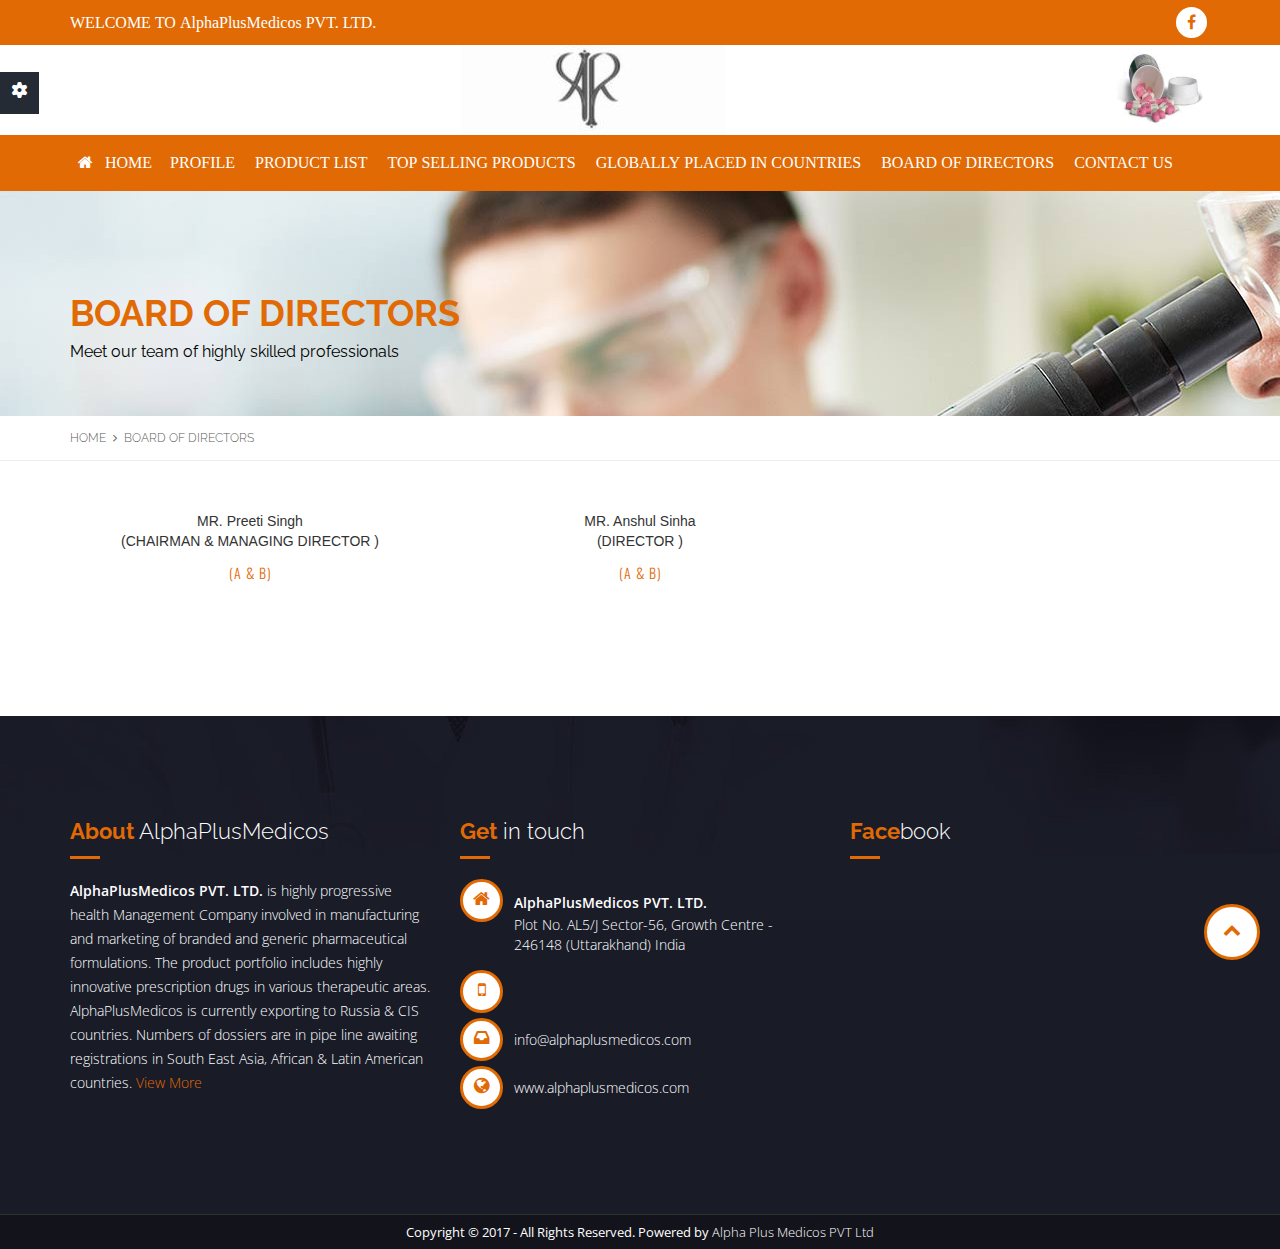
==== commit db34d817: "edited asps and htt" ====
--- a/board-of-director.html
+++ b/board-of-director.html
@@ -71,7 +71,7 @@
 
 	</head>
 	<body>
-		<form name="form1" method="post" action="http://alphaplusmedicos.com/board-of-director.aspx" id="form1">
+		<form name="form1" method="post" action="http://alphaplusmedicos.com/board-of-director.html" id="form1">
 			<div>
 				<input
 					type="hidden"
@@ -277,7 +277,7 @@
 
 							<div class="col-lg-4 col-md-4 col-sm-12 pm-column-spacing">
 								<div class="pm-staff-profile-parent-container">
-									<div class="pm-staff-profile-info">MR. DOEL<br>
+									<div class="pm-staff-profile-info">MR. Preeti Singh<br>
 										<span>(CHAIRMAN & MANAGING DIRECTOR )</span></p>
 									<p class="pm-staff-profile-title">(A & B)</p>
 								</div>
@@ -285,7 +285,7 @@
 						</div>
 						<div class="col-lg-4 col-md-4 col-sm-12 pm-column-spacing">
 							<div class="pm-staff-profile-parent-container">
-								<div class="pm-staff-profile-info">MR. JonL<br>
+								<div class="pm-staff-profile-info">MR. Anshul Sinha<br>
 									<span>(DIRECTOR )</span>
 								</p>
 								<p class="pm-staff-profile-title">(A & B)</p>
